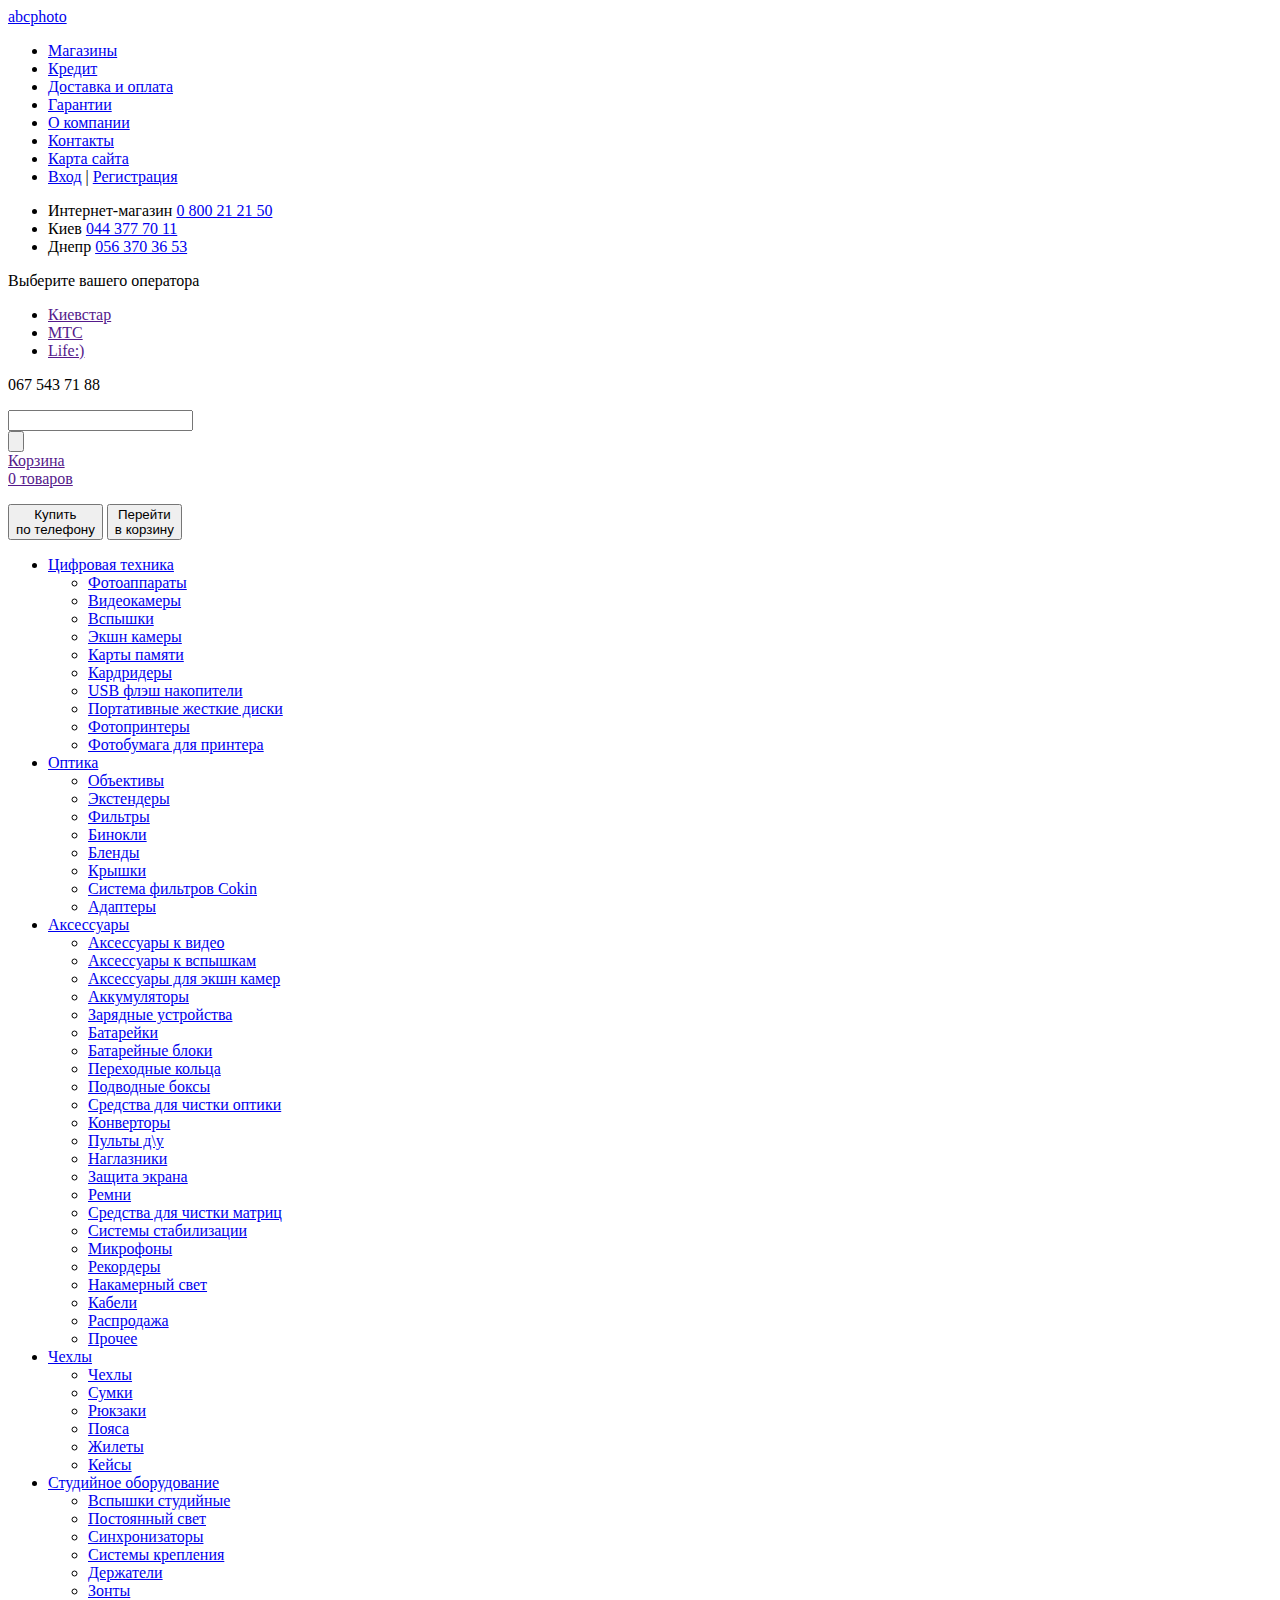
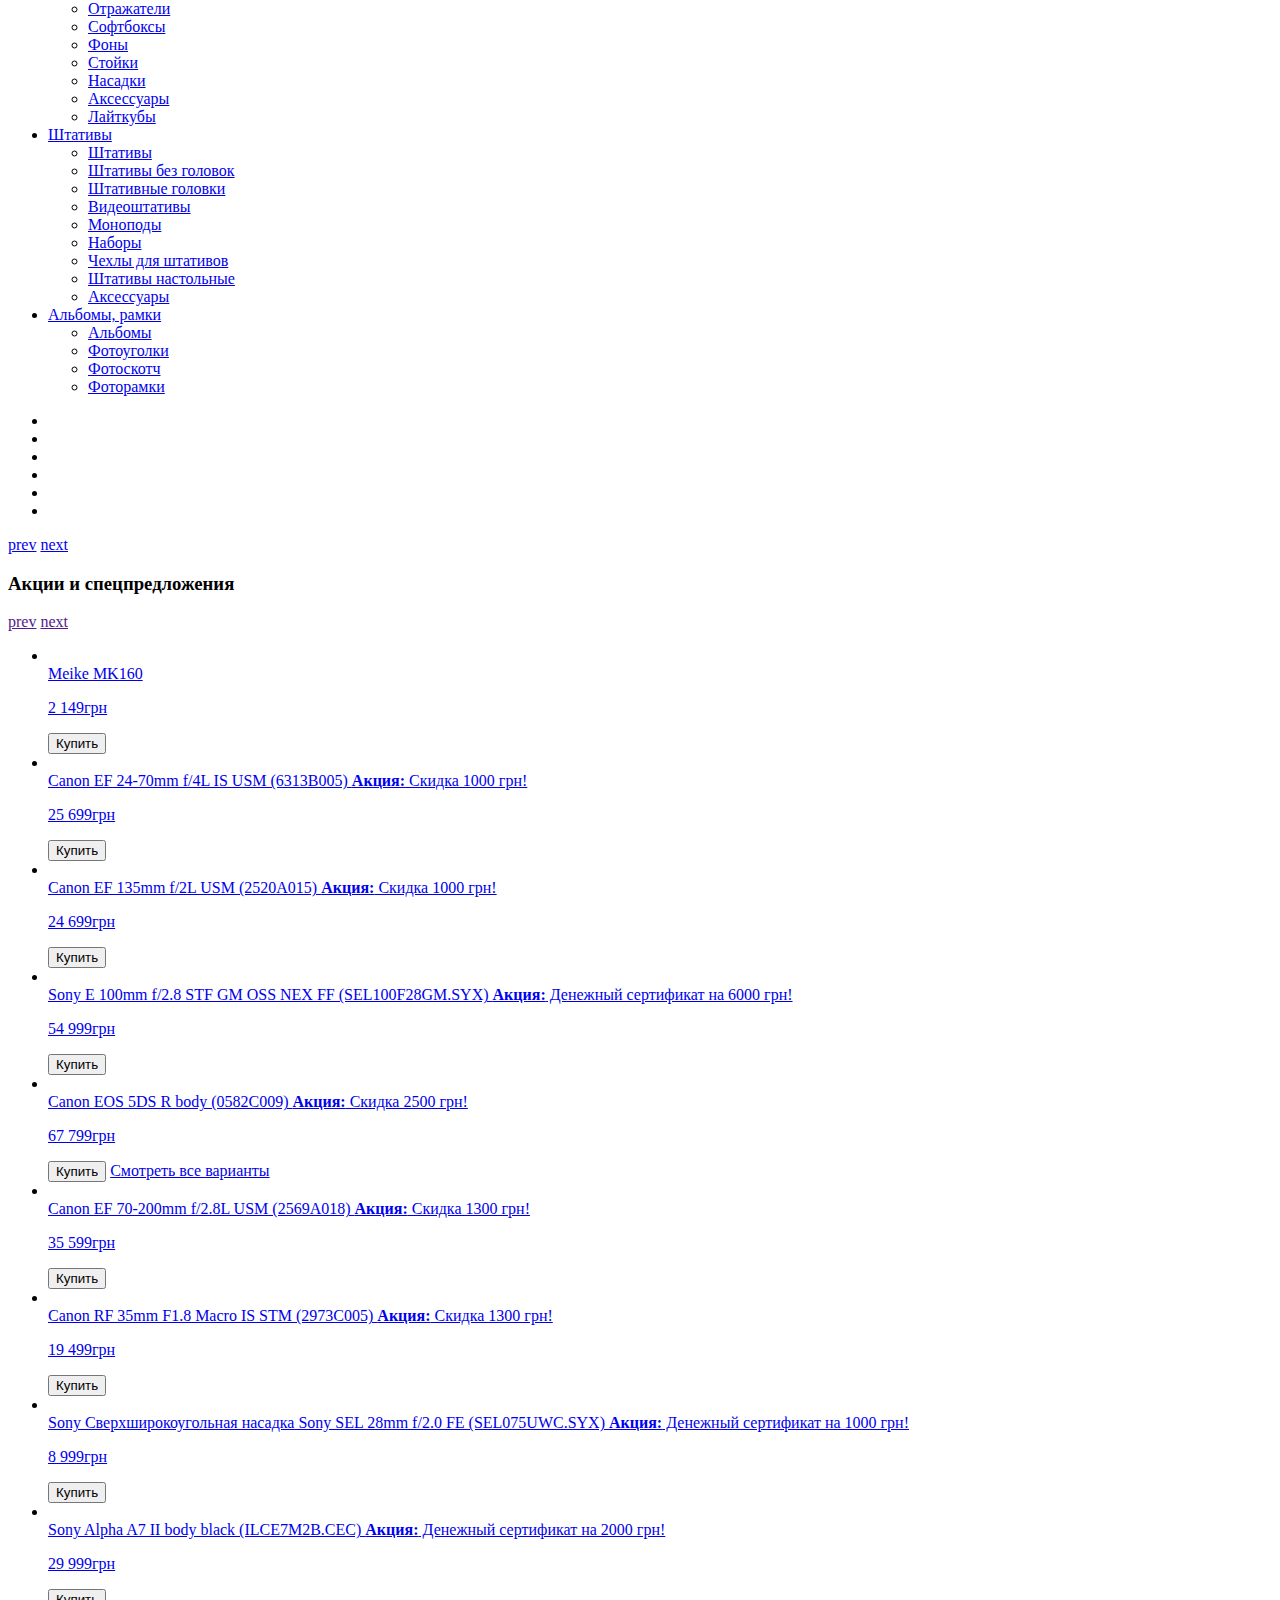
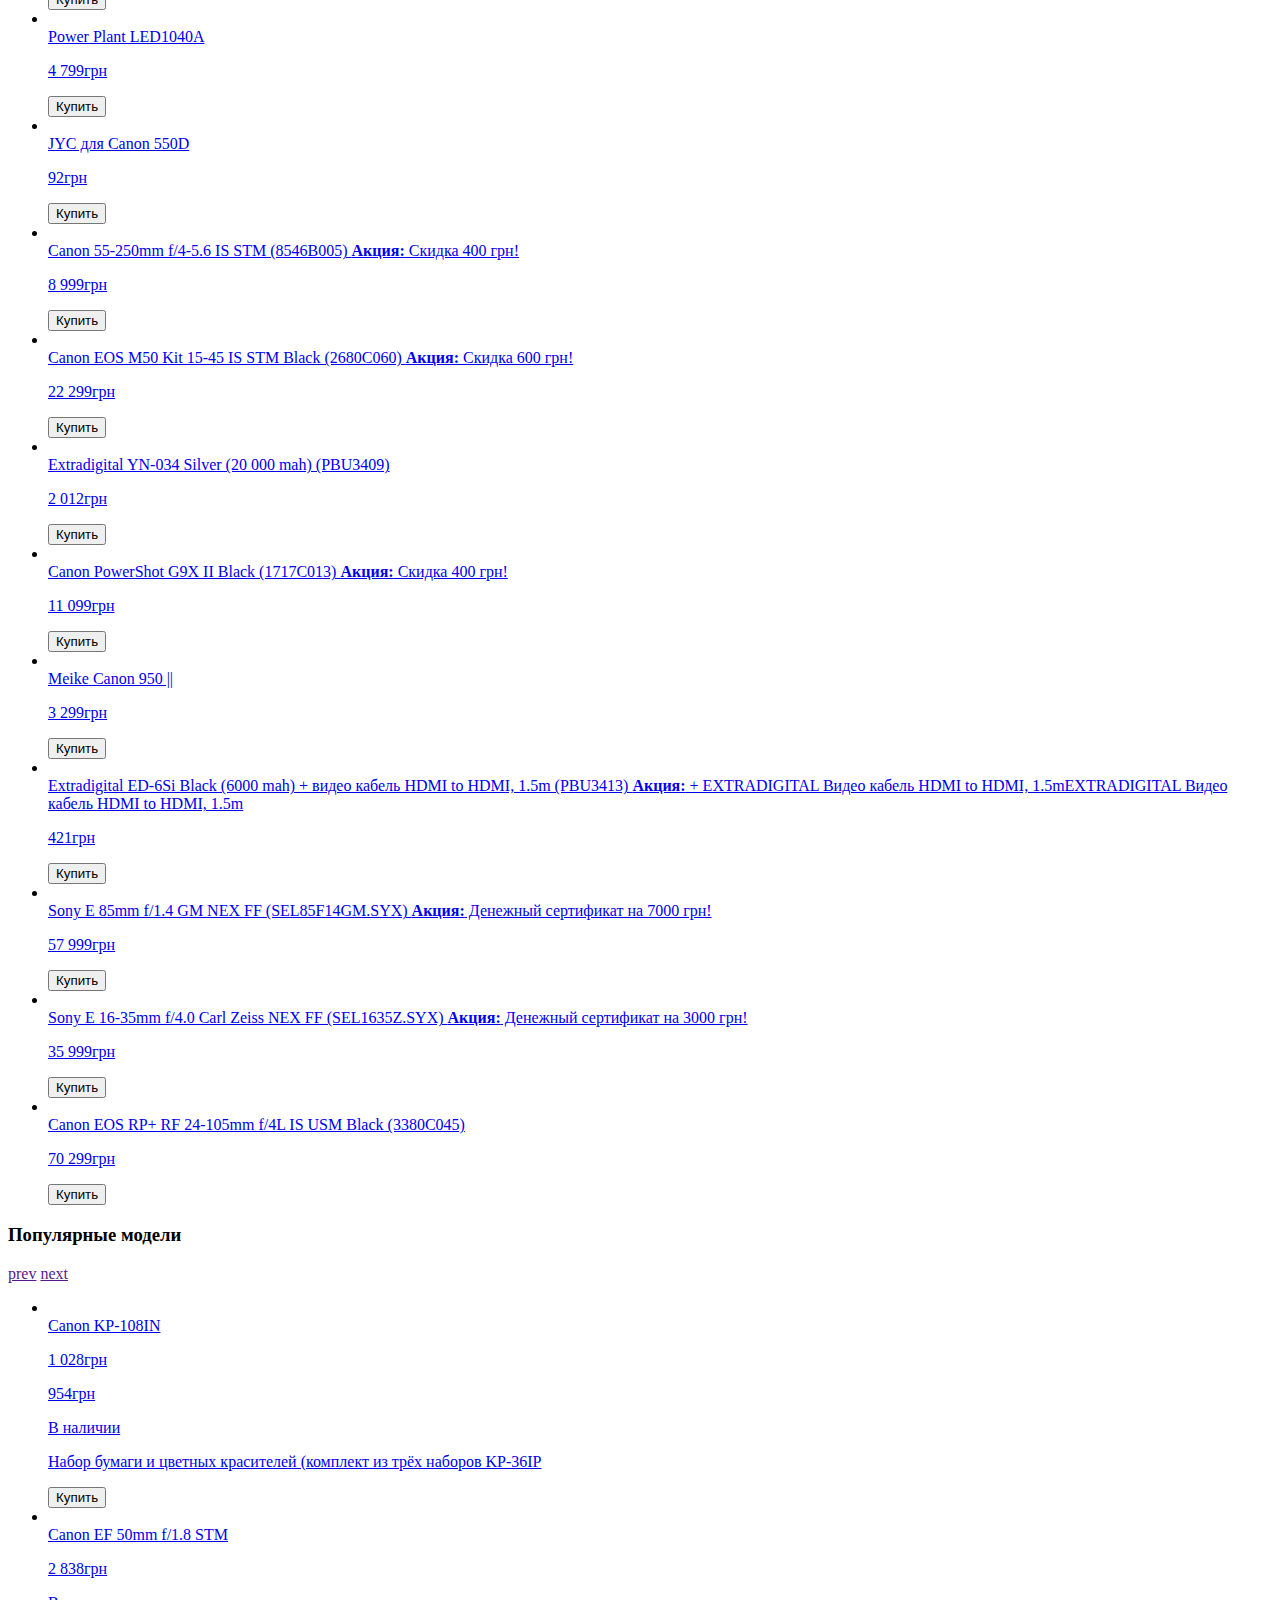
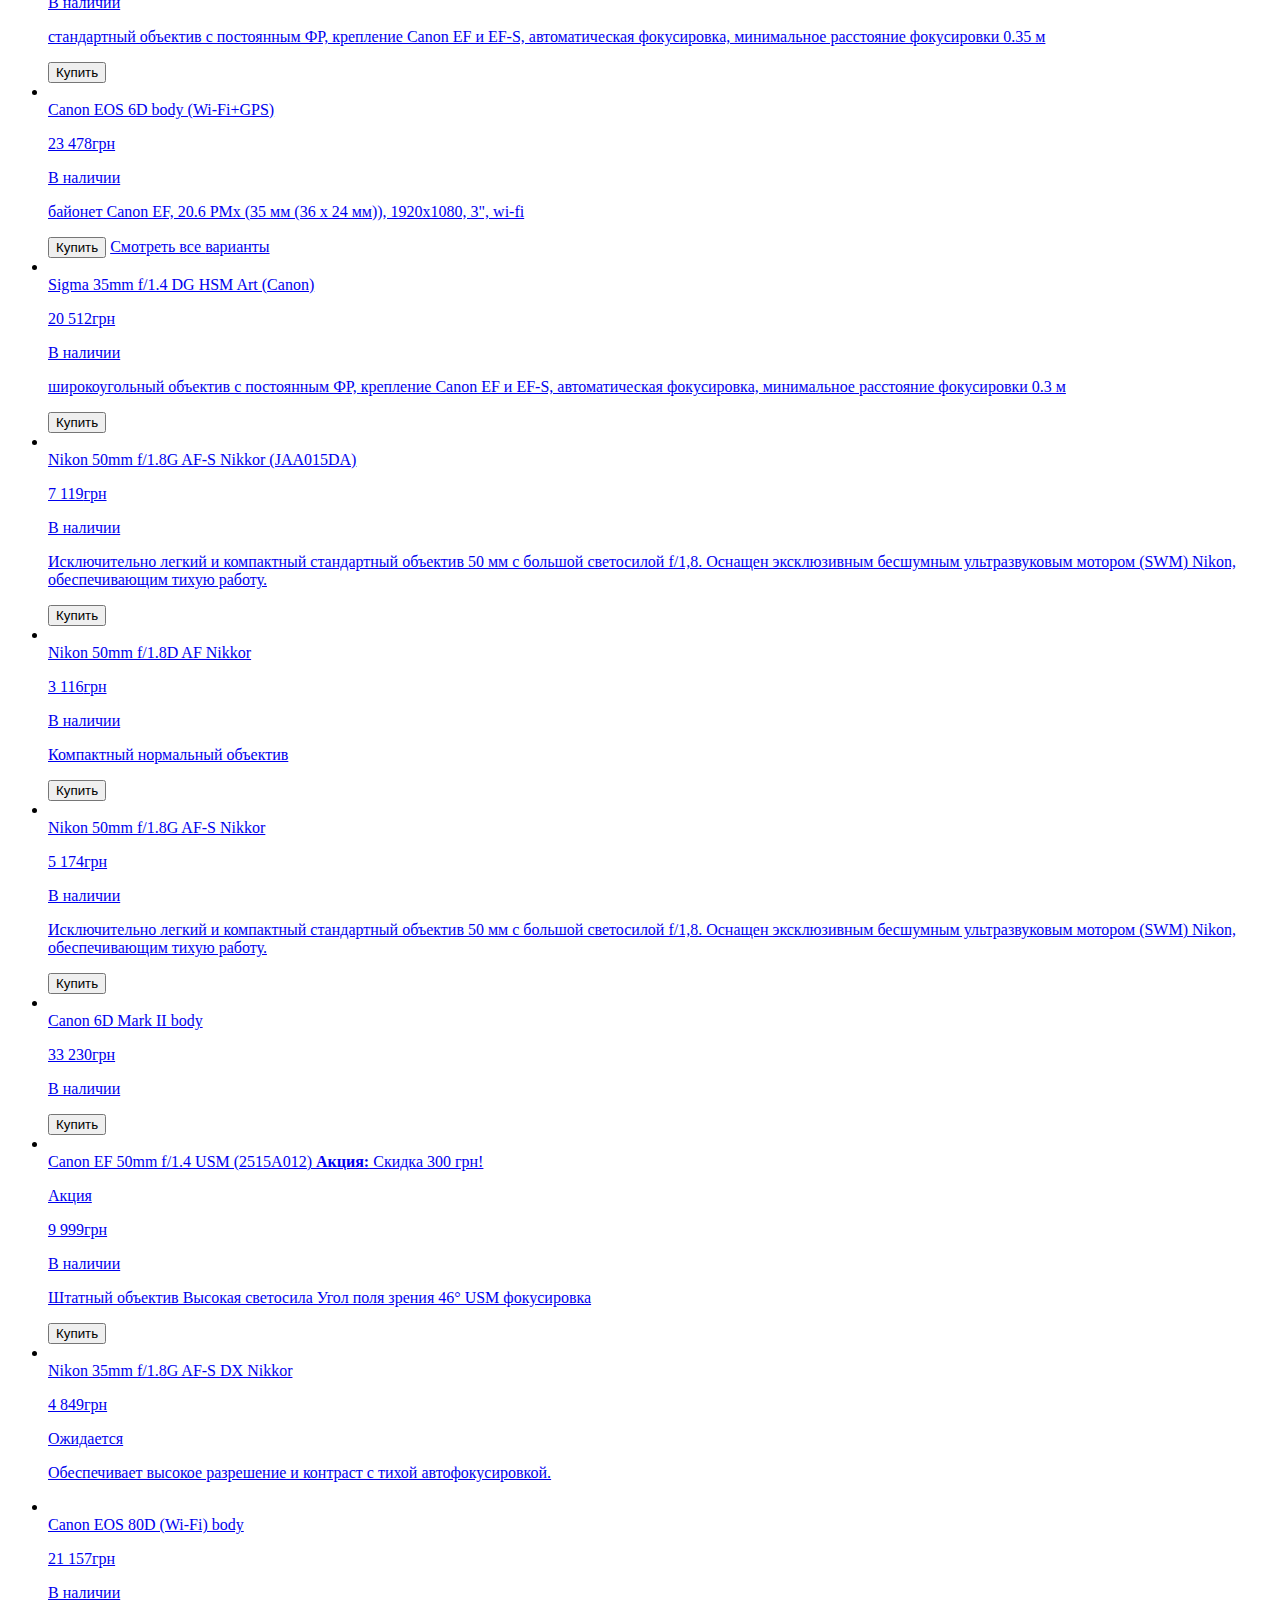
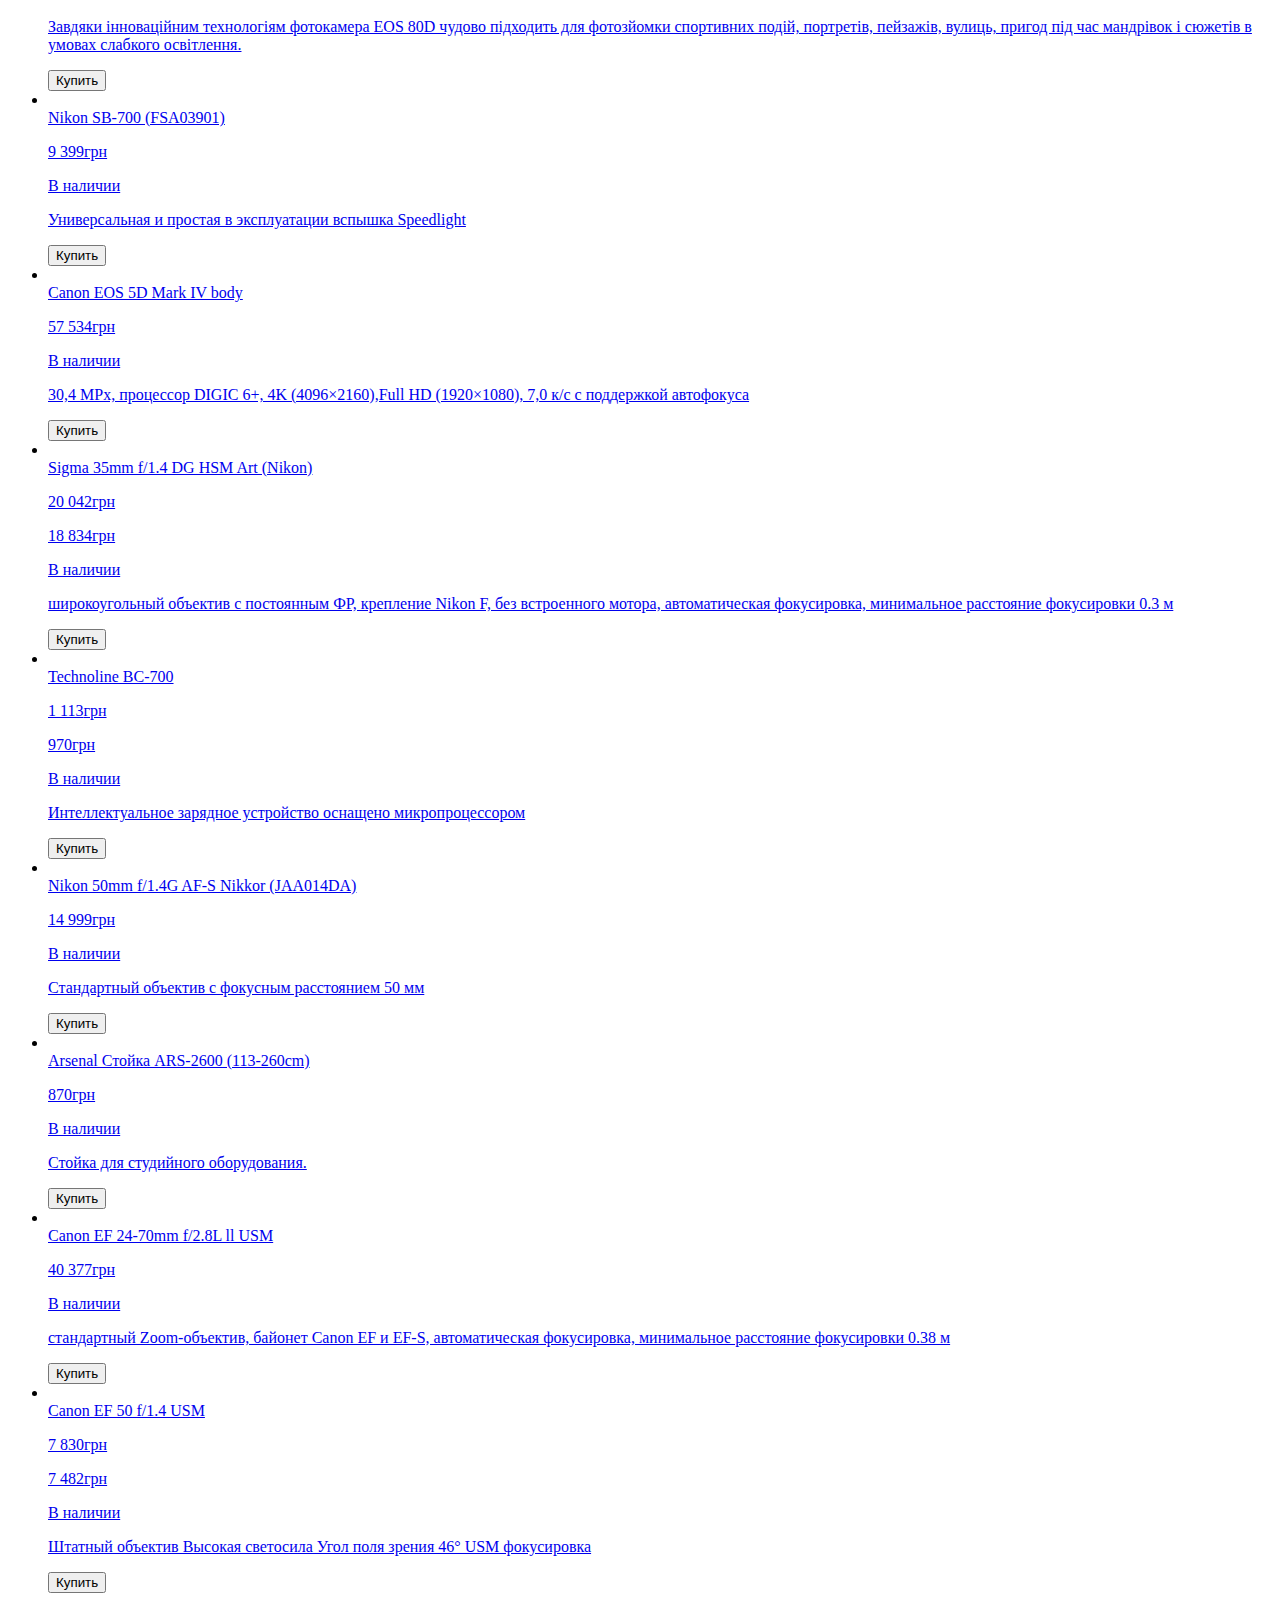
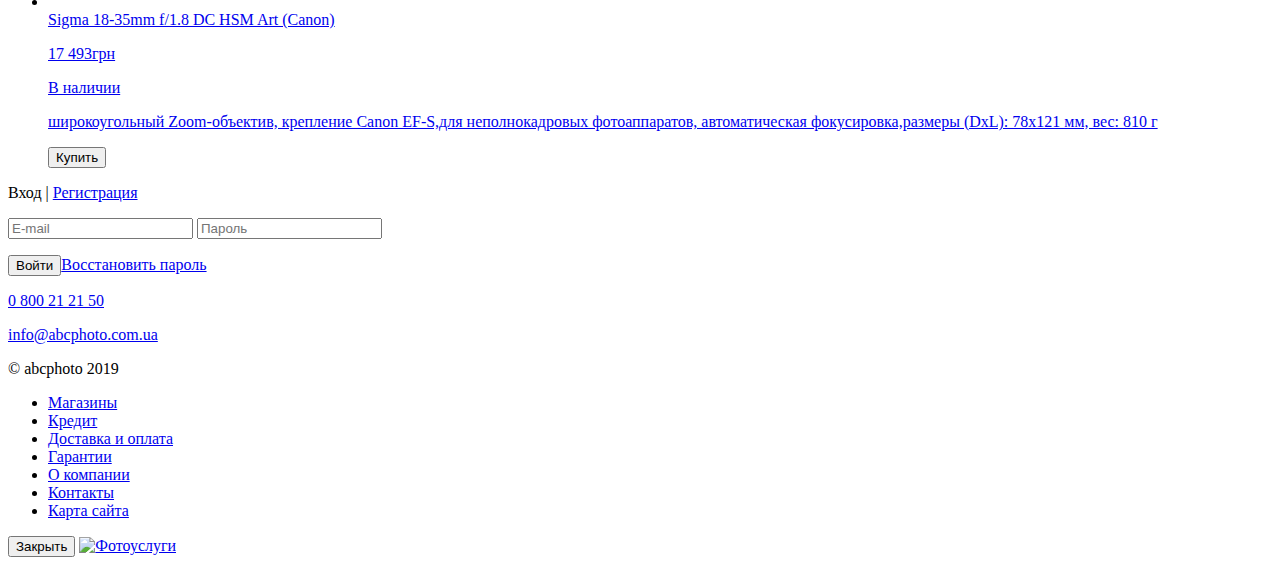
==== index.html @ a8c8cc48 "home original" ====
<!DOCTYPE html>
<html class="no-js" dir="ltr" lang="ru">
<head>
<meta http-equiv="Content-Type" content="text/html; charset=utf-8" >
<meta charset="utf-8" />
<meta http-equiv="X-UA-Compatible" content="IE=Edge"/>
<!-- <meta name="viewport" content="width=1024,width=device-width"> -->

<title>Фототехника, видеотехника. Продажа цифровой фото и видео техники - интернет-магазин abcphoto</title>
<meta name="description" content="" />


<!-- Google Tag Manager -->
<script>(function(w,d,s,l,i){w[l]=w[l]||[];w[l].push({'gtm.start':
new Date().getTime(),event:'gtm.js'});var f=d.getElementsByTagName(s)[0],
j=d.createElement(s),dl=l!='dataLayer'?'&l='+l:'';j.async=true;j.src=
'https://www.googletagmanager.com/gtm.js?id='+i+dl;f.parentNode.insertBefore(j,f);
})(window,document,'script','dataLayer','GTM-T2XV7CP');</script>
<!-- End Google Tag Manager -->

<!-- Yandex.Webmaster -->
<meta name="yandex-verification" content="a13f109bfa80f541" />
<!-- End Yandex.Webmaster -->


<link href="https://fonts.googleapis.com/css?family=Open+Sans:400,700&subset=latin,cyrillic" rel="stylesheet" type="text/css">
<link href="css/screen-v=1554661848.css" media="screen" rel="stylesheet" type="text/css" />
<link href="css/print-v=6.css" media="print" rel="stylesheet" type="text/css" />

 <!--[if IE]>
 <link href="css/ie-v=6.css" media="screen, projection" rel="stylesheet" type="text/css" />
 <![endif]-->

<!--[if lt IE 9]>
<script src="js/html5shiv.js"></script>
<![endif]-->
</head>
<body>



<!-- Google Tag Manager (noscript) -->
<noscript><iframe src="https://www.googletagmanager.com/ns.html?id=GTM-T2XV7CP" height="0" width="0" style="display:none;visibility:hidden"></iframe></noscript>
<!-- End Google Tag Manager (noscript) -->


<!-- Facebook JS -->
<div id="fb-root"></div>
<script>(function(d, s, id) {
  var js, fjs = d.getElementsByTagName(s)[0];
  if (d.getElementById(id)) return;
  js = d.createElement(s); js.id = id;
  js.src = "//connect.facebook.net/ru_RU/all.js#xfbml=1";
  fjs.parentNode.insertBefore(js, fjs);
}(document, 'script', 'facebook-jssdk'));</script>
<!-- / Facebook JS -->


<div id="top_back"></div>
<div id="top_back2"></div>

<div id="container" class="pagewidth">
	<header>
		<div id="logo"><a href="index.html">abcphoto</a></div>

		<nav class="infopages">
			<ul>
				<li><a href="info/shops/index.html">Магазины</a></li>
				<li><a href="info/credit/index.html">Кредит</a></li>
				<li><a href="info/delivery/index.html">Доставка и оплата</a></li>
				<li><a href="info/warranty/index.html">Гарантии</a></li>
				<li><a href="info/about/index.html">О компании</a></li>
				<li><a href="contacts/index.html">Контакты</a></li>
				<li><a href="sitemap/index.html">Карта сайта</a></li>
				<li class="current_user">
						<a href="users/login/index.html" id="user_link">Вход</a> | <a href="users/register/index.html">Регистрация</a>
				</li>
			</ul>
		</nav>

		<div id="phones">
			<ul>
						<li>
							<span class="city">Интернет-магазин</span>
							<span class="phone"><a href="tel:0800212150" class="phone">0 800 21 21 50</a></span>
						</li>
						<li>
							<span class="city">Киев</span>
							<span class="phone"><a href="tel:0443777011" class="phone">044 377 70 11</a></span>
						</li>
						<li>
							<span class="city">Днепр</span>
							<span class="phone"><a href="tel:0563703653" class="phone">056 370 36 53</a></span>
						</li>
			</ul>
		</div>

		<div id="mobile">
			<div class="head">Выберите вашего оператора</div>
			<div >
				<ul>
					<li><a href="" data-num="067 543 71 88" data-op="kyivstar" class="kyivstar active">Киевстар</a></li>
					<li><a href="" data-num="099 333 55 71" data-op="mts" class="mts">МТС</a></li>
					<li><a href="" data-num="093 002 74 09" data-op="life" class="life">Life:)</a></li>
				</ul>
				<p class="phone">067 543 71 88</p>
			</div>
		</div>

		<form id="searchform" method="post" action="/search/">
			<div class="wrapper">
				<input type="text" name="q" value="" />
			</div>
			<input type="submit" value="" class="submit" />
		</form>

		<div id="cart">
			<a href="" id="cart_link" class="empty">
				<div class="cart">Корзина</div>
				<span>0 товаров</span>
			</a>
			<div id="cart_contents">
				<ul>
				</ul>
				<div>
					<button class="by_phone" data-url="https://abcphoto.com.ua/cart/">Купить<br/>по телефону</button>
					<button class="cart" data-url="https://abcphoto.com.ua/checkout/">Перейти<br/>в корзину</button>
				</div>
			</div>
		</div>

		<nav id="categories">
			<ul>
					<li><a href="catalog/digital/index.html">Цифровая техника</a>
						<ul>
							<li><a href="catalog/digital_photocams/index.html">Фотоаппараты</a></li>
							<li><a href="catalog/videocams/index.html">Видеокамеры</a></li>
							<li><a href="catalog/flashes/index.html">Вспышки</a></li>
							<li><a href="catalog/action_camera/index.html">Экшн камеры</a></li>
							<li><a href="catalog/memcards/index.html">Карты памяти</a></li>
							<li><a href="catalog/cardreaders/index.html">Кардридеры</a></li>
							<li><a href="catalog/usb_flash_drives/index.html">USB флэш  накопители</a></li>
							<li><a href="catalog/hdd_ext/index.html">Портативные жесткие диски</a></li>
							<li><a href="catalog/photoprinters/index.html">Фотопринтеры</a></li>
							<li><a href="catalog/photopaper/index.html">Фотобумага для принтера</a></li>
						</ul>
					</li>
					<li><a href="catalog/optics/index.html">Оптика</a>
						<ul>
							<li><a href="catalog/lens/index.html">Объективы</a></li>
							<li><a href="catalog/extenders/index.html">Экстендеры</a></li>
							<li><a href="catalog/filters/index.html">Фильтры</a></li>
							<li><a href="catalog/binoculars/index.html">Бинокли</a></li>
							<li><a href="catalog/lens_hoods/index.html">Бленды</a></li>
							<li><a href="catalog/lens_caps/index.html">Крышки</a></li>
							<li><a href="catalog/filters_cokin/index.html">Система фильтров Cokin</a></li>
							<li><a href="catalog/adapters/index.html">Адаптеры</a></li>
						</ul>
					</li>
					<li><a href="catalog/accessories/index.html">Аксессуары</a>
						<ul>
							<li><a href="catalog/video_accessories/index.html">Аксессуары к видео</a></li>
							<li><a href="catalog/flash_accessories/index.html">Аксессуары к вспышкам</a></li>
							<li><a href="catalog/action_camera_accessorias/index.html">Аксессуары для экшн камер</a></li>
							<li><a href="catalog/accumulators/index.html">Аккумуляторы</a></li>
							<li><a href="catalog/chargers/index.html">Зарядные устройства</a></li>
							<li><a href="catalog/batterys/index.html">Батарейки</a></li>
							<li><a href="catalog/battery_packs/index.html">Батарейные блоки</a></li>
							<li><a href="catalog/transitional_rings/index.html">Переходные кольца</a></li>
							<li><a href="catalog/underwater_boxes/index.html">Подводные боксы</a></li>
							<li><a href="catalog/lens_cleaning_tools/index.html">Средства для чистки оптики</a></li>
							<li><a href="catalog/converters/index.html">Конверторы</a></li>
							<li><a href="catalog/remote_controllers/index.html">Пульты д\у</a></li>
							<li><a href="catalog/eyecups/index.html">Наглазники</a></li>
							<li><a href="catalog/panel_guards/index.html">Защита экрана</a></li>
							<li><a href="catalog/straps/index.html">Ремни</a></li>
							<li><a href="catalog/sensors_cleaning_tools/index.html">Средства для чистки матриц</a></li>
							<li><a href="catalog/stabilizing_systems/index.html">Системы стабилизации</a></li>
							<li><a href="catalog/microphones/index.html">Микрофоны</a></li>
							<li><a href="catalog/recorders/index.html">Рекордеры</a></li>
							<li><a href="catalog/nakamerniysvet/index.html">Накамерный свет</a></li>
							<li><a href="catalog/cables/index.html">Кабели</a></li>
							<li><a href="catalog/sales/index.html">Распродажа</a></li>
							<li><a href="catalog/accessories_other/index.html">Прочее</a></li>
						</ul>
					</li>
					<li><a href="catalog/cases_group/index.html">Чехлы</a>
						<ul>
							<li><a href="catalog/covers/index.html">Чехлы</a></li>
							<li><a href="catalog/bags/index.html">Сумки</a></li>
							<li><a href="catalog/rucksacks/index.html">Рюкзаки</a></li>
							<li><a href="catalog/belts/index.html">Пояса</a></li>
							<li><a href="catalog/waistcoats/index.html">Жилеты</a></li>
							<li><a href="catalog/cases/index.html">Кейсы</a></li>
						</ul>
					</li>
					<li><a href="catalog/studio_light/index.html">Студийное оборудование</a>
						<ul>
							<li><a href="catalog/flash_studio/index.html">Вспышки студийные</a></li>
							<li><a href="catalog/steady_light/index.html">Постоянный свет</a></li>
							<li><a href="catalog/synchronizers/index.html">Синхронизаторы</a></li>
							<li><a href="catalog/light_stands/index.html">Системы крепления</a></li>
							<li><a href="catalog/holders/index.html">Держатели</a></li>
							<li><a href="catalog/umbrella/index.html">Зонты</a></li>
							<li><a href="catalog/reflectors/index.html">Отражатели</a></li>
							<li><a href="catalog/softboxes/index.html">Софтбоксы</a></li>
							<li><a href="catalog/backs/index.html">Фоны</a></li>
							<li><a href="catalog/stands/index.html">Стойки</a></li>
							<li><a href="catalog/nozzles/index.html">Насадки</a></li>
							<li><a href="catalog/studio_accessories/index.html">Аксессуары</a></li>
							<li><a href="catalog/lightcubes/index.html">Лайткубы</a></li>
						</ul>
					</li>
					<li><a href="catalog/tripods/index.html">Штативы</a>
						<ul>
							<li><a href="catalog/tripod_photo/index.html">Штативы</a></li>
							<li><a href="catalog/tripod_legs/index.html">Штативы без головок</a></li>
							<li><a href="catalog/tripod_heads/index.html">Штативные головки</a></li>
							<li><a href="catalog/video_tripods/index.html">Видеоштативы</a></li>
							<li><a href="catalog/monopods/index.html">Моноподы</a></li>
							<li><a href="catalog/kits/index.html">Наборы</a></li>
							<li><a href="catalog/tripod_cases/index.html">Чехлы для штативов</a></li>
							<li><a href="catalog/desktop_tripods/index.html">Штативы настольные</a></li>
							<li><a href="catalog/accessories_tripods/index.html">Аксессуары</a></li>
						</ul>
					</li>
					<li><a href="catalog/albums_frames/index.html">Альбомы, рамки</a>
						<ul>
							<li><a href="catalog/albums/index.html">Альбомы</a></li>
							<li><a href="catalog/photocorners/index.html">Фотоуголки</a></li>
							<li><a href="catalog/photosplits/index.html">Фотоскотч</a></li>
							<li><a href="catalog/photoframe/index.html">Фоторамки</a></li>
						</ul>
					</li>
			</ul>
		</nav>
	</header>

	<div id="main" role="main">

		<div id="top_banner_carousel">
			<ul>
				<li>
					<a href="promotion/_/index.html"><img src="assets/ads/260.jpg" alt=""/></a>
				</li>
				<li>
					<a href="promotion/_-_EOS_R/index.html"><img src="assets/ads/266.jpg" alt=""/></a>
				</li>
				<li>
					<a href="promotion/Cash_back_-2019/index.html"><img src="assets/ads/265.jpg" alt=""/></a>
				</li>
				<li>
					<a href="info/credit/index.html"><img src="assets/ads/234.jpg" alt=""/></a>
				</li>
				<li>
					<a href="promotion/Summer_Cash_back_2019/index.html"><img src="assets/ads/264.jpg" alt=""/></a>
				</li>
				<li>
					<a href="promotion/Canon_1/index.html"><img src="assets/ads/229.jpg" alt=""/></a>
				</li>
			</ul>
			<a href="#" class="button prev">prev</a>
			<a href="#" class="button next">next</a>
			<div id="carousel_pagination"></div>
		</div>

		<div id="sale" class="index_ware_block promotion carousel">
			<h3>Акции и спецпредложения</h3>
			<a href="" class="buttons prev">prev</a>
			<a href="" class="buttons next">next</a>
			<ul>
				<li class="noprices"  data-type-id="94">
					<a href="item/14117-Power-Plant-Nakamernyj-svet-MK160-info.html">
						<span class="image">
							<img src="ware_asset/14117-210-170.jpeg" alt="" />
						</span>
						<div>Meike MK160</div>
							<p class="new_price">2 149<span class="currency">грн</span></p>

						<p class="buttons_placeholder"></p>

					</a>
					<div class="buttons">


									<button data-id="14117" class="buy">Купить</button>

					</div>
				</li>
				<li class="noprices"  data-type-id="5">
					<a href="item/11198-Canon-EF-24-70mm-f-4L-IS-USM-garantija-proizvoditelja-info.html">
						<span class="image">
							<img src="ware_asset/11198-210-170.jpeg" alt="" />
						</span>
						<div>Canon EF 24-70mm f/4L IS USM (6313B005) <span class="promo"><strong>Акция:</strong> Скидка 1000 грн!</span></div>
							<p class="new_price">25 699<span class="currency">грн</span></p>

						<p class="buttons_placeholder"></p>

					</a>
					<div class="buttons">


									<button data-id="11198" class="buy">Купить</button>

					</div>
				</li>
				<li class="noprices"  data-type-id="5">
					<a href="item/10345-Canon-EF-135mm-f-2L-USM-2520A015-info.html">
						<span class="image">
							<img src="ware_asset/10345-210-170.jpeg" alt="" />
						</span>
						<div>Canon EF 135mm f/2L USM (2520A015) <span class="promo"><strong>Акция:</strong> Скидка 1000 грн!</span></div>
							<p class="new_price">24 699<span class="currency">грн</span></p>

						<p class="buttons_placeholder"></p>

					</a>
					<div class="buttons">


									<button data-id="10345" class="buy">Купить</button>

					</div>
				</li>
				<li class="noprices"  data-type-id="5">
					<a href="item/15508-Sony-E-100mm-f-2.8-STF-GM-OSS-NEX-FF-SEL100F28GM.SYX-garantija-proizvoditelja-info.html">
						<span class="image">
							<img src="ware_asset/15508-210-170.jpeg" alt="" />
						</span>
						<div>Sony E 100mm f/2.8 STF GM OSS NEX FF (SEL100F28GM.SYX) <span class="promo"><strong>Акция:</strong> Денежный сертификат на 6000 грн!</span></div>
							<p class="new_price">54 999<span class="currency">грн</span></p>

						<p class="buttons_placeholder"></p>

					</a>
					<div class="buttons">


									<button data-id="15508" class="buy">Купить</button>

					</div>
				</li>
				<li class="noprices"  data-type-id="2">
					<a href="item/12534-Canon-EOS-5DS-R-body-ofitsial-naja-garantija-info.html">
						<span class="image">
							<img src="ware_asset/12534-210-170.jpeg" alt="" />
						</span>
						<div>Canon EOS 5DS R body (0582C009) <span class="promo"><strong>Акция:</strong> Скидка 2500 грн!</span></div>
							<p class="new_price">67 799<span class="currency">грн</span></p>

						<p class="buttons_placeholder"></p>

					</a>
					<div class="buttons">


									<button data-id="12534" class="buy">Купить</button>							<a href="10060-Canon-EOS-5D-Mark-III-body-iz-kit-variety.html" class="variety">Смотреть все <span>варианты</span></a>


					</div>
				</li>
				<li class="noprices"  data-type-id="5">
					<a href="item/10199-Canon-EF-70-200-f-2.8L-USM-ofitsial-naja-garantija-proizvoditelja-info.html">
						<span class="image">
							<img src="ware_asset/10199-210-170.jpeg" alt="" />
						</span>
						<div>Canon EF 70-200mm f/2.8L USM (2569A018) <span class="promo"><strong>Акция:</strong> Скидка 1300 грн!</span></div>
							<p class="new_price">35 599<span class="currency">грн</span></p>

						<p class="buttons_placeholder"></p>

					</a>
					<div class="buttons">


									<button data-id="10199" class="buy">Купить</button>

					</div>
				</li>
				<li class="noprices"  data-type-id="5">
					<a href="item/16474-Canon-RF-35mm-F1.8-MACRO-IS-STM-2973C005-info.html">
						<span class="image">
							<img src="ware_asset/16474-210-170.jpeg" alt="" />
						</span>
						<div>Canon RF 35mm F1.8 Macro IS STM  (2973C005) <span class="promo"><strong>Акция:</strong> Скидка 1300 грн!</span></div>
							<p class="new_price">19 499<span class="currency">грн</span></p>

						<p class="buttons_placeholder"></p>

					</a>
					<div class="buttons">


									<button data-id="16474" class="buy">Купить</button>

					</div>
				</li>
				<li class="noprices"  data-type-id="26">
					<a href="item/12920-Sony-Sverhshirokougol-naja-nasadka-Sony-SEL-28mm-f-2.0-FE-SEL075UWC.SYX-info.html">
						<span class="image">
							<img src="ware_asset/12920-210-170.jpeg" alt="" />
						</span>
						<div>Sony Сверхширокоугольная насадка Sony SEL 28mm f/2.0 FE (SEL075UWC.SYX) <span class="promo"><strong>Акция:</strong> Денежный сертификат на 1000 грн!</span></div>
							<p class="new_price">8 999<span class="currency">грн</span></p>

						<p class="buttons_placeholder"></p>

					</a>
					<div class="buttons">


									<button data-id="12920" class="buy">Купить</button>

					</div>
				</li>
				<li class="noprices"  data-type-id="2">
					<a href="item/12698-Sony-Alpha-A7-II-body-black-ILCE7M2B.CEC-info.html">
						<span class="image">
							<img src="ware_asset/12698-210-170.jpeg" alt="" />
						</span>
						<div>Sony Alpha A7 II body black (ILCE7M2B.CEC) <span class="promo"><strong>Акция:</strong> Денежный сертификат на 2000 грн!</span></div>
							<p class="new_price">29 999<span class="currency">грн</span></p>

						<p class="buttons_placeholder"></p>

					</a>
					<div class="buttons">


									<button data-id="12698" class="buy">Купить</button>

					</div>
				</li>
				<li class="noprices"  data-type-id="94">
					<a href="item/13653-Power-Plant-Nakamernyj-svet-LED1040A-info.html">
						<span class="image">
							<img src="ware_asset/13653-210-170.jpeg" alt="" />
						</span>
						<div>Power Plant LED1040A</div>
							<p class="new_price">4 799<span class="currency">грн</span></p>

						<p class="buttons_placeholder"></p>

					</a>
					<div class="buttons">


									<button data-id="13653" class="buy">Купить</button>

					</div>
				</li>
				<li class="noprices"  data-type-id="61">
					<a href="item/6490-JYC-for-Canon-550D-info.html">
						<span class="image">
							<img src="ware_asset/6490-210-170.jpeg" alt="" />
						</span>
						<div>JYC для Canon 550D</div>
							<p class="new_price">92<span class="currency">грн</span></p>

						<p class="buttons_placeholder"></p>

					</a>
					<div class="buttons">


									<button data-id="6490" class="buy">Купить</button>

					</div>
				</li>
				<li class="noprices"  data-type-id="5">
					<a href="item/13174-Canon-55-250mm-f-4-5.6-IS-STM-garantija-proizvoditelja-info.html">
						<span class="image">
							<img src="ware_asset/13174-210-170.jpeg" alt="" />
						</span>
						<div>Canon 55-250mm f/4-5.6 IS STM (8546B005) <span class="promo"><strong>Акция:</strong> Скидка 400 грн!</span></div>
							<p class="new_price">8 999<span class="currency">грн</span></p>

						<p class="buttons_placeholder"></p>

					</a>
					<div class="buttons">


									<button data-id="13174" class="buy">Купить</button>

					</div>
				</li>
				<li class="noprices"  data-type-id="2">
					<a href="item/15948-Canon-EOS-M50-Kit-15-45-IS-STM-Black-2680C060-info.html">
						<span class="image">
							<img src="ware_asset/15948-210-170.jpeg" alt="" />
						</span>
						<div>Canon EOS M50 Kit 15-45 IS STM Black (2680C060) <span class="promo"><strong>Акция:</strong> Скидка 600 грн!</span></div>
							<p class="new_price">22 299<span class="currency">грн</span></p>

						<p class="buttons_placeholder"></p>

					</a>
					<div class="buttons">


									<button data-id="15948" class="buy">Купить</button>

					</div>
				</li>
				<li class="noprices"  data-type-id="15">
					<a href="item/12925-EXTRA-DIGITAL-Mobil-nyj-akkumuljator-YN-034-Silver-20-000-mah-info.html">
						<span class="image">
							<img src="ware_asset/12925-210-170.jpeg" alt="" />
						</span>
						<div>Extradigital YN-034 Silver (20 000 mah) (PBU3409)</div>
							<p class="new_price">2 012<span class="currency">грн</span></p>

						<p class="buttons_placeholder"></p>

					</a>
					<div class="buttons">


									<button data-id="12925" class="buy">Купить</button>

					</div>
				</li>
				<li class="noprices"  data-type-id="2">
					<a href="item/15079-Canon-PowerShot-G9X-II-Black-garantija-proizvoditelja-info.html">
						<span class="image">
							<img src="ware_asset/15079-210-170.jpeg" alt="" />
						</span>
						<div>Canon PowerShot G9X II Black (1717C013) <span class="promo"><strong>Акция:</strong> Скидка 400 грн!</span></div>
							<p class="new_price">11 099<span class="currency">грн</span></p>

						<p class="buttons_placeholder"></p>

					</a>
					<div class="buttons">


									<button data-id="15079" class="buy">Купить</button>

					</div>
				</li>
				<li class="noprices"  data-type-id="4">
					<a href="item/13695-Meike-Canon-950-info.html">
						<span class="image">
							<img src="ware_asset/13695-210-170.jpeg" alt="" />
						</span>
						<div>Meike Canon 950 ||</div>
							<p class="new_price">3 299<span class="currency">грн</span></p>

						<p class="buttons_placeholder"></p>

					</a>
					<div class="buttons">


									<button data-id="13695" class="buy">Купить</button>

					</div>
				</li>
				<li class="noprices"  data-type-id="15">
					<a href="item/12923-EXTRA-DIGITAL-Mobil-nyj-akkumuljator-ED-6Si-Black-6000-mah-info.html">
						<span class="image">
							<img src="ware_asset/12923-210-170.jpeg" alt="" />
						</span>
						<div>Extradigital ED-6Si Black (6000 mah) + видео кабель HDMI to HDMI, 1.5m (PBU3413) <span class="promo"><strong>Акция:</strong> + EXTRADIGITAL Видео кабель HDMI to HDMI, 1.5mEXTRADIGITAL Видео кабель HDMI to HDMI, 1.5m</span></div>
							<p class="new_price">421<span class="currency">грн</span></p>

						<p class="buttons_placeholder"></p>

					</a>
					<div class="buttons">


									<button data-id="12923" class="buy">Купить</button>

					</div>
				</li>
				<li class="noprices"  data-type-id="5">
					<a href="item/14718-Sony-E-85mm-f-1.4-GM-NEX-FF-SEL85F14GM.SYX-garantija-proizvoditelja-info.html">
						<span class="image">
							<img src="ware_asset/14718-210-170.jpeg" alt="" />
						</span>
						<div>Sony E 85mm f/1.4 GM NEX FF (SEL85F14GM.SYX) <span class="promo"><strong>Акция:</strong> Денежный сертификат на 7000 грн!</span></div>
							<p class="new_price">57 999<span class="currency">грн</span></p>

						<p class="buttons_placeholder"></p>

					</a>
					<div class="buttons">


									<button data-id="14718" class="buy">Купить</button>

					</div>
				</li>
				<li class="noprices"  data-type-id="5">
					<a href="item/12772-Sony-E-16-35mm-f-4.0-Carl-Zeiss-NEX-FF-SEL1635Z.SYX-garantija-proizvoditelja-info.html">
						<span class="image">
							<img src="ware_asset/12772-210-170.jpeg" alt="" />
						</span>
						<div>Sony E 16-35mm f/4.0 Carl Zeiss NEX FF (SEL1635Z.SYX) <span class="promo"><strong>Акция:</strong> Денежный сертификат на 3000 грн!</span></div>
							<p class="new_price">35 999<span class="currency">грн</span></p>

						<p class="buttons_placeholder"></p>

					</a>
					<div class="buttons">


									<button data-id="12772" class="buy">Купить</button>

					</div>
				</li>
				<li class="noprices"  data-type-id="2">
					<a href="item/16720-Canon-EOS-RP-RF-24-105mm-f-4L-IS-USM-Black-3380C045-info.html">
						<span class="image">
							<img src="ware_asset/16720-210-170.jpeg" alt="" />
						</span>
						<div>Canon EOS RP+ RF 24-105mm f/4L IS USM Black  (3380C045)</div>
							<p class="new_price">70 299<span class="currency">грн</span></p>

						<p class="buttons_placeholder"></p>

					</a>
					<div class="buttons">


									<button data-id="16720" class="buy">Купить</button>

					</div>
				</li>
			</ul>
		</div>
			

		<div id="popular" class="index_ware_block popular carousel">
			<h3>Популярные модели</h3>
			<a href="" class="buttons prev">prev</a>
			<a href="" class="buttons next">next</a>
			<ul>
				<li data-type-id="65">
					<a href="item/891-Canon-KP-108IN-info.html">
						<span class="image">
							<img src="ware_asset/891-210-170.jpeg" alt="" />
						</span>
						<div>Canon KP-108IN</div>
									<p class="price old">1 028<span class="currency">грн</span></p>
									<p class="new_price">954<span class="currency">грн</span></p>

						<p class="buttons_placeholder"></p>

									<p class="remains">В наличии</p>
							<p class="brief">
								<span>Набор бумаги и цветных красителей (комплект из трёх наборов KP-36IP</span>
							</p>
					</a>
					<div class="buttons">


									<button data-id="891" class="buy">Купить</button>

					</div>
				</li>
				<li data-type-id="5">
					<a href="item/13153-Canon-EF-50mm-f-1.8-STM-info.html">
						<span class="image">
							<img src="ware_asset/13153-210-170.jpeg" alt="" />
						</span>
						<div>Canon EF 50mm f/1.8 STM</div>
									<p class="price">2 838<span class="currency">грн</span></p>

						<p class="buttons_placeholder"></p>

									<p class="remains">В наличии</p>
							<p class="brief">
								<span>стандартный объектив с постоянным ФР, крепление Canon EF и EF-S, автоматическая фокусировка, минимальное расстояние фокусировки 0.35 м</span>
							</p>
					</a>
					<div class="buttons">


									<button data-id="13153" class="buy">Купить</button>

					</div>
				</li>
				<li data-type-id="2">
					<a href="item/9713-Canon-EOS-6D-body-Wi-Fi-GPS-info.html">
						<span class="image">
							<img src="ware_asset/9713-210-170.jpeg" alt="" />
						</span>
						<div>Canon EOS 6D body (Wi-Fi+GPS)</div>
									<p class="price">23 478<span class="currency">грн</span></p>

						<p class="buttons_placeholder"></p>

									<p class="remains">В наличии</p>
							<p class="brief">
								<span>байонет Canon EF, 20.6 PMx (35 мм (36 x 24 мм)), 1920x1080, 3&quot;, wi-fi</span>
							</p>
					</a>
					<div class="buttons">


									<button data-id="9713" class="buy">Купить</button>							<a href="9686-Canon-EOS-6D-body-variety.html" class="variety">Смотреть все <span>варианты</span></a>


					</div>
				</li>
				<li data-type-id="5">
					<a href="item/11387-Sigma-AF-35mm-f-1.4-DG-HSM-Art-Canon-info.html">
						<span class="image">
							<img src="ware_asset/11387-210-170.jpeg" alt="" />
						</span>
						<div>Sigma 35mm f/1.4 DG HSM Art (Canon)</div>
									<p class="price">20 512<span class="currency">грн</span></p>

						<p class="buttons_placeholder"></p>

									<p class="remains">В наличии</p>
							<p class="brief">
								<span>широкоугольный объектив с постоянным ФР, крепление Canon EF и EF-S, автоматическая фокусировка, минимальное расстояние фокусировки 0.3 м</span>
							</p>
					</a>
					<div class="buttons">


									<button data-id="11387" class="buy">Купить</button>

					</div>
				</li>
				<li data-type-id="5">
					<a href="item/6945-Nikon-50mm-f-1.8G-AF-S-Nikkor-garantija-proizvoditelja-info.html">
						<span class="image">
							<img src="ware_asset/6945-210-170.jpeg" alt="" />
						</span>
						<div>Nikon 50mm f/1.8G AF-S Nikkor (JAA015DA)</div>
									<p class="price">7 119<span class="currency">грн</span></p>

						<p class="buttons_placeholder"></p>

									<p class="remains">В наличии</p>
							<p class="brief">
								<span>Исключительно легкий и компактный стандартный объектив 50 мм с большой светосилой f/1,8. Оснащен эксклюзивным бесшумным ультразвуковым мотором (SWM) Nikon, обеспечивающим тихую работу.</span>
							</p>
					</a>
					<div class="buttons">


									<button data-id="6945" class="buy">Купить</button>

					</div>
				</li>
				<li data-type-id="5">
					<a href="item/30-Nikon-50-f-1.8D-AF-Nikkor-info.html">
						<span class="image">
							<img src="ware_asset/30-210-170.jpeg" alt="" />
						</span>
						<div>Nikon 50mm f/1.8D AF Nikkor</div>
									<p class="price">3 116<span class="currency">грн</span></p>

						<p class="buttons_placeholder"></p>

									<p class="remains">В наличии</p>
							<p class="brief">
								<span>Компактный нормальный объектив</span>
							</p>
					</a>
					<div class="buttons">


									<button data-id="30" class="buy">Купить</button>

					</div>
				</li>
				<li data-type-id="5">
					<a href="item/10009-Nikon-50mm-f-1.8G-AF-S-Nikkor-info.html">
						<span class="image">
							<img src="ware_asset/10009-210-170.jpeg" alt="" />
						</span>
						<div>Nikon 50mm f/1.8G AF-S Nikkor</div>
									<p class="price">5 174<span class="currency">грн</span></p>

						<p class="buttons_placeholder"></p>

									<p class="remains">В наличии</p>
							<p class="brief">
								<span>Исключительно легкий и компактный стандартный объектив 50 мм с большой светосилой f/1,8. Оснащен эксклюзивным бесшумным ультразвуковым мотором (SWM) Nikon, обеспечивающим тихую работу.</span>
							</p>
					</a>
					<div class="buttons">


									<button data-id="10009" class="buy">Купить</button>

					</div>
				</li>
				<li data-type-id="2">
					<a href="item/15501-Canon-6D-Mark-II-body-info.html">
						<span class="image">
							<img src="ware_asset/15501-210-170.jpeg" alt="" />
						</span>
						<div>Canon 6D Mark II body</div>
									<p class="price">33 230<span class="currency">грн</span></p>

						<p class="buttons_placeholder"></p>

									<p class="remains">В наличии</p>
							<p class="brief">
								<span></span>
							</p>
					</a>
					<div class="buttons">


									<button data-id="15501" class="buy">Купить</button>

					</div>
				</li>
				<li data-type-id="5">
					<a href="item/313-Canon-EF-50mm-f-1.4-USM-garantija-proizvoditelja-info.html">
						<span class="image">
							<img src="ware_asset/313-210-170.jpeg" alt="" />
						</span>
						<div>Canon EF 50mm f/1.4 USM (2515A012) <span class="promo"><strong>Акция:</strong> Скидка 300 грн!</span></div>
								<p class="plate">Акция</p>
								<p class="price sale">9 999<span class="currency">грн</span></p>

						<p class="buttons_placeholder"></p>

									<p class="remains">В наличии</p>
							<p class="brief">
								<span>Штатный объектив
			Высокая светосила
			Угол поля зрения 46°
			USM фокусировка</span>
							</p>
					</a>
					<div class="buttons">


									<button data-id="313" class="buy">Купить</button>

					</div>
				</li>
				<li data-type-id="5">
					<a href="item/10191-Nikon-35mm-f-1.8G-AF-S-DX-Nikkor-info.html">
						<span class="image">
							<img src="ware_asset/10191-210-170.jpeg" alt="" />
						</span>
						<div>Nikon 35mm f/1.8G AF-S DX Nikkor</div>
									<p class="price">4 849<span class="currency">грн</span></p>

						<p class="buttons_placeholder"></p>

									<p class="remains not">Ожидается</p>
							<p class="brief">
								<span>Обеспечивает высокое разрешение и контраст с тихой автофокусировкой.</span>
							</p>
					</a>
					<div class="buttons">



					</div>
				</li>
				<li data-type-id="2">
					<a href="item/15374-Canon-EOS-80D-Wi-Fi-body-info.html">
						<span class="image">
							<img src="ware_asset/15374-210-170.jpeg" alt="" />
						</span>
						<div>Canon EOS 80D (Wi-Fi) body</div>
									<p class="price">21 157<span class="currency">грн</span></p>

						<p class="buttons_placeholder"></p>

									<p class="remains">В наличии</p>
							<p class="brief">
								<span>Завдяки інноваційним технологіям фотокамера EOS 80D чудово підходить для фотозйомки спортивних подій, портретів, пейзажів, вулиць, пригод під час мандрівок і сюжетів в умовах слабкого освітлення.</span>
							</p>
					</a>
					<div class="buttons">


									<button data-id="15374" class="buy">Купить</button>

					</div>
				</li>
				<li data-type-id="4">
					<a href="item/10503-Nikon-SB-700-garantija-proizvoditelja-info.html">
						<span class="image">
							<img src="ware_asset/10503-210-170.jpeg" alt="" />
						</span>
						<div>Nikon SB-700 (FSA03901)</div>
									<p class="price">9 399<span class="currency">грн</span></p>

						<p class="buttons_placeholder"></p>

									<p class="remains">В наличии</p>
							<p class="brief">
								<span>Универсальная и простая в эксплуатации вспышка Speedlight</span>
							</p>
					</a>
					<div class="buttons">


									<button data-id="10503" class="buy">Купить</button>

					</div>
				</li>
				<li data-type-id="2">
					<a href="item/14015-Canon-EOS-5D-Mark-IV-body-info.html">
						<span class="image">
							<img src="ware_asset/14015-210-170.jpeg" alt="" />
						</span>
						<div>Canon EOS 5D Mark IV body</div>
									<p class="price">57 534<span class="currency">грн</span></p>

						<p class="buttons_placeholder"></p>

									<p class="remains">В наличии</p>
							<p class="brief">
								<span>30,4 MPх, процессор DIGIC 6+, 4K (4096×2160),Full HD (1920×1080), 7,0 к/с с поддержкой автофокуса</span>
							</p>
					</a>
					<div class="buttons">


									<button data-id="14015" class="buy">Купить</button>

					</div>
				</li>
				<li data-type-id="5">
					<a href="item/11489-Sigma-AF-35mm-f-1.4-DG-HSM-Art-Nikon-info.html">
						<span class="image">
							<img src="ware_asset/11489-210-170.jpeg" alt="" />
						</span>
						<div>Sigma 35mm f/1.4 DG HSM Art (Nikon)</div>
									<p class="price old">20 042<span class="currency">грн</span></p>
									<p class="new_price">18 834<span class="currency">грн</span></p>

						<p class="buttons_placeholder"></p>

									<p class="remains">В наличии</p>
							<p class="brief">
								<span>широкоугольный объектив с постоянным ФР, крепление Nikon F, без встроенного мотора, автоматическая фокусировка, минимальное расстояние фокусировки 0.3 м</span>
							</p>
					</a>
					<div class="buttons">


									<button data-id="11489" class="buy">Купить</button>

					</div>
				</li>
				<li data-type-id="21">
					<a href="item/6742-Technoline-BC-700-info.html">
						<span class="image">
							<img src="ware_asset/6742-210-170.jpeg" alt="" />
						</span>
						<div>Technoline BC-700</div>
									<p class="price old">1 113<span class="currency">грн</span></p>
									<p class="new_price">970<span class="currency">грн</span></p>

						<p class="buttons_placeholder"></p>

									<p class="remains">В наличии</p>
							<p class="brief">
								<span>Интеллектуальное зарядное устройство оснащено микропроцессором</span>
							</p>
					</a>
					<div class="buttons">


									<button data-id="6742" class="buy">Купить</button>

					</div>
				</li>
				<li data-type-id="5">
					<a href="item/3159-Nikon-50mm-f-1.4G-AF-S-Nikkor-garantija-proizvoditelja-info.html">
						<span class="image">
							<img src="ware_asset/3159-210-170.jpeg" alt="" />
						</span>
						<div>Nikon 50mm f/1.4G AF-S Nikkor (JAA014DA)</div>
									<p class="price">14 999<span class="currency">грн</span></p>

						<p class="buttons_placeholder"></p>

									<p class="remains">В наличии</p>
							<p class="brief">
								<span>Стандартный объектив с фокусным расстоянием 50 мм</span>
							</p>
					</a>
					<div class="buttons">


									<button data-id="3159" class="buy">Купить</button>

					</div>
				</li>
				<li data-type-id="92">
					<a href="item/948-Arsenal-Stojka-ARS-2600-113-260cm-info.html">
						<span class="image">
							<img src="ware_asset/948-210-170.jpeg" alt="" />
						</span>
						<div>Arsenal Стойка ARS-2600 (113-260cm)</div>
									<p class="price">870<span class="currency">грн</span></p>

						<p class="buttons_placeholder"></p>

									<p class="remains">В наличии</p>
							<p class="brief">
								<span>Стойка для студийного оборудования.</span>
							</p>
					</a>
					<div class="buttons">


									<button data-id="948" class="buy">Купить</button>

					</div>
				</li>
				<li data-type-id="5">
					<a href="item/9224-Canon-EF-24-70mm-f-2.8L-ll-USM-info.html">
						<span class="image">
							<img src="ware_asset/9224-210-170.jpeg" alt="" />
						</span>
						<div>Canon EF 24-70mm f/2.8L ll USM</div>
									<p class="price">40 377<span class="currency">грн</span></p>

						<p class="buttons_placeholder"></p>

									<p class="remains">В наличии</p>
							<p class="brief">
								<span>    стандартный Zoom-объектив, байонет Canon EF и EF-S,     автоматическая фокусировка, минимальное расстояние фокусировки 0.38 м</span>
							</p>
					</a>
					<div class="buttons">


									<button data-id="9224" class="buy">Купить</button>

					</div>
				</li>
				<li data-type-id="5">
					<a href="item/11495-Canon-EF-50-f-1.4-USM-info.html">
						<span class="image">
							<img src="ware_asset/11495-210-170.jpeg" alt="" />
						</span>
						<div>Canon EF 50 f/1.4 USM</div>
									<p class="price old">7 830<span class="currency">грн</span></p>
									<p class="new_price">7 482<span class="currency">грн</span></p>

						<p class="buttons_placeholder"></p>

									<p class="remains">В наличии</p>
							<p class="brief">
								<span>Штатный объектив
			Высокая светосила
			Угол поля зрения 46°
			USM фокусировка</span>
							</p>
					</a>
					<div class="buttons">


									<button data-id="11495" class="buy">Купить</button>

					</div>
				</li>
				<li data-type-id="5">
					<a href="item/13748-Sigma-18-35mm-f-1.8-DC-HSM-Art-Canon-info.html">
						<span class="image">
							<img src="ware_asset/13748-210-170.jpeg" alt="" />
						</span>
						<div>Sigma 18-35mm f/1.8 DC HSM Art (Canon)</div>
									<p class="price">17 493<span class="currency">грн</span></p>

						<p class="buttons_placeholder"></p>

									<p class="remains">В наличии</p>
							<p class="brief">
								<span>широкоугольный Zoom-объектив, крепление Canon EF-S,для неполнокадровых фотоаппаратов, автоматическая фокусировка,размеры (DхL): 78x121 мм, вес: 810 г</span>
							</p>
					</a>
					<div class="buttons">


									<button data-id="13748" class="buy">Купить</button>

					</div>
				</li>
			</ul>
		</div>

		<script type="application/ld+json">
		{
		  "@context": "https://schema.org",
		  "@type": "WebSite",
		  "url": "https://abcphoto.com.ua/",
		  "potentialAction": {
			"@type": "SearchAction",
			"target": "https://abcphoto.com.ua/search/{search_term_string}",
			"query-input": "required name=search_term_string"
		  }
		}
		</script>
	</div>

	<div id="footer_margin"></div>
</div>

<div id="user_block" class="hidden">
		<p class="head">Вход | <a href="users/register/index.html">Регистрация</a></p>
		<form action="/users/login" method="post">
			<input type="text" name="email" value="" placeholder="E-mail" />
			<input type="password" name="password" placeholder="Пароль" />
			<p class="actions"><button>Войти</button><a href="users/lost_password/index.html">Восстановить пароль</a></p>
		</form>
</div>

<footer>
	<div class="pagewidth">
		<div id="main_contacts">
			<p class="phone"><a href="tel:0800212150" class="phone">0 800 21 21 50</a></p>
			<p class="email"><a href="mailto:info@abcphoto.com.ua">info@abcphoto.com.ua</a></p>
			<p class="copyright">&copy; abcphoto 2019</p>
		</div>

		<nav class="infopages">
			<ul>
				<li><a href="info/shops/index.html">Магазины</a></li>
				<li><a href="info/credit/index.html">Кредит</a></li>
				<li><a href="info/delivery/index.html">Доставка и оплата</a></li>
				<li><a href="info/warranty/index.html">Гарантии</a></li>
				<li><a href="info/about/index.html">О компании</a></li>
				<li><a href="contacts/index.html">Контакты</a></li>
				<li><a href="sitemap/index.html">Карта сайта</a></li>
			</ul>
		</nav>
<!--
		<div id="social_networks">
			<p class="head">Наши страницы в соцсетях</p>
			<ul>
				<li><a href="https://www.facebook.com/pages/%D0%93%D0%BE%D1%80%D0%B8%D0%B7%D0%BE%D0%BD%D1%82-%D0%B7%D0%B0%D0%B2%D0%B0%D0%BB%D0%B5%D0%BD/529161750489795" class="facebook external">Facebook</a></li>
			</ul>
		</div>
-->
	</div>
</footer>


<div id="social_popup">
<button class="close">Закрыть</button>
<a href="https://print.abcphoto.com.ua" target="_blank" rel="noopener"><img src="img/print_popup.jpg" alt="Фотоуслуги" /></a>
</div>

<script type="application/ld+json">
{
  "@context": "https://schema.org",
  "@type": "Organization",
  "url": "https://abcphoto.com.ua",
  "logo": "https://abcphoto.com.ua/css/img/logo.png",
  "contactPoint": [{
    "@type": "ContactPoint",
    "telephone": "+38 0 800 21 21 50",
    "contactType": "customer service"
  }]
}
</script>


<!-- script src="http://code.jquery.com/jquery-1.9.1.min.js"></script -->
<script src="js/jquery-3.3.1.min.js" integrity="sha256-FgpCb/KJQlLNfOu91ta32o/NMZxltwRo8QtmkMRdAu8=" crossorigin="anonymous"></script>
<script src="js/jquery.cookie.js"></script>
<script src="js/jquery.hoverIntent.js"></script>
<script src="js/jquery.carouFredSel-6.2.1-packed.js"></script>
<script>
	$(function() {

		/***************************************
		 * код для всех страниц
		 */

		/* меню */
		{
			$('nav#categories>ul>li').hoverIntent(function(event) { $(this).addClass('hover') }, function(event) { $(this).removeClass('hover') });
		}

		/* мобильные телефоны */
		{
			var setCurrentMobileOperator = function(operator) {
				$('header #mobile a').removeClass('active');
				$('header #mobile a.'+operator).addClass('active');
				$('header #mobile p.phone').html( $('header #mobile a.'+operator).data('num') );
			};

			var op = $.cookie('op');
			if (op) {
				setCurrentMobileOperator(op);
			}
			var eventListener = function(e) {
				e.preventDefault();
				setCurrentMobileOperator($(this).data('op'));
				$.cookie('op', $(this).data('op'), {expires:14, path: '/'});
			};
			$('header #mobile a').hover(eventListener);
			$('header #mobile a').click(eventListener);
		}

		/* внешние ссылки */
		$('a.external').click(function(e) {
			e.preventDefault();
			window.open($(this).attr('href'), '_blank');
		});

		/* меню категорий */
		{
			var submenu_width = 400;
			$('nav#categories>ul>li').each(function(i, el) {
				$(el).find('ul').first().css('width', submenu_width + 'px');

				if ($(el).position().left + submenu_width > $(el).parent('ul').outerWidth()) {
					$(el).find('ul').first().css('right', $(el).parent('ul').outerWidth() - ($(el).position().left + $(el).outerWidth()));
				}

				var submenu_items = $(el).find('ul li');
				var count = submenu_items.length;
				var separate_at = Math.floor(count / 2) + count % 2;
				$(submenu_items[0]).addClass('first-item');
				$(submenu_items[separate_at]).addClass('first-item');
				for(var i = 0; i < separate_at; i++) {
					$(submenu_items[i]).addClass('col1');
				}
				for(var i = separate_at; i < count; i++) {
					$(submenu_items[i]).addClass('col2');
				}
			});
		}



		/* корзина */
		var openCart = function() {
			if ($('#cart_link').hasClass('opened')) {
				return;
			}
			if ($('#cart_link').hasClass('empty')) {
				return;
			}

			$('#cart_contents button').click(function() {
				window.location.href = $(this).data('url');
			});

			 /* если курсора над корзиной нет некоторое время - автоматически закрываем корзину */
			var closeTimer = null;
			var closeOnTimeout; closeOnTimeout = function() {
				closeTimer = setTimeout(function() {
					closeCart();
				}, 2000);
			};

			var stopTimer = function() {
				clearTimeout(closeTimer);
				closeTimer = null;
			};

			$('#cart_contents').mouseout(closeOnTimeout);
			$('#cart_link').mouseout(closeOnTimeout);
			$('#cart_contents').mouseover(stopTimer);
			$('#cart_link').mouseover(stopTimer);

			$('#cart_contents').slideDown('slow');
			$('#cart_link').addClass('opened');
		};

		var closeCart = function() {
			$('#cart_contents').slideUp('slow').unbind('mouseout mouseover');
			$('#cart_link').removeClass('opened').unbind('mouseout mouseover');
		};

		{
			$(document).on('click', '#cart_link', function(e) {
				e.preventDefault();
				if ($(this).hasClass('empty')) {
					return;
				}
				if ($(this).hasClass('opened')) {
					closeCart();
					return;
				}
				openCart();
			});
		}

		/* кнопка "купить" */
		{
			$('button.buy').click(function(e) {
				e.preventDefault();
				if ($(this).hasClass('disabled') || $(this).hasClass('in_cart')) {
					return;
				}
				$("html, body").animate({ scrollTop: 0 }, 600);

				var id = $(this).data('id');

				var button = $(this);

				$.ajax('/cart/add/'+id, {
					dataType: 'html',
					success: function(data, textStatus, jqXHR) {
						$('#cart').replaceWith(data);
						openCart();
						$(button).replaceWith('<button class="buy in_cart">В корзине</button>');
					}
				});
			});
		}

		/* кнопка "купить комплект" */
		{
			$('button.buy_kit').click(function(e) {
				e.preventDefault();
				if ($(this).hasClass('disabled') || $(this).hasClass('in_cart')) {
					return;
				}
				$("html, body").animate({ scrollTop: 0 }, 600);

				var id = $(this).data('id');
				var kit_id = $(this).data('kit-id');

				var button = $(this);

				$.ajax('/cart/add/'+id+':'+kit_id, {
					dataType: 'html',
					success: function(data, textStatus, jqXHR) {
						$('#cart').replaceWith(data);
						openCart();
						$(button).replaceWith('<button class="buy_kit in_cart">В корзине</button>');
					}
				});
			});
		}



		/* пользовательский блок */
		{
			var hideUserBlock; hideUserBlock = function(e) {
				if ($(e.target).parents('#user_block').size()) {
					e.stopPropagation();
					return;
				}
				$('#user_block').hide();
				$(document).unbind('click', hideUserBlock);
			};
			$('#user_link').click(function(e) {
				e.preventDefault();
				e.stopPropagation();
				var offset = $(this).parent('li').offset();
				offset.left += 10;

				$('#user_block').css('left', offset.left);
				$('#user_block').show();
				$('#user_block').removeClass('hidden');
				$(document).click(hideUserBlock);
			});
		}


    /* social popup */
    {
	  var cookieName = 'sp1';
      var showSocialPopup = function() {
        $('#social_popup').fadeIn();
        /* VK.Widgets.Group("vk_groups", {mode: 1, width: "230", height: "140", color1: 'FFFFFF', color2: '2B587A', color3: '5B7FA6'}, 58296473); */
      };
      var hideSocialPopup = function() {
        $('#social_popup').fadeOut();
		$.cookie(cookieName, '-', {expires:7, path: '/'});
      };
      var SHOW_AFTER = 40;


	  var sp  = $.cookie(cookieName);
      var now = Math.round(new Date().getTime() / 1000);

      if (!sp) {
		$.cookie(cookieName, now, {expires:7, path: '/'});
        sp = now;
      }

      if (sp && sp != '-') {
        $('#social_popup button.close').click(function(e) {
          e.preventDefault();
          hideSocialPopup();
        });


        if (now - sp >= SHOW_AFTER) {
          showSocialPopup();
        }
        else {
          setTimeout(showSocialPopup, (SHOW_AFTER - (now - sp))*1000);
        }

      }


    }






	});
</script>

<script>
	$(function() {
		/***************************************
		 * код для главной страницы
		 */

		 $('#top_banner_carousel ul').carouFredSel({
			 prev: '#top_banner_carousel a.prev',
			 next: '#top_banner_carousel a.next',
			 pagination: $('#carousel_pagination'),
             auto: false,
			 scroll: {
				 pauseOnHover: true
			 }
		 });

		 $('.index_ware_block.carousel').each(function(i, el) {
			 var carousel_el = $(el).find('ul').first();
			 carousel_el.carouFredSel({
				 width: '100%',
				 auto: false,
				 prev: $(el).find('a.prev'),
				 next: $(el).find('a.next'),
				 scroll: {
					 items: null,
					 onAfter: function( data ) {
						 if ($(el).hasClass('promotion')) {
							 carousel_el.trigger('updateSizes');
						 }
					 }
				 }
			 });

		 });

	});
</script>

<!-- BEGIN Тег динамического ремаркетинга -->
<script type="text/javascript">
var google_tag_params = {
dynx_itemid: '',
dynx_pagetype: 'home',
dynx_totalvalue: '',
};
</script>
<!-- END Тег динамического ремаркетинга -->

</body>
</html>

<!-- Localized -->
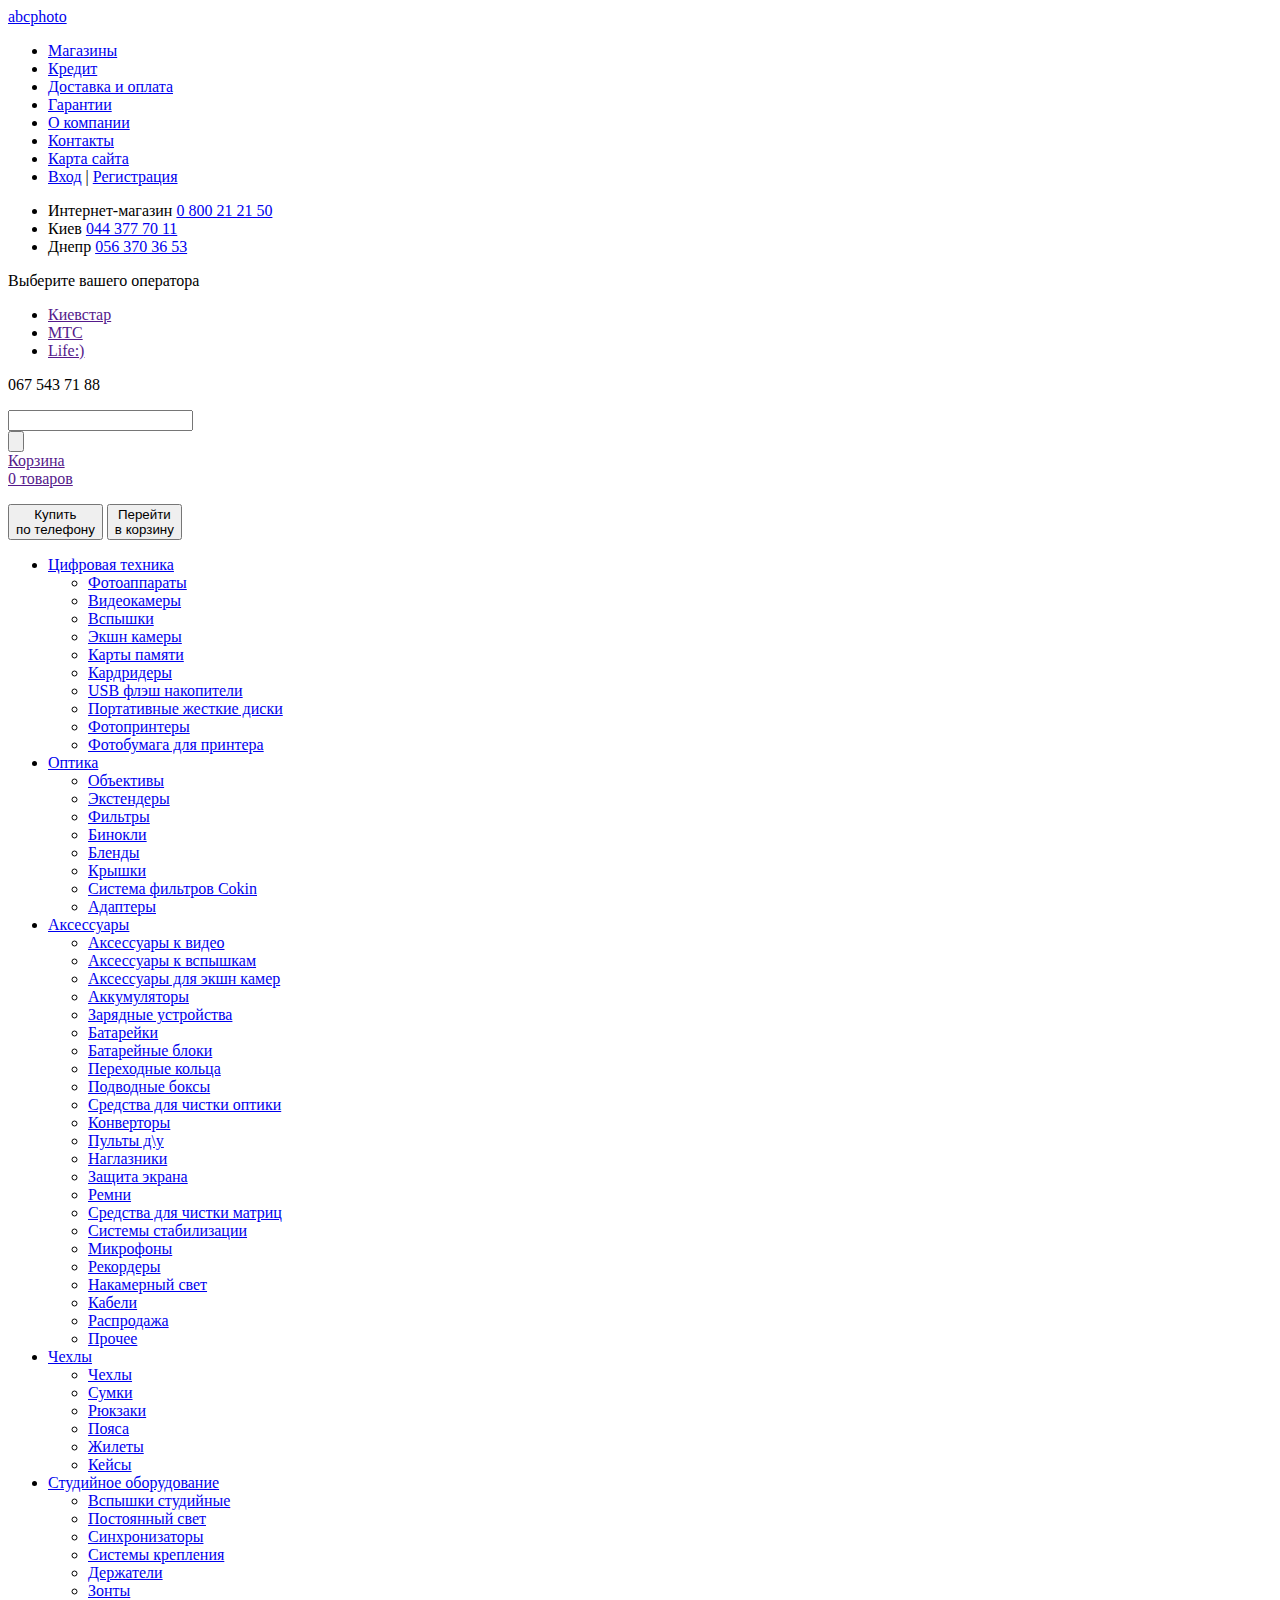
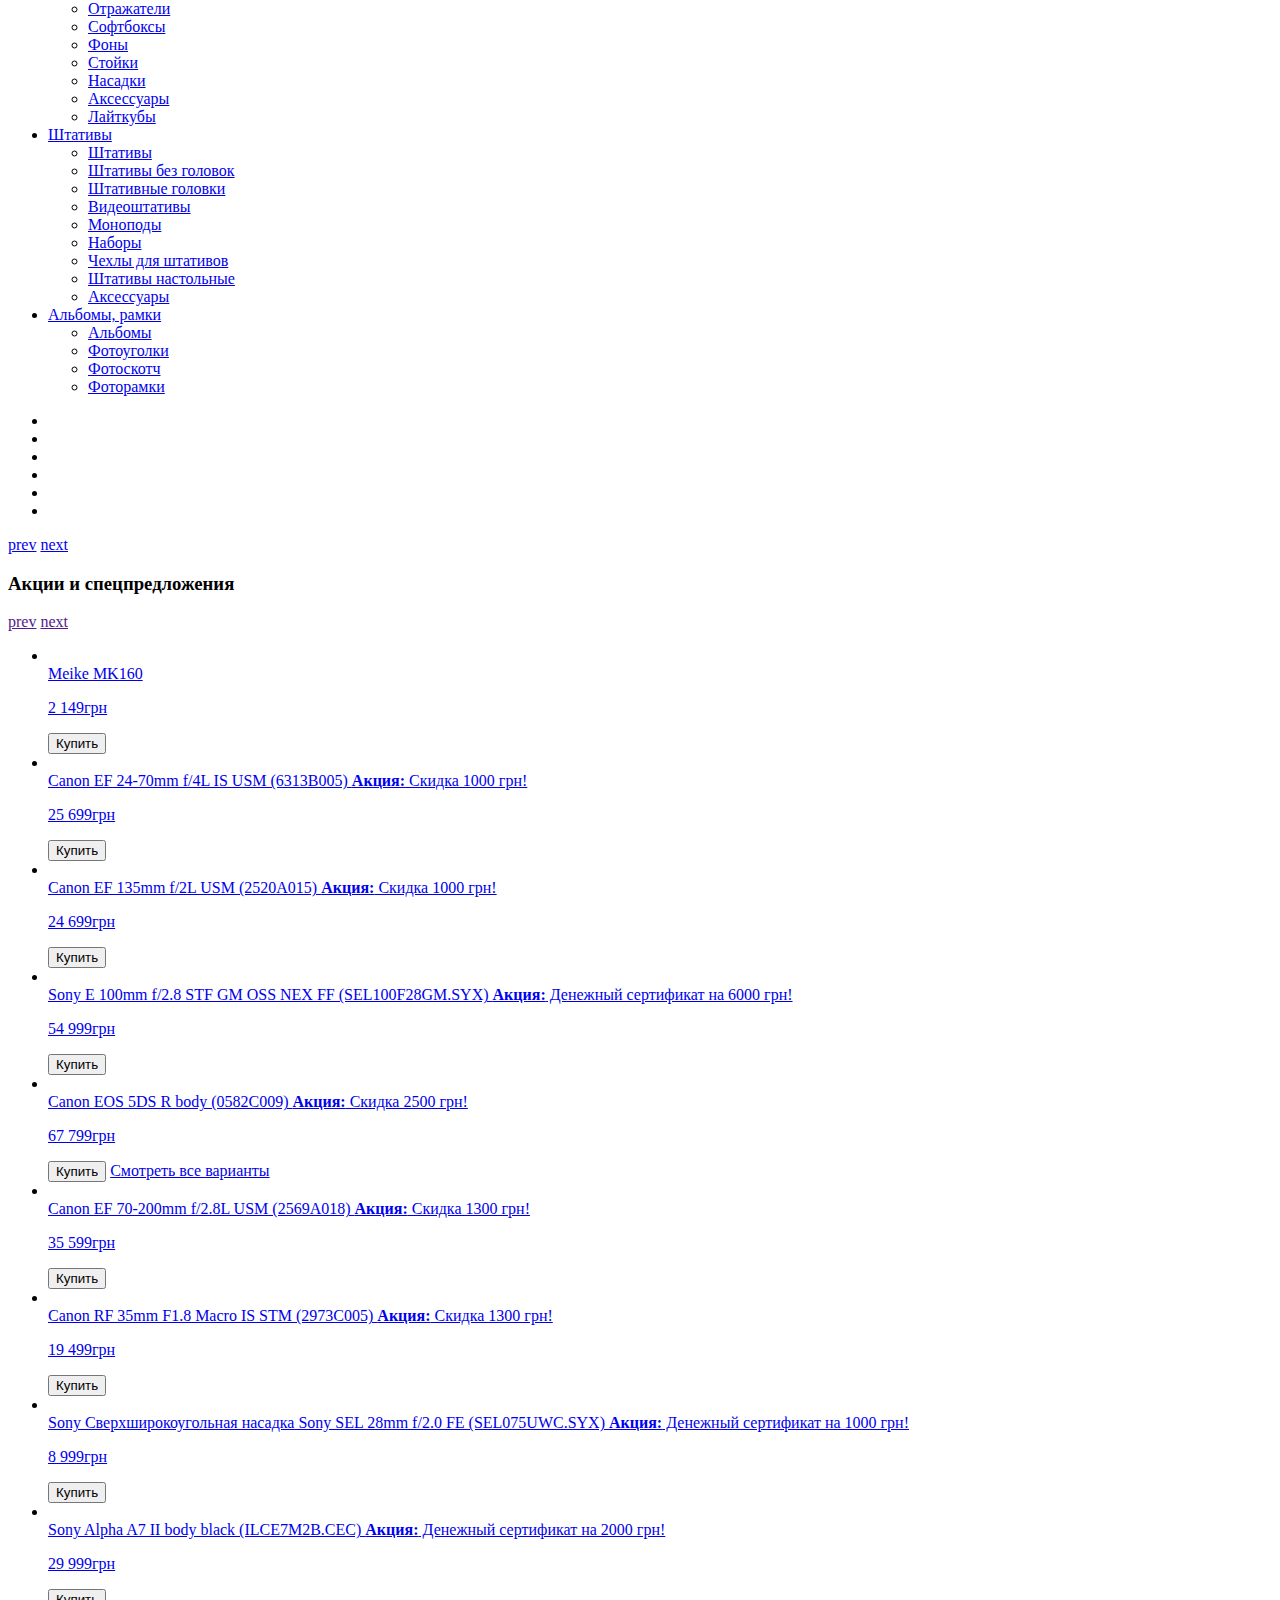
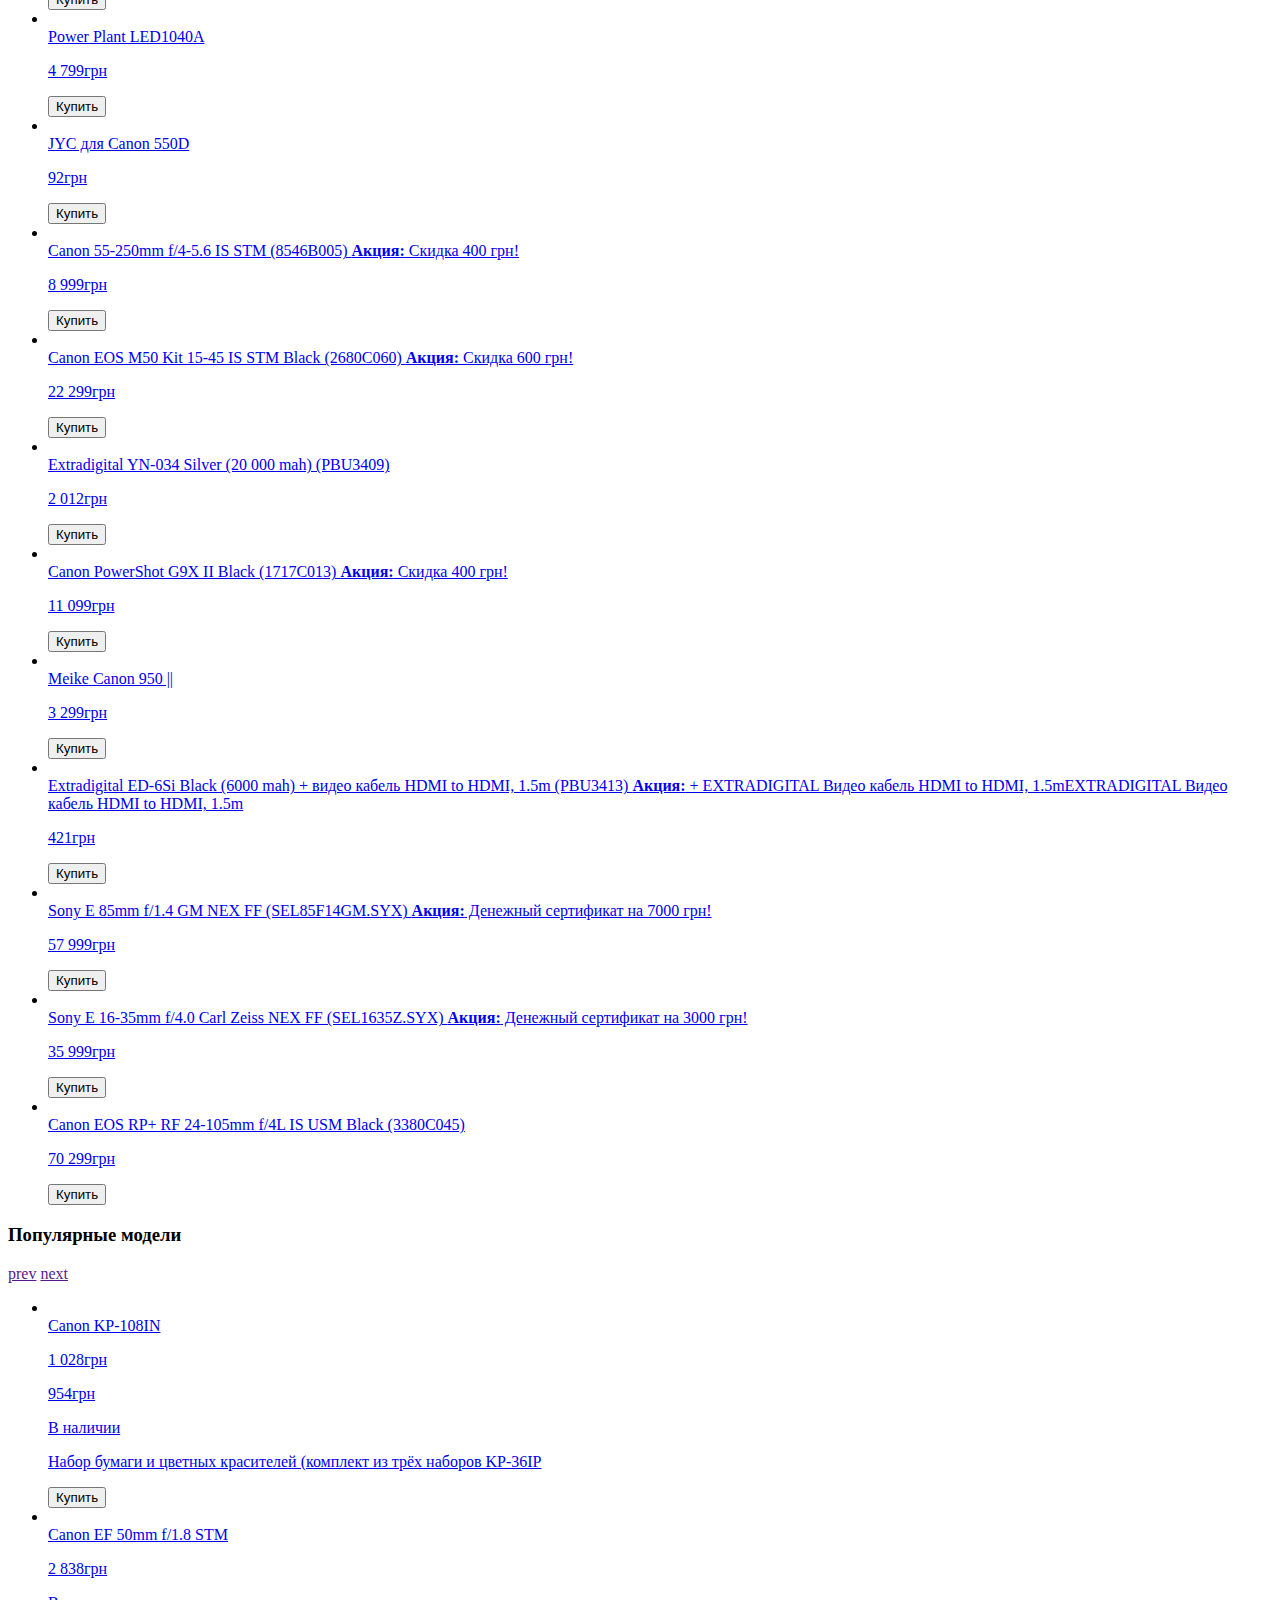
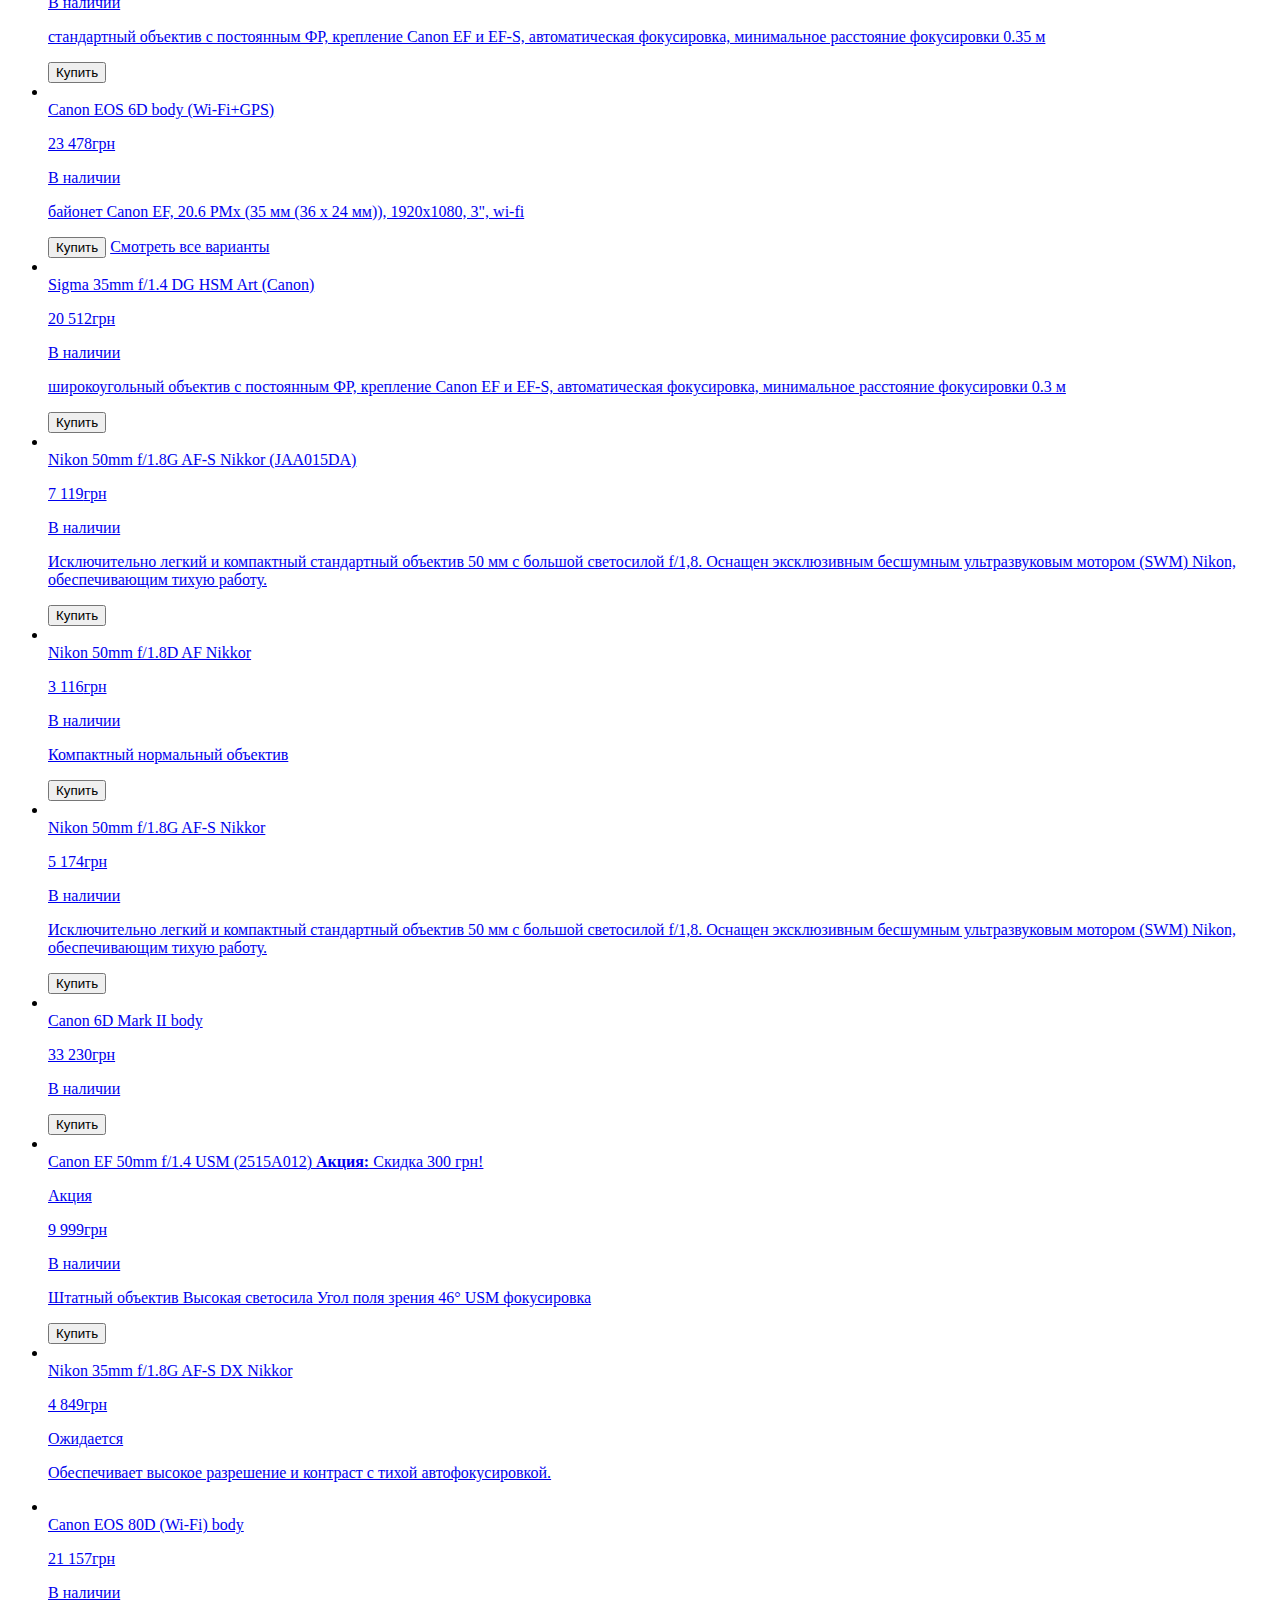
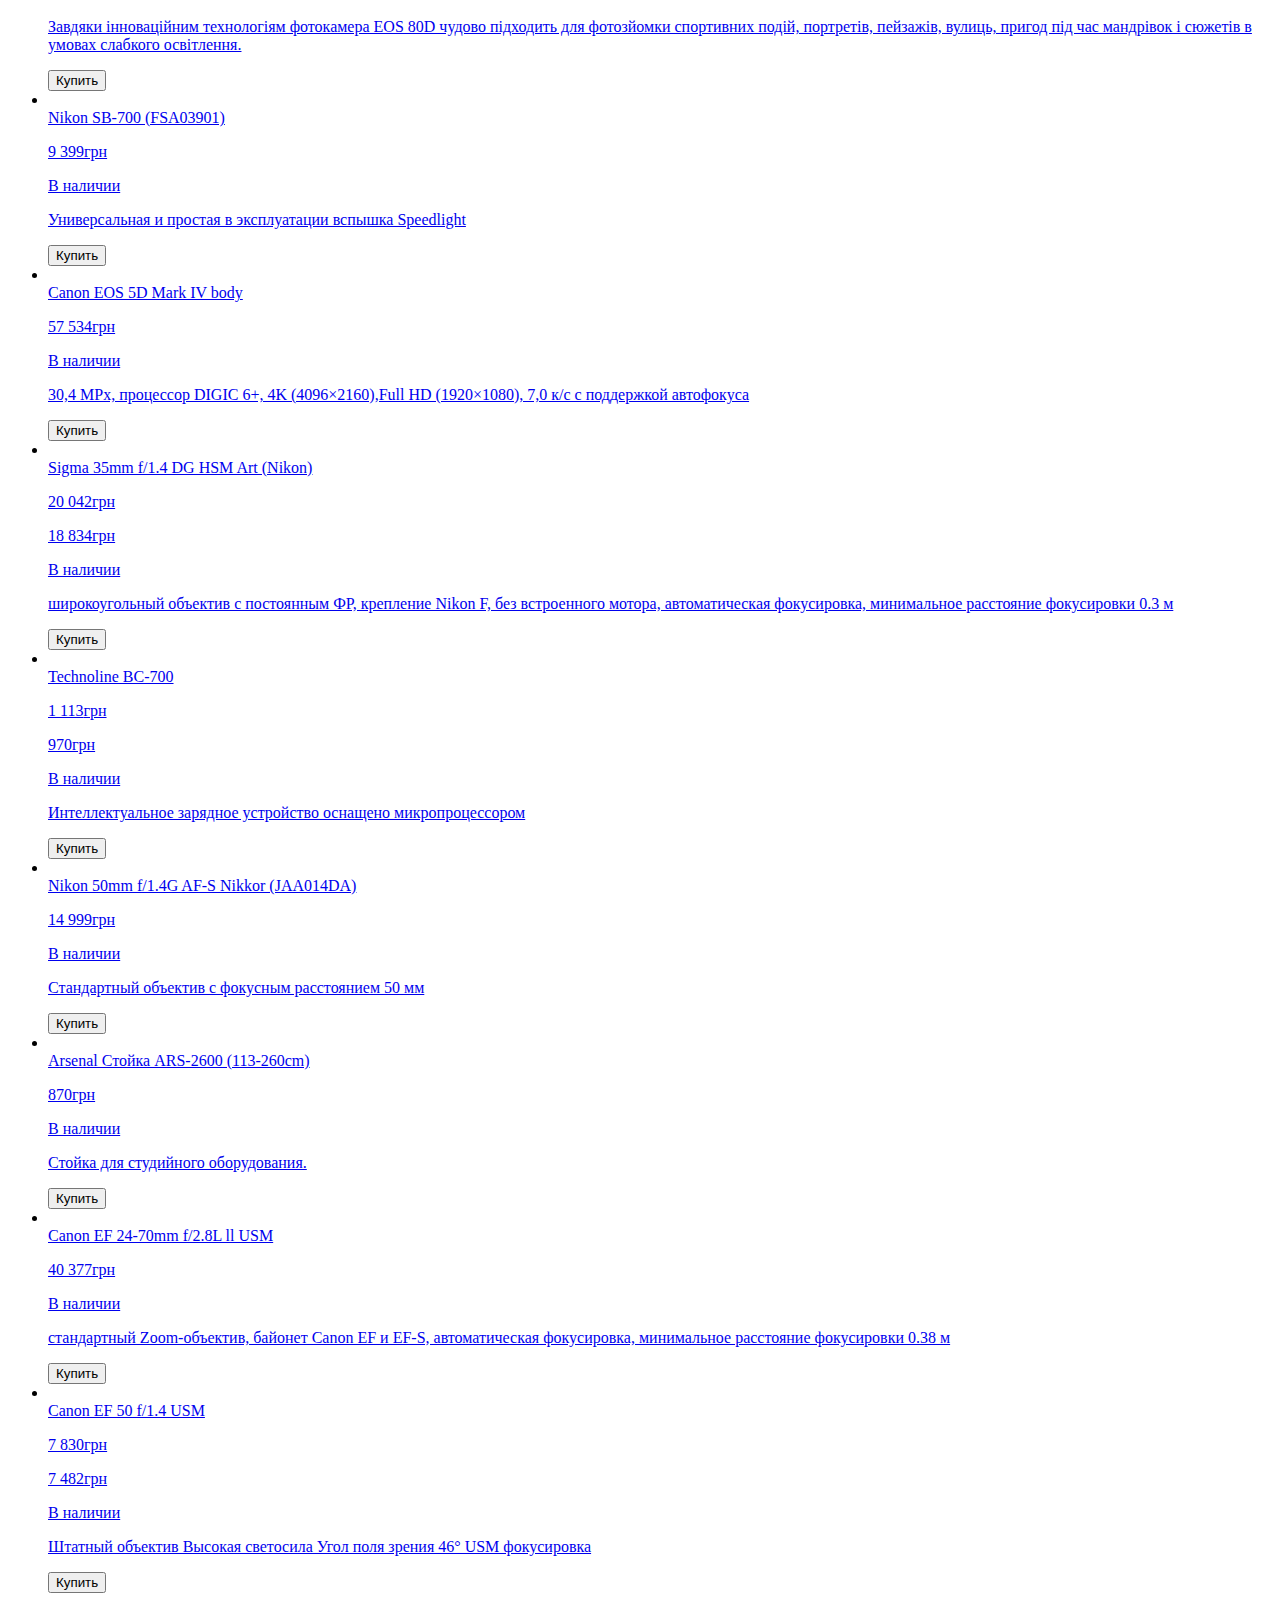
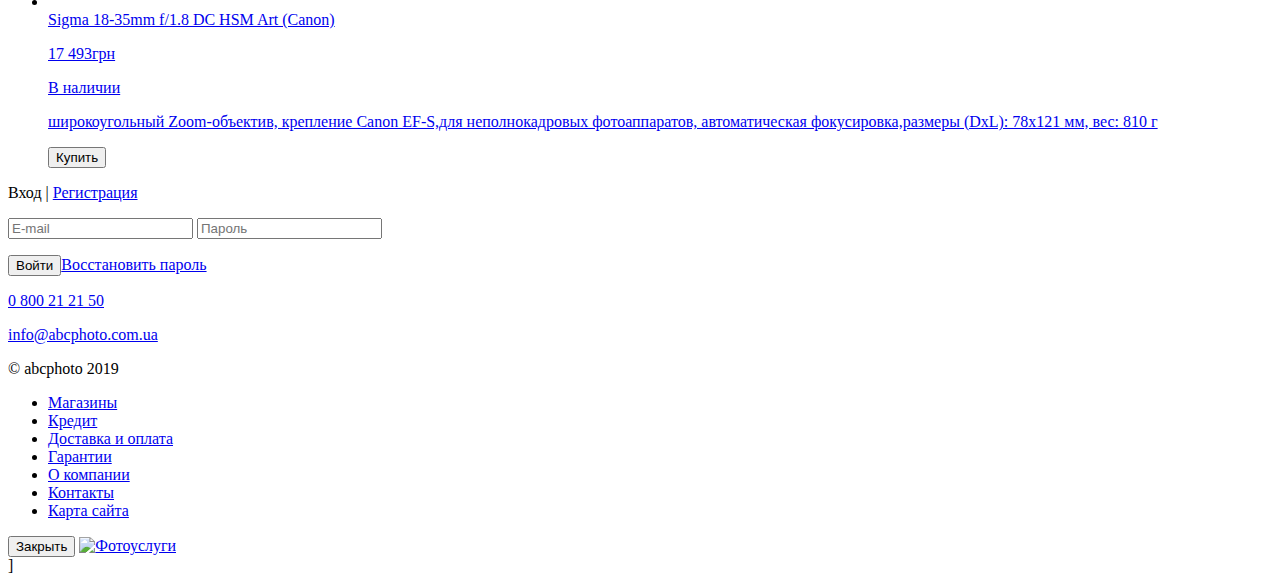
==== commit 9fd94f02: "adaptive index page" ====
--- a/index.html
+++ b/index.html
@@ -1,39 +1,46 @@
 <!DOCTYPE html>
 <html class="no-js" dir="ltr" lang="ru">
 <head>
-<meta http-equiv="Content-Type" content="text/html; charset=utf-8" >
-<meta charset="utf-8" />
-<meta http-equiv="X-UA-Compatible" content="IE=Edge"/>
-<!-- <meta name="viewport" content="width=1024,width=device-width"> -->
-
-<title>Фототехника, видеотехника. Продажа цифровой фото и видео техники - интернет-магазин abcphoto</title>
-<meta name="description" content="" />
-
-
-<!-- Google Tag Manager -->
-<script>(function(w,d,s,l,i){w[l]=w[l]||[];w[l].push({'gtm.start':
-new Date().getTime(),event:'gtm.js'});var f=d.getElementsByTagName(s)[0],
-j=d.createElement(s),dl=l!='dataLayer'?'&l='+l:'';j.async=true;j.src=
-'https://www.googletagmanager.com/gtm.js?id='+i+dl;f.parentNode.insertBefore(j,f);
-})(window,document,'script','dataLayer','GTM-T2XV7CP');</script>
-<!-- End Google Tag Manager -->
-
-<!-- Yandex.Webmaster -->
-<meta name="yandex-verification" content="a13f109bfa80f541" />
-<!-- End Yandex.Webmaster -->
-
-
-<link href="https://fonts.googleapis.com/css?family=Open+Sans:400,700&subset=latin,cyrillic" rel="stylesheet" type="text/css">
-<link href="css/screen-v=1554661848.css" media="screen" rel="stylesheet" type="text/css" />
-<link href="css/print-v=6.css" media="print" rel="stylesheet" type="text/css" />
-
- <!--[if IE]>
- <link href="css/ie-v=6.css" media="screen, projection" rel="stylesheet" type="text/css" />
- <![endif]-->
-
-<!--[if lt IE 9]>
-<script src="js/html5shiv.js"></script>
-<![endif]-->
+	<meta http-equiv="Content-Type" content="text/html; charset=utf-8" >
+	<meta charset="utf-8" />
+	<meta http-equiv="X-UA-Compatible" content="IE=Edge"/>
+	<!-- <meta name="viewport" content="width=1024,width=device-width"> -->
+	<meta name="viewport" content="width=device-width, initial-scale=1">
+
+	<title>Фототехника, видеотехника. Продажа цифровой фото и видео техники - интернет-магазин abcphoto</title>
+	<meta name="description" content="" />
+
+
+	<!-- Google Tag Manager -->
+	<script>(function(w,d,s,l,i){w[l]=w[l]||[];w[l].push({'gtm.start':
+        new Date().getTime(),event:'gtm.js'});var f=d.getElementsByTagName(s)[0],
+        j=d.createElement(s),dl=l!='dataLayer'?'&l='+l:'';j.async=true;j.src=
+        'https://www.googletagmanager.com/gtm.js?id='+i+dl;f.parentNode.insertBefore(j,f);
+    })(window,document,'script','dataLayer','GTM-T2XV7CP');</script>
+	<!-- End Google Tag Manager -->
+
+	<!-- Yandex.Webmaster -->
+	<meta name="yandex-verification" content="a13f109bfa80f541" />
+	<!-- End Yandex.Webmaster -->
+
+
+	<link href="https://fonts.googleapis.com/css?family=Open+Sans:400,700&subset=latin,cyrillic" rel="stylesheet" type="text/css">
+	<link href="css/screen-v=1554661848.css" media="screen" rel="stylesheet" type="text/css" />
+	<link href="css/print-v=6.css" media="print" rel="stylesheet" type="text/css" />
+	<!--<link href="css/default.css" rel="stylesheet" type="text/css" />-->
+	<link href="css/component.css" rel="stylesheet" type="text/css" />
+	<link href="css/custom.css" rel="stylesheet" type="text/css" />
+
+	<!--[if IE]>
+	<link href="css/ie-v=6.css" media="screen, projection" rel="stylesheet" type="text/css" />
+	<![endif]-->
+
+	<!--[if lt IE 9]>
+	<script src="js/html5shiv.js"></script>
+	<![endif]-->
+
+
+	<script src="js/modernizr.custom.js"></script>
 </head>
 <body>
 
@@ -47,11 +54,11 @@
 <!-- Facebook JS -->
 <div id="fb-root"></div>
 <script>(function(d, s, id) {
-  var js, fjs = d.getElementsByTagName(s)[0];
-  if (d.getElementById(id)) return;
-  js = d.createElement(s); js.id = id;
-  js.src = "//connect.facebook.net/ru_RU/all.js#xfbml=1";
-  fjs.parentNode.insertBefore(js, fjs);
+    var js, fjs = d.getElementsByTagName(s)[0];
+    if (d.getElementById(id)) return;
+    js = d.createElement(s); js.id = id;
+    js.src = "//connect.facebook.net/ru_RU/all.js#xfbml=1";
+    fjs.parentNode.insertBefore(js, fjs);
 }(document, 'script', 'facebook-jssdk'));</script>
 <!-- / Facebook JS -->
 
@@ -64,6 +71,7 @@
 		<div id="logo"><a href="index.html">abcphoto</a></div>
 
 		<nav class="infopages">
+			<div class="infopages-trigger" style="display: none;"><img src="css/img/icons/hamburger.png" alt="open"></div>
 			<ul>
 				<li><a href="info/shops/index.html">Магазины</a></li>
 				<li><a href="info/credit/index.html">Кредит</a></li>
@@ -73,26 +81,34 @@
 				<li><a href="contacts/index.html">Контакты</a></li>
 				<li><a href="sitemap/index.html">Карта сайта</a></li>
 				<li class="current_user">
-						<a href="users/login/index.html" id="user_link">Вход</a> | <a href="users/register/index.html">Регистрация</a>
+					<a href="users/login/index.html" id="user_link">Вход</a> | <a href="users/register/index.html">Регистрация</a>
 				</li>
 			</ul>
 		</nav>
 
 		<div id="phones">
-			<ul>
-						<li>
-							<span class="city">Интернет-магазин</span>
-							<span class="phone"><a href="tel:0800212150" class="phone">0 800 21 21 50</a></span>
-						</li>
-						<li>
-							<span class="city">Киев</span>
-							<span class="phone"><a href="tel:0443777011" class="phone">044 377 70 11</a></span>
-						</li>
-						<li>
-							<span class="city">Днепр</span>
-							<span class="phone"><a href="tel:0563703653" class="phone">056 370 36 53</a></span>
-						</li>
-			</ul>
+			<div class="phones-inner">
+                <span class="phone-icon" style="display:none;">
+                    <svg xmlns="http://www.w3.org/2000/svg" x="0px" y="0px"
+						 width="30" height="30"
+						 viewBox="0 0 172 172"
+						 style=" fill:#000000;"><g fill="none" fill-rule="nonzero" stroke="none" stroke-width="1" stroke-linecap="butt" stroke-linejoin="miter" stroke-miterlimit="10" stroke-dasharray="" stroke-dashoffset="0" font-family="none" font-weight="none" font-size="none" text-anchor="none" style="mix-blend-mode: normal"><path d="M0,172v-172h172v172z" fill="none"></path><g fill="#ffffff"><path d="M121.69,102.5636c-2.32773,-1.36453 -5.18867,-1.33587 -7.50493,0.04013l-11.7304,6.98893c-2.62587,1.5652 -5.90533,1.38173 -8.31333,-0.4988c-4.1624,-3.2508 -10.86467,-8.7204 -16.69547,-14.5512c-5.8308,-5.8308 -11.3004,-12.53307 -14.5512,-16.69547c-1.88053,-2.408 -2.064,-5.68747 -0.4988,-8.31333l6.98893,-11.7304c1.38173,-2.31627 1.3932,-5.20013 0.02867,-7.52787l-17.21147,-29.40053c-1.6684,-2.84373 -4.98227,-4.24267 -8.1872,-3.4572c-3.1132,0.7568 -7.1552,2.60293 -11.39213,6.8456c-13.26693,13.26693 -20.3132,35.64413 29.57827,85.5356c49.89147,49.89147 72.26293,42.85093 85.5356,29.57827c4.2484,-4.2484 6.0888,-8.29613 6.85133,-11.41507c0.774,-3.1992 -0.602,-6.49013 -3.44,-8.1528c-7.0864,-4.1452 -22.37147,-13.09493 -29.45787,-17.24587z"></path></g></g></svg>
+                </span>
+				<ul>
+					<li>
+						<span class="city">Интернет-магазин</span>
+						<span class="phone"><a href="tel:0800212150" class="phone">0 800 21 21 50</a></span>
+					</li>
+					<li>
+						<span class="city">Киев</span>
+						<span class="phone"><a href="tel:0443777011" class="phone">044 377 70 11</a></span>
+					</li>
+					<li>
+						<span class="city">Днепр</span>
+						<span class="phone"><a href="tel:0563703653" class="phone">056 370 36 53</a></span>
+					</li>
+				</ul>
+			</div>
 		</div>
 
 		<div id="mobile">
@@ -118,6 +134,9 @@
 			<a href="" id="cart_link" class="empty">
 				<div class="cart">Корзина</div>
 				<span>0 товаров</span>
+				<span class="cart-mobile" style="display: none">
+                    <span>0</span>
+                </span>
 			</a>
 			<div id="cart_contents">
 				<ul>
@@ -131,107 +150,220 @@
 
 		<nav id="categories">
 			<ul>
-					<li><a href="catalog/digital/index.html">Цифровая техника</a>
-						<ul>
-							<li><a href="catalog/digital_photocams/index.html">Фотоаппараты</a></li>
-							<li><a href="catalog/videocams/index.html">Видеокамеры</a></li>
-							<li><a href="catalog/flashes/index.html">Вспышки</a></li>
-							<li><a href="catalog/action_camera/index.html">Экшн камеры</a></li>
-							<li><a href="catalog/memcards/index.html">Карты памяти</a></li>
-							<li><a href="catalog/cardreaders/index.html">Кардридеры</a></li>
-							<li><a href="catalog/usb_flash_drives/index.html">USB флэш  накопители</a></li>
-							<li><a href="catalog/hdd_ext/index.html">Портативные жесткие диски</a></li>
-							<li><a href="catalog/photoprinters/index.html">Фотопринтеры</a></li>
-							<li><a href="catalog/photopaper/index.html">Фотобумага для принтера</a></li>
-						</ul>
-					</li>
-					<li><a href="catalog/optics/index.html">Оптика</a>
-						<ul>
-							<li><a href="catalog/lens/index.html">Объективы</a></li>
-							<li><a href="catalog/extenders/index.html">Экстендеры</a></li>
-							<li><a href="catalog/filters/index.html">Фильтры</a></li>
-							<li><a href="catalog/binoculars/index.html">Бинокли</a></li>
-							<li><a href="catalog/lens_hoods/index.html">Бленды</a></li>
-							<li><a href="catalog/lens_caps/index.html">Крышки</a></li>
-							<li><a href="catalog/filters_cokin/index.html">Система фильтров Cokin</a></li>
-							<li><a href="catalog/adapters/index.html">Адаптеры</a></li>
-						</ul>
-					</li>
-					<li><a href="catalog/accessories/index.html">Аксессуары</a>
-						<ul>
-							<li><a href="catalog/video_accessories/index.html">Аксессуары к видео</a></li>
-							<li><a href="catalog/flash_accessories/index.html">Аксессуары к вспышкам</a></li>
-							<li><a href="catalog/action_camera_accessorias/index.html">Аксессуары для экшн камер</a></li>
-							<li><a href="catalog/accumulators/index.html">Аккумуляторы</a></li>
-							<li><a href="catalog/chargers/index.html">Зарядные устройства</a></li>
-							<li><a href="catalog/batterys/index.html">Батарейки</a></li>
-							<li><a href="catalog/battery_packs/index.html">Батарейные блоки</a></li>
-							<li><a href="catalog/transitional_rings/index.html">Переходные кольца</a></li>
-							<li><a href="catalog/underwater_boxes/index.html">Подводные боксы</a></li>
-							<li><a href="catalog/lens_cleaning_tools/index.html">Средства для чистки оптики</a></li>
-							<li><a href="catalog/converters/index.html">Конверторы</a></li>
-							<li><a href="catalog/remote_controllers/index.html">Пульты д\у</a></li>
-							<li><a href="catalog/eyecups/index.html">Наглазники</a></li>
-							<li><a href="catalog/panel_guards/index.html">Защита экрана</a></li>
-							<li><a href="catalog/straps/index.html">Ремни</a></li>
-							<li><a href="catalog/sensors_cleaning_tools/index.html">Средства для чистки матриц</a></li>
-							<li><a href="catalog/stabilizing_systems/index.html">Системы стабилизации</a></li>
-							<li><a href="catalog/microphones/index.html">Микрофоны</a></li>
-							<li><a href="catalog/recorders/index.html">Рекордеры</a></li>
-							<li><a href="catalog/nakamerniysvet/index.html">Накамерный свет</a></li>
-							<li><a href="catalog/cables/index.html">Кабели</a></li>
-							<li><a href="catalog/sales/index.html">Распродажа</a></li>
-							<li><a href="catalog/accessories_other/index.html">Прочее</a></li>
-						</ul>
-					</li>
-					<li><a href="catalog/cases_group/index.html">Чехлы</a>
-						<ul>
-							<li><a href="catalog/covers/index.html">Чехлы</a></li>
-							<li><a href="catalog/bags/index.html">Сумки</a></li>
-							<li><a href="catalog/rucksacks/index.html">Рюкзаки</a></li>
-							<li><a href="catalog/belts/index.html">Пояса</a></li>
-							<li><a href="catalog/waistcoats/index.html">Жилеты</a></li>
-							<li><a href="catalog/cases/index.html">Кейсы</a></li>
-						</ul>
-					</li>
-					<li><a href="catalog/studio_light/index.html">Студийное оборудование</a>
-						<ul>
-							<li><a href="catalog/flash_studio/index.html">Вспышки студийные</a></li>
-							<li><a href="catalog/steady_light/index.html">Постоянный свет</a></li>
-							<li><a href="catalog/synchronizers/index.html">Синхронизаторы</a></li>
-							<li><a href="catalog/light_stands/index.html">Системы крепления</a></li>
-							<li><a href="catalog/holders/index.html">Держатели</a></li>
-							<li><a href="catalog/umbrella/index.html">Зонты</a></li>
-							<li><a href="catalog/reflectors/index.html">Отражатели</a></li>
-							<li><a href="catalog/softboxes/index.html">Софтбоксы</a></li>
-							<li><a href="catalog/backs/index.html">Фоны</a></li>
-							<li><a href="catalog/stands/index.html">Стойки</a></li>
-							<li><a href="catalog/nozzles/index.html">Насадки</a></li>
-							<li><a href="catalog/studio_accessories/index.html">Аксессуары</a></li>
-							<li><a href="catalog/lightcubes/index.html">Лайткубы</a></li>
-						</ul>
-					</li>
-					<li><a href="catalog/tripods/index.html">Штативы</a>
-						<ul>
-							<li><a href="catalog/tripod_photo/index.html">Штативы</a></li>
-							<li><a href="catalog/tripod_legs/index.html">Штативы без головок</a></li>
-							<li><a href="catalog/tripod_heads/index.html">Штативные головки</a></li>
-							<li><a href="catalog/video_tripods/index.html">Видеоштативы</a></li>
-							<li><a href="catalog/monopods/index.html">Моноподы</a></li>
-							<li><a href="catalog/kits/index.html">Наборы</a></li>
-							<li><a href="catalog/tripod_cases/index.html">Чехлы для штативов</a></li>
-							<li><a href="catalog/desktop_tripods/index.html">Штативы настольные</a></li>
-							<li><a href="catalog/accessories_tripods/index.html">Аксессуары</a></li>
-						</ul>
-					</li>
-					<li><a href="catalog/albums_frames/index.html">Альбомы, рамки</a>
-						<ul>
-							<li><a href="catalog/albums/index.html">Альбомы</a></li>
-							<li><a href="catalog/photocorners/index.html">Фотоуголки</a></li>
-							<li><a href="catalog/photosplits/index.html">Фотоскотч</a></li>
-							<li><a href="catalog/photoframe/index.html">Фоторамки</a></li>
-						</ul>
-					</li>
+				<li><a href="catalog/digital/index.html">Цифровая техника</a>
+					<ul>
+						<li><a href="catalog/digital_photocams/index.html">Фотоаппараты</a></li>
+						<li><a href="catalog/videocams/index.html">Видеокамеры</a></li>
+						<li><a href="catalog/flashes/index.html">Вспышки</a></li>
+						<li><a href="catalog/action_camera/index.html">Экшн камеры</a></li>
+						<li><a href="catalog/memcards/index.html">Карты памяти</a></li>
+						<li><a href="catalog/cardreaders/index.html">Кардридеры</a></li>
+						<li><a href="catalog/usb_flash_drives/index.html">USB флэш  накопители</a></li>
+						<li><a href="catalog/hdd_ext/index.html">Портативные жесткие диски</a></li>
+						<li><a href="catalog/photoprinters/index.html">Фотопринтеры</a></li>
+						<li><a href="catalog/photopaper/index.html">Фотобумага для принтера</a></li>
+					</ul>
+				</li>
+				<li><a href="catalog/optics/index.html">Оптика</a>
+					<ul>
+						<li><a href="catalog/lens/index.html">Объективы</a></li>
+						<li><a href="catalog/extenders/index.html">Экстендеры</a></li>
+						<li><a href="catalog/filters/index.html">Фильтры</a></li>
+						<li><a href="catalog/binoculars/index.html">Бинокли</a></li>
+						<li><a href="catalog/lens_hoods/index.html">Бленды</a></li>
+						<li><a href="catalog/lens_caps/index.html">Крышки</a></li>
+						<li><a href="catalog/filters_cokin/index.html">Система фильтров Cokin</a></li>
+						<li><a href="catalog/adapters/index.html">Адаптеры</a></li>
+					</ul>
+				</li>
+				<li><a href="catalog/accessories/index.html">Аксессуары</a>
+					<ul>
+						<li><a href="catalog/video_accessories/index.html">Аксессуары к видео</a></li>
+						<li><a href="catalog/flash_accessories/index.html">Аксессуары к вспышкам</a></li>
+						<li><a href="catalog/action_camera_accessorias/index.html">Аксессуары для экшн камер</a></li>
+						<li><a href="catalog/accumulators/index.html">Аккумуляторы</a></li>
+						<li><a href="catalog/chargers/index.html">Зарядные устройства</a></li>
+						<li><a href="catalog/batterys/index.html">Батарейки</a></li>
+						<li><a href="catalog/battery_packs/index.html">Батарейные блоки</a></li>
+						<li><a href="catalog/transitional_rings/index.html">Переходные кольца</a></li>
+						<li><a href="catalog/underwater_boxes/index.html">Подводные боксы</a></li>
+						<li><a href="catalog/lens_cleaning_tools/index.html">Средства для чистки оптики</a></li>
+						<li><a href="catalog/converters/index.html">Конверторы</a></li>
+						<li><a href="catalog/remote_controllers/index.html">Пульты д\у</a></li>
+						<li><a href="catalog/eyecups/index.html">Наглазники</a></li>
+						<li><a href="catalog/panel_guards/index.html">Защита экрана</a></li>
+						<li><a href="catalog/straps/index.html">Ремни</a></li>
+						<li><a href="catalog/sensors_cleaning_tools/index.html">Средства для чистки матриц</a></li>
+						<li><a href="catalog/stabilizing_systems/index.html">Системы стабилизации</a></li>
+						<li><a href="catalog/microphones/index.html">Микрофоны</a></li>
+						<li><a href="catalog/recorders/index.html">Рекордеры</a></li>
+						<li><a href="catalog/nakamerniysvet/index.html">Накамерный свет</a></li>
+						<li><a href="catalog/cables/index.html">Кабели</a></li>
+						<li><a href="catalog/sales/index.html">Распродажа</a></li>
+						<li><a href="catalog/accessories_other/index.html">Прочее</a></li>
+					</ul>
+				</li>
+				<li><a href="catalog/cases_group/index.html">Чехлы</a>
+					<ul>
+						<li><a href="catalog/covers/index.html">Чехлы</a></li>
+						<li><a href="catalog/bags/index.html">Сумки</a></li>
+						<li><a href="catalog/rucksacks/index.html">Рюкзаки</a></li>
+						<li><a href="catalog/belts/index.html">Пояса</a></li>
+						<li><a href="catalog/waistcoats/index.html">Жилеты</a></li>
+						<li><a href="catalog/cases/index.html">Кейсы</a></li>
+					</ul>
+				</li>
+				<li><a href="catalog/studio_light/index.html">Студийное оборудование</a>
+					<ul>
+						<li><a href="catalog/flash_studio/index.html">Вспышки студийные</a></li>
+						<li><a href="catalog/steady_light/index.html">Постоянный свет</a></li>
+						<li><a href="catalog/synchronizers/index.html">Синхронизаторы</a></li>
+						<li><a href="catalog/light_stands/index.html">Системы крепления</a></li>
+						<li><a href="catalog/holders/index.html">Держатели</a></li>
+						<li><a href="catalog/umbrella/index.html">Зонты</a></li>
+						<li><a href="catalog/reflectors/index.html">Отражатели</a></li>
+						<li><a href="catalog/softboxes/index.html">Софтбоксы</a></li>
+						<li><a href="catalog/backs/index.html">Фоны</a></li>
+						<li><a href="catalog/stands/index.html">Стойки</a></li>
+						<li><a href="catalog/nozzles/index.html">Насадки</a></li>
+						<li><a href="catalog/studio_accessories/index.html">Аксессуары</a></li>
+						<li><a href="catalog/lightcubes/index.html">Лайткубы</a></li>
+					</ul>
+				</li>
+				<li><a href="catalog/tripods/index.html">Штативы</a>
+					<ul>
+						<li><a href="catalog/tripod_photo/index.html">Штативы</a></li>
+						<li><a href="catalog/tripod_legs/index.html">Штативы без головок</a></li>
+						<li><a href="catalog/tripod_heads/index.html">Штативные головки</a></li>
+						<li><a href="catalog/video_tripods/index.html">Видеоштативы</a></li>
+						<li><a href="catalog/monopods/index.html">Моноподы</a></li>
+						<li><a href="catalog/kits/index.html">Наборы</a></li>
+						<li><a href="catalog/tripod_cases/index.html">Чехлы для штативов</a></li>
+						<li><a href="catalog/desktop_tripods/index.html">Штативы настольные</a></li>
+						<li><a href="catalog/accessories_tripods/index.html">Аксессуары</a></li>
+					</ul>
+				</li>
+				<li><a href="catalog/albums_frames/index.html">Альбомы, рамки</a>
+					<ul>
+						<li><a href="catalog/albums/index.html">Альбомы</a></li>
+						<li><a href="catalog/photocorners/index.html">Фотоуголки</a></li>
+						<li><a href="catalog/photosplits/index.html">Фотоскотч</a></li>
+						<li><a href="catalog/photoframe/index.html">Фоторамки</a></li>
+					</ul>
+				</li>
+			</ul>
+		</nav>
+		<nav id="dl-menu" class="dl-menuwrapper">
+			<button class="dl-trigger">Open Menu</button>
+			<ul class="dl-menu">
+				<li>
+					<a href="catalog/digital/index.html">Цифровая техника</a>
+					<ul class="dl-submenu">
+						<li><a href="catalog/digital_photocams/index.html">Фотоаппараты</a></li>
+						<li><a href="catalog/videocams/index.html">Видеокамеры</a></li>
+						<li><a href="catalog/flashes/index.html">Вспышки</a></li>
+						<li><a href="catalog/action_camera/index.html">Экшн камеры</a></li>
+						<li><a href="catalog/memcards/index.html">Карты памяти</a></li>
+						<li><a href="catalog/cardreaders/index.html">Кардридеры</a></li>
+						<li><a href="catalog/usb_flash_drives/index.html">USB флэш  накопители</a></li>
+						<li><a href="catalog/hdd_ext/index.html">Портативные жесткие диски</a></li>
+						<li><a href="catalog/photoprinters/index.html">Фотопринтеры</a></li>
+						<li><a href="catalog/photopaper/index.html">Фотобумага для принтера</a></li>
+					</ul>
+				</li>
+				<li>
+					<a href="catalog/optics/index.html">Оптика</a>
+					<ul class="dl-submenu">
+						<li><a href="catalog/lens/index.html">Объективы</a></li>
+						<li><a href="catalog/extenders/index.html">Экстендеры</a></li>
+						<li><a href="catalog/filters/index.html">Фильтры</a></li>
+						<li><a href="catalog/binoculars/index.html">Бинокли</a></li>
+						<li><a href="catalog/lens_hoods/index.html">Бленды</a></li>
+						<li><a href="catalog/lens_caps/index.html">Крышки</a></li>
+						<li><a href="catalog/filters_cokin/index.html">Система фильтров Cokin</a></li>
+						<li><a href="catalog/adapters/index.html">Адаптеры</a></li>
+					</ul>
+				</li>
+				<li>
+					<a href="catalog/accessories/index.html">Аксессуары</a>
+					<ul class="dl-submenu">
+						<li><a href="catalog/video_accessories/index.html">Аксессуары к видео</a></li>
+						<li><a href="catalog/flash_accessories/index.html">Аксессуары к вспышкам</a></li>
+						<li><a href="catalog/action_camera_accessorias/index.html">Аксессуары для экшн камер</a></li>
+						<li><a href="catalog/accumulators/index.html">Аккумуляторы</a></li>
+						<li><a href="catalog/chargers/index.html">Зарядные устройства</a></li>
+						<li><a href="catalog/batterys/index.html">Батарейки</a></li>
+						<li><a href="catalog/battery_packs/index.html">Батарейные блоки</a></li>
+						<li><a href="catalog/transitional_rings/index.html">Переходные кольца</a></li>
+						<li><a href="catalog/underwater_boxes/index.html">Подводные боксы</a></li>
+						<li><a href="catalog/lens_cleaning_tools/index.html">Средства для чистки оптики</a></li>
+						<li><a href="catalog/converters/index.html">Конверторы</a></li>
+						<li><a href="catalog/remote_controllers/index.html">Пульты д\у</a></li>
+						<li><a href="catalog/eyecups/index.html">Наглазники</a></li>
+						<li><a href="catalog/panel_guards/index.html">Защита экрана</a></li>
+						<li><a href="catalog/straps/index.html">Ремни</a></li>
+						<li><a href="catalog/sensors_cleaning_tools/index.html">Средства для чистки матриц</a></li>
+						<li><a href="catalog/stabilizing_systems/index.html">Системы стабилизации</a></li>
+						<li><a href="catalog/microphones/index.html">Микрофоны</a></li>
+						<li><a href="catalog/recorders/index.html">Рекордеры</a></li>
+						<li><a href="catalog/nakamerniysvet/index.html">Накамерный свет</a></li>
+						<li><a href="catalog/cables/index.html">Кабели</a></li>
+						<li><a href="catalog/sales/index.html">Распродажа</a></li>
+						<li><a href="catalog/accessories_other/index.html">Прочее</a></li>
+					</ul>
+				</li>
+				<li>
+					<a href="catalog/cases_group/index.html">Чехлы</a>
+					<ul class="dl-submenu">
+						<li><a href="catalog/covers/index.html">Чехлы</a></li>
+						<li><a href="catalog/bags/index.html">Сумки</a></li>
+						<li><a href="catalog/rucksacks/index.html">Рюкзаки</a></li>
+						<li><a href="catalog/belts/index.html">Пояса</a></li>
+						<li><a href="catalog/waistcoats/index.html">Жилеты</a></li>
+						<li><a href="catalog/cases/index.html">Кейсы</a></li>
+					</ul>
+				</li>
+				<li>
+					<a href="catalog/studio_light/index.html">Студийное оборудование</a>
+					<ul class="dl-submenu">
+						<li><a href="catalog/flash_studio/index.html">Вспышки студийные</a></li>
+						<li><a href="catalog/steady_light/index.html">Постоянный свет</a></li>
+						<li><a href="catalog/synchronizers/index.html">Синхронизаторы</a></li>
+						<li><a href="catalog/light_stands/index.html">Системы крепления</a></li>
+						<li><a href="catalog/holders/index.html">Держатели</a></li>
+						<li><a href="catalog/umbrella/index.html">Зонты</a></li>
+						<li><a href="catalog/reflectors/index.html">Отражатели</a></li>
+						<li><a href="catalog/softboxes/index.html">Софтбоксы</a></li>
+						<li><a href="catalog/backs/index.html">Фоны</a></li>
+						<li><a href="catalog/stands/index.html">Стойки</a></li>
+						<li><a href="catalog/nozzles/index.html">Насадки</a></li>
+						<li><a href="catalog/studio_accessories/index.html">Аксессуары</a></li>
+						<li><a href="catalog/lightcubes/index.html">Лайткубы</a></li>
+					</ul>
+				</li>
+				<li>
+					<a href="catalog/tripods/index.html">Штативы</a>
+					<ul class="dl-submenu">
+						<li><a href="catalog/tripod_photo/index.html">Штативы</a></li>
+						<li><a href="catalog/tripod_legs/index.html">Штативы без головок</a></li>
+						<li><a href="catalog/tripod_heads/index.html">Штативные головки</a></li>
+						<li><a href="catalog/video_tripods/index.html">Видеоштативы</a></li>
+						<li><a href="catalog/monopods/index.html">Моноподы</a></li>
+						<li><a href="catalog/kits/index.html">Наборы</a></li>
+						<li><a href="catalog/tripod_cases/index.html">Чехлы для штативов</a></li>
+						<li><a href="catalog/desktop_tripods/index.html">Штативы настольные</a></li>
+						<li><a href="catalog/accessories_tripods/index.html">Аксессуары</a></li>
+					</ul>
+				</li>
+				<li>
+					<a href="catalog/albums_frames/index.html">Альбомы, рамки</a>
+					<ul class="dl-submenu">
+						<li><a href="catalog/albums/index.html">Альбомы</a></li>
+						<li><a href="catalog/photocorners/index.html">Фотоуголки</a></li>
+						<li><a href="catalog/photosplits/index.html">Фотоскотч</a></li>
+						<li><a href="catalog/photoframe/index.html">Фоторамки</a></li>
+					</ul>
+				</li>
 			</ul>
 		</nav>
 	</header>
@@ -275,15 +407,15 @@
 							<img src="ware_asset/14117-210-170.jpeg" alt="" />
 						</span>
 						<div>Meike MK160</div>
-							<p class="new_price">2 149<span class="currency">грн</span></p>
-
-						<p class="buttons_placeholder"></p>
-
-					</a>
-					<div class="buttons">
-
-
-									<button data-id="14117" class="buy">Купить</button>
+						<p class="new_price">2 149<span class="currency">грн</span></p>
+
+						<p class="buttons_placeholder"></p>
+
+					</a>
+					<div class="buttons">
+
+
+						<button data-id="14117" class="buy">Купить</button>
 
 					</div>
 				</li>
@@ -293,15 +425,15 @@
 							<img src="ware_asset/11198-210-170.jpeg" alt="" />
 						</span>
 						<div>Canon EF 24-70mm f/4L IS USM (6313B005) <span class="promo"><strong>Акция:</strong> Скидка 1000 грн!</span></div>
-							<p class="new_price">25 699<span class="currency">грн</span></p>
-
-						<p class="buttons_placeholder"></p>
-
-					</a>
-					<div class="buttons">
-
-
-									<button data-id="11198" class="buy">Купить</button>
+						<p class="new_price">25 699<span class="currency">грн</span></p>
+
+						<p class="buttons_placeholder"></p>
+
+					</a>
+					<div class="buttons">
+
+
+						<button data-id="11198" class="buy">Купить</button>
 
 					</div>
 				</li>
@@ -311,15 +443,15 @@
 							<img src="ware_asset/10345-210-170.jpeg" alt="" />
 						</span>
 						<div>Canon EF 135mm f/2L USM (2520A015) <span class="promo"><strong>Акция:</strong> Скидка 1000 грн!</span></div>
-							<p class="new_price">24 699<span class="currency">грн</span></p>
-
-						<p class="buttons_placeholder"></p>
-
-					</a>
-					<div class="buttons">
-
-
-									<button data-id="10345" class="buy">Купить</button>
+						<p class="new_price">24 699<span class="currency">грн</span></p>
+
+						<p class="buttons_placeholder"></p>
+
+					</a>
+					<div class="buttons">
+
+
+						<button data-id="10345" class="buy">Купить</button>
 
 					</div>
 				</li>
@@ -329,15 +461,15 @@
 							<img src="ware_asset/15508-210-170.jpeg" alt="" />
 						</span>
 						<div>Sony E 100mm f/2.8 STF GM OSS NEX FF (SEL100F28GM.SYX) <span class="promo"><strong>Акция:</strong> Денежный сертификат на 6000 грн!</span></div>
-							<p class="new_price">54 999<span class="currency">грн</span></p>
-
-						<p class="buttons_placeholder"></p>
-
-					</a>
-					<div class="buttons">
-
-
-									<button data-id="15508" class="buy">Купить</button>
+						<p class="new_price">54 999<span class="currency">грн</span></p>
+
+						<p class="buttons_placeholder"></p>
+
+					</a>
+					<div class="buttons">
+
+
+						<button data-id="15508" class="buy">Купить</button>
 
 					</div>
 				</li>
@@ -347,15 +479,15 @@
 							<img src="ware_asset/12534-210-170.jpeg" alt="" />
 						</span>
 						<div>Canon EOS 5DS R body (0582C009) <span class="promo"><strong>Акция:</strong> Скидка 2500 грн!</span></div>
-							<p class="new_price">67 799<span class="currency">грн</span></p>
-
-						<p class="buttons_placeholder"></p>
-
-					</a>
-					<div class="buttons">
-
-
-									<button data-id="12534" class="buy">Купить</button>							<a href="10060-Canon-EOS-5D-Mark-III-body-iz-kit-variety.html" class="variety">Смотреть все <span>варианты</span></a>
+						<p class="new_price">67 799<span class="currency">грн</span></p>
+
+						<p class="buttons_placeholder"></p>
+
+					</a>
+					<div class="buttons">
+
+
+						<button data-id="12534" class="buy">Купить</button>							<a href="10060-Canon-EOS-5D-Mark-III-body-iz-kit-variety.html" class="variety">Смотреть все <span>варианты</span></a>
 
 
 					</div>
@@ -366,15 +498,15 @@
 							<img src="ware_asset/10199-210-170.jpeg" alt="" />
 						</span>
 						<div>Canon EF 70-200mm f/2.8L USM (2569A018) <span class="promo"><strong>Акция:</strong> Скидка 1300 грн!</span></div>
-							<p class="new_price">35 599<span class="currency">грн</span></p>
-
-						<p class="buttons_placeholder"></p>
-
-					</a>
-					<div class="buttons">
-
-
-									<button data-id="10199" class="buy">Купить</button>
+						<p class="new_price">35 599<span class="currency">грн</span></p>
+
+						<p class="buttons_placeholder"></p>
+
+					</a>
+					<div class="buttons">
+
+
+						<button data-id="10199" class="buy">Купить</button>
 
 					</div>
 				</li>
@@ -384,15 +516,15 @@
 							<img src="ware_asset/16474-210-170.jpeg" alt="" />
 						</span>
 						<div>Canon RF 35mm F1.8 Macro IS STM  (2973C005) <span class="promo"><strong>Акция:</strong> Скидка 1300 грн!</span></div>
-							<p class="new_price">19 499<span class="currency">грн</span></p>
-
-						<p class="buttons_placeholder"></p>
-
-					</a>
-					<div class="buttons">
-
-
-									<button data-id="16474" class="buy">Купить</button>
+						<p class="new_price">19 499<span class="currency">грн</span></p>
+
+						<p class="buttons_placeholder"></p>
+
+					</a>
+					<div class="buttons">
+
+
+						<button data-id="16474" class="buy">Купить</button>
 
 					</div>
 				</li>
@@ -402,15 +534,15 @@
 							<img src="ware_asset/12920-210-170.jpeg" alt="" />
 						</span>
 						<div>Sony Сверхширокоугольная насадка Sony SEL 28mm f/2.0 FE (SEL075UWC.SYX) <span class="promo"><strong>Акция:</strong> Денежный сертификат на 1000 грн!</span></div>
-							<p class="new_price">8 999<span class="currency">грн</span></p>
-
-						<p class="buttons_placeholder"></p>
-
-					</a>
-					<div class="buttons">
-
-
-									<button data-id="12920" class="buy">Купить</button>
+						<p class="new_price">8 999<span class="currency">грн</span></p>
+
+						<p class="buttons_placeholder"></p>
+
+					</a>
+					<div class="buttons">
+
+
+						<button data-id="12920" class="buy">Купить</button>
 
 					</div>
 				</li>
@@ -420,15 +552,15 @@
 							<img src="ware_asset/12698-210-170.jpeg" alt="" />
 						</span>
 						<div>Sony Alpha A7 II body black (ILCE7M2B.CEC) <span class="promo"><strong>Акция:</strong> Денежный сертификат на 2000 грн!</span></div>
-							<p class="new_price">29 999<span class="currency">грн</span></p>
-
-						<p class="buttons_placeholder"></p>
-
-					</a>
-					<div class="buttons">
-
-
-									<button data-id="12698" class="buy">Купить</button>
+						<p class="new_price">29 999<span class="currency">грн</span></p>
+
+						<p class="buttons_placeholder"></p>
+
+					</a>
+					<div class="buttons">
+
+
+						<button data-id="12698" class="buy">Купить</button>
 
 					</div>
 				</li>
@@ -438,15 +570,15 @@
 							<img src="ware_asset/13653-210-170.jpeg" alt="" />
 						</span>
 						<div>Power Plant LED1040A</div>
-							<p class="new_price">4 799<span class="currency">грн</span></p>
-
-						<p class="buttons_placeholder"></p>
-
-					</a>
-					<div class="buttons">
-
-
-									<button data-id="13653" class="buy">Купить</button>
+						<p class="new_price">4 799<span class="currency">грн</span></p>
+
+						<p class="buttons_placeholder"></p>
+
+					</a>
+					<div class="buttons">
+
+
+						<button data-id="13653" class="buy">Купить</button>
 
 					</div>
 				</li>
@@ -456,15 +588,15 @@
 							<img src="ware_asset/6490-210-170.jpeg" alt="" />
 						</span>
 						<div>JYC для Canon 550D</div>
-							<p class="new_price">92<span class="currency">грн</span></p>
-
-						<p class="buttons_placeholder"></p>
-
-					</a>
-					<div class="buttons">
-
-
-									<button data-id="6490" class="buy">Купить</button>
+						<p class="new_price">92<span class="currency">грн</span></p>
+
+						<p class="buttons_placeholder"></p>
+
+					</a>
+					<div class="buttons">
+
+
+						<button data-id="6490" class="buy">Купить</button>
 
 					</div>
 				</li>
@@ -474,15 +606,15 @@
 							<img src="ware_asset/13174-210-170.jpeg" alt="" />
 						</span>
 						<div>Canon 55-250mm f/4-5.6 IS STM (8546B005) <span class="promo"><strong>Акция:</strong> Скидка 400 грн!</span></div>
-							<p class="new_price">8 999<span class="currency">грн</span></p>
-
-						<p class="buttons_placeholder"></p>
-
-					</a>
-					<div class="buttons">
-
-
-									<button data-id="13174" class="buy">Купить</button>
+						<p class="new_price">8 999<span class="currency">грн</span></p>
+
+						<p class="buttons_placeholder"></p>
+
+					</a>
+					<div class="buttons">
+
+
+						<button data-id="13174" class="buy">Купить</button>
 
 					</div>
 				</li>
@@ -492,15 +624,15 @@
 							<img src="ware_asset/15948-210-170.jpeg" alt="" />
 						</span>
 						<div>Canon EOS M50 Kit 15-45 IS STM Black (2680C060) <span class="promo"><strong>Акция:</strong> Скидка 600 грн!</span></div>
-							<p class="new_price">22 299<span class="currency">грн</span></p>
-
-						<p class="buttons_placeholder"></p>
-
-					</a>
-					<div class="buttons">
-
-
-									<button data-id="15948" class="buy">Купить</button>
+						<p class="new_price">22 299<span class="currency">грн</span></p>
+
+						<p class="buttons_placeholder"></p>
+
+					</a>
+					<div class="buttons">
+
+
+						<button data-id="15948" class="buy">Купить</button>
 
 					</div>
 				</li>
@@ -510,15 +642,15 @@
 							<img src="ware_asset/12925-210-170.jpeg" alt="" />
 						</span>
 						<div>Extradigital YN-034 Silver (20 000 mah) (PBU3409)</div>
-							<p class="new_price">2 012<span class="currency">грн</span></p>
-
-						<p class="buttons_placeholder"></p>
-
-					</a>
-					<div class="buttons">
-
-
-									<button data-id="12925" class="buy">Купить</button>
+						<p class="new_price">2 012<span class="currency">грн</span></p>
+
+						<p class="buttons_placeholder"></p>
+
+					</a>
+					<div class="buttons">
+
+
+						<button data-id="12925" class="buy">Купить</button>
 
 					</div>
 				</li>
@@ -528,15 +660,15 @@
 							<img src="ware_asset/15079-210-170.jpeg" alt="" />
 						</span>
 						<div>Canon PowerShot G9X II Black (1717C013) <span class="promo"><strong>Акция:</strong> Скидка 400 грн!</span></div>
-							<p class="new_price">11 099<span class="currency">грн</span></p>
-
-						<p class="buttons_placeholder"></p>
-
-					</a>
-					<div class="buttons">
-
-
-									<button data-id="15079" class="buy">Купить</button>
+						<p class="new_price">11 099<span class="currency">грн</span></p>
+
+						<p class="buttons_placeholder"></p>
+
+					</a>
+					<div class="buttons">
+
+
+						<button data-id="15079" class="buy">Купить</button>
 
 					</div>
 				</li>
@@ -546,15 +678,15 @@
 							<img src="ware_asset/13695-210-170.jpeg" alt="" />
 						</span>
 						<div>Meike Canon 950 ||</div>
-							<p class="new_price">3 299<span class="currency">грн</span></p>
-
-						<p class="buttons_placeholder"></p>
-
-					</a>
-					<div class="buttons">
-
-
-									<button data-id="13695" class="buy">Купить</button>
+						<p class="new_price">3 299<span class="currency">грн</span></p>
+
+						<p class="buttons_placeholder"></p>
+
+					</a>
+					<div class="buttons">
+
+
+						<button data-id="13695" class="buy">Купить</button>
 
 					</div>
 				</li>
@@ -564,15 +696,15 @@
 							<img src="ware_asset/12923-210-170.jpeg" alt="" />
 						</span>
 						<div>Extradigital ED-6Si Black (6000 mah) + видео кабель HDMI to HDMI, 1.5m (PBU3413) <span class="promo"><strong>Акция:</strong> + EXTRADIGITAL Видео кабель HDMI to HDMI, 1.5mEXTRADIGITAL Видео кабель HDMI to HDMI, 1.5m</span></div>
-							<p class="new_price">421<span class="currency">грн</span></p>
-
-						<p class="buttons_placeholder"></p>
-
-					</a>
-					<div class="buttons">
-
-
-									<button data-id="12923" class="buy">Купить</button>
+						<p class="new_price">421<span class="currency">грн</span></p>
+
+						<p class="buttons_placeholder"></p>
+
+					</a>
+					<div class="buttons">
+
+
+						<button data-id="12923" class="buy">Купить</button>
 
 					</div>
 				</li>
@@ -582,15 +714,15 @@
 							<img src="ware_asset/14718-210-170.jpeg" alt="" />
 						</span>
 						<div>Sony E 85mm f/1.4 GM NEX FF (SEL85F14GM.SYX) <span class="promo"><strong>Акция:</strong> Денежный сертификат на 7000 грн!</span></div>
-							<p class="new_price">57 999<span class="currency">грн</span></p>
-
-						<p class="buttons_placeholder"></p>
-
-					</a>
-					<div class="buttons">
-
-
-									<button data-id="14718" class="buy">Купить</button>
+						<p class="new_price">57 999<span class="currency">грн</span></p>
+
+						<p class="buttons_placeholder"></p>
+
+					</a>
+					<div class="buttons">
+
+
+						<button data-id="14718" class="buy">Купить</button>
 
 					</div>
 				</li>
@@ -600,15 +732,15 @@
 							<img src="ware_asset/12772-210-170.jpeg" alt="" />
 						</span>
 						<div>Sony E 16-35mm f/4.0 Carl Zeiss NEX FF (SEL1635Z.SYX) <span class="promo"><strong>Акция:</strong> Денежный сертификат на 3000 грн!</span></div>
-							<p class="new_price">35 999<span class="currency">грн</span></p>
-
-						<p class="buttons_placeholder"></p>
-
-					</a>
-					<div class="buttons">
-
-
-									<button data-id="12772" class="buy">Купить</button>
+						<p class="new_price">35 999<span class="currency">грн</span></p>
+
+						<p class="buttons_placeholder"></p>
+
+					</a>
+					<div class="buttons">
+
+
+						<button data-id="12772" class="buy">Купить</button>
 
 					</div>
 				</li>
@@ -618,21 +750,21 @@
 							<img src="ware_asset/16720-210-170.jpeg" alt="" />
 						</span>
 						<div>Canon EOS RP+ RF 24-105mm f/4L IS USM Black  (3380C045)</div>
-							<p class="new_price">70 299<span class="currency">грн</span></p>
-
-						<p class="buttons_placeholder"></p>
-
-					</a>
-					<div class="buttons">
-
-
-									<button data-id="16720" class="buy">Купить</button>
+						<p class="new_price">70 299<span class="currency">грн</span></p>
+
+						<p class="buttons_placeholder"></p>
+
+					</a>
+					<div class="buttons">
+
+
+						<button data-id="16720" class="buy">Купить</button>
 
 					</div>
 				</li>
 			</ul>
 		</div>
-			
+
 
 		<div id="popular" class="index_ware_block popular carousel">
 			<h3>Популярные модели</h3>
@@ -645,20 +777,20 @@
 							<img src="ware_asset/891-210-170.jpeg" alt="" />
 						</span>
 						<div>Canon KP-108IN</div>
-									<p class="price old">1 028<span class="currency">грн</span></p>
-									<p class="new_price">954<span class="currency">грн</span></p>
-
-						<p class="buttons_placeholder"></p>
-
-									<p class="remains">В наличии</p>
-							<p class="brief">
-								<span>Набор бумаги и цветных красителей (комплект из трёх наборов KP-36IP</span>
-							</p>
-					</a>
-					<div class="buttons">
-
-
-									<button data-id="891" class="buy">Купить</button>
+						<p class="price old">1 028<span class="currency">грн</span></p>
+						<p class="new_price">954<span class="currency">грн</span></p>
+
+						<p class="buttons_placeholder"></p>
+
+						<p class="remains">В наличии</p>
+						<p class="brief">
+							<span>Набор бумаги и цветных красителей (комплект из трёх наборов KP-36IP</span>
+						</p>
+					</a>
+					<div class="buttons">
+
+
+						<button data-id="891" class="buy">Купить</button>
 
 					</div>
 				</li>
@@ -668,19 +800,19 @@
 							<img src="ware_asset/13153-210-170.jpeg" alt="" />
 						</span>
 						<div>Canon EF 50mm f/1.8 STM</div>
-									<p class="price">2 838<span class="currency">грн</span></p>
-
-						<p class="buttons_placeholder"></p>
-
-									<p class="remains">В наличии</p>
-							<p class="brief">
-								<span>стандартный объектив с постоянным ФР, крепление Canon EF и EF-S, автоматическая фокусировка, минимальное расстояние фокусировки 0.35 м</span>
-							</p>
-					</a>
-					<div class="buttons">
-
-
-									<button data-id="13153" class="buy">Купить</button>
+						<p class="price">2 838<span class="currency">грн</span></p>
+
+						<p class="buttons_placeholder"></p>
+
+						<p class="remains">В наличии</p>
+						<p class="brief">
+							<span>стандартный объектив с постоянным ФР, крепление Canon EF и EF-S, автоматическая фокусировка, минимальное расстояние фокусировки 0.35 м</span>
+						</p>
+					</a>
+					<div class="buttons">
+
+
+						<button data-id="13153" class="buy">Купить</button>
 
 					</div>
 				</li>
@@ -690,19 +822,19 @@
 							<img src="ware_asset/9713-210-170.jpeg" alt="" />
 						</span>
 						<div>Canon EOS 6D body (Wi-Fi+GPS)</div>
-									<p class="price">23 478<span class="currency">грн</span></p>
-
-						<p class="buttons_placeholder"></p>
-
-									<p class="remains">В наличии</p>
-							<p class="brief">
-								<span>байонет Canon EF, 20.6 PMx (35 мм (36 x 24 мм)), 1920x1080, 3&quot;, wi-fi</span>
-							</p>
-					</a>
-					<div class="buttons">
-
-
-									<button data-id="9713" class="buy">Купить</button>							<a href="9686-Canon-EOS-6D-body-variety.html" class="variety">Смотреть все <span>варианты</span></a>
+						<p class="price">23 478<span class="currency">грн</span></p>
+
+						<p class="buttons_placeholder"></p>
+
+						<p class="remains">В наличии</p>
+						<p class="brief">
+							<span>байонет Canon EF, 20.6 PMx (35 мм (36 x 24 мм)), 1920x1080, 3&quot;, wi-fi</span>
+						</p>
+					</a>
+					<div class="buttons">
+
+
+						<button data-id="9713" class="buy">Купить</button>							<a href="9686-Canon-EOS-6D-body-variety.html" class="variety">Смотреть все <span>варианты</span></a>
 
 
 					</div>
@@ -713,19 +845,19 @@
 							<img src="ware_asset/11387-210-170.jpeg" alt="" />
 						</span>
 						<div>Sigma 35mm f/1.4 DG HSM Art (Canon)</div>
-									<p class="price">20 512<span class="currency">грн</span></p>
-
-						<p class="buttons_placeholder"></p>
-
-									<p class="remains">В наличии</p>
-							<p class="brief">
-								<span>широкоугольный объектив с постоянным ФР, крепление Canon EF и EF-S, автоматическая фокусировка, минимальное расстояние фокусировки 0.3 м</span>
-							</p>
-					</a>
-					<div class="buttons">
-
-
-									<button data-id="11387" class="buy">Купить</button>
+						<p class="price">20 512<span class="currency">грн</span></p>
+
+						<p class="buttons_placeholder"></p>
+
+						<p class="remains">В наличии</p>
+						<p class="brief">
+							<span>широкоугольный объектив с постоянным ФР, крепление Canon EF и EF-S, автоматическая фокусировка, минимальное расстояние фокусировки 0.3 м</span>
+						</p>
+					</a>
+					<div class="buttons">
+
+
+						<button data-id="11387" class="buy">Купить</button>
 
 					</div>
 				</li>
@@ -735,19 +867,19 @@
 							<img src="ware_asset/6945-210-170.jpeg" alt="" />
 						</span>
 						<div>Nikon 50mm f/1.8G AF-S Nikkor (JAA015DA)</div>
-									<p class="price">7 119<span class="currency">грн</span></p>
-
-						<p class="buttons_placeholder"></p>
-
-									<p class="remains">В наличии</p>
-							<p class="brief">
-								<span>Исключительно легкий и компактный стандартный объектив 50 мм с большой светосилой f/1,8. Оснащен эксклюзивным бесшумным ультразвуковым мотором (SWM) Nikon, обеспечивающим тихую работу.</span>
-							</p>
-					</a>
-					<div class="buttons">
-
-
-									<button data-id="6945" class="buy">Купить</button>
+						<p class="price">7 119<span class="currency">грн</span></p>
+
+						<p class="buttons_placeholder"></p>
+
+						<p class="remains">В наличии</p>
+						<p class="brief">
+							<span>Исключительно легкий и компактный стандартный объектив 50 мм с большой светосилой f/1,8. Оснащен эксклюзивным бесшумным ультразвуковым мотором (SWM) Nikon, обеспечивающим тихую работу.</span>
+						</p>
+					</a>
+					<div class="buttons">
+
+
+						<button data-id="6945" class="buy">Купить</button>
 
 					</div>
 				</li>
@@ -757,19 +889,19 @@
 							<img src="ware_asset/30-210-170.jpeg" alt="" />
 						</span>
 						<div>Nikon 50mm f/1.8D AF Nikkor</div>
-									<p class="price">3 116<span class="currency">грн</span></p>
-
-						<p class="buttons_placeholder"></p>
-
-									<p class="remains">В наличии</p>
-							<p class="brief">
-								<span>Компактный нормальный объектив</span>
-							</p>
-					</a>
-					<div class="buttons">
-
-
-									<button data-id="30" class="buy">Купить</button>
+						<p class="price">3 116<span class="currency">грн</span></p>
+
+						<p class="buttons_placeholder"></p>
+
+						<p class="remains">В наличии</p>
+						<p class="brief">
+							<span>Компактный нормальный объектив</span>
+						</p>
+					</a>
+					<div class="buttons">
+
+
+						<button data-id="30" class="buy">Купить</button>
 
 					</div>
 				</li>
@@ -779,19 +911,19 @@
 							<img src="ware_asset/10009-210-170.jpeg" alt="" />
 						</span>
 						<div>Nikon 50mm f/1.8G AF-S Nikkor</div>
-									<p class="price">5 174<span class="currency">грн</span></p>
-
-						<p class="buttons_placeholder"></p>
-
-									<p class="remains">В наличии</p>
-							<p class="brief">
-								<span>Исключительно легкий и компактный стандартный объектив 50 мм с большой светосилой f/1,8. Оснащен эксклюзивным бесшумным ультразвуковым мотором (SWM) Nikon, обеспечивающим тихую работу.</span>
-							</p>
-					</a>
-					<div class="buttons">
-
-
-									<button data-id="10009" class="buy">Купить</button>
+						<p class="price">5 174<span class="currency">грн</span></p>
+
+						<p class="buttons_placeholder"></p>
+
+						<p class="remains">В наличии</p>
+						<p class="brief">
+							<span>Исключительно легкий и компактный стандартный объектив 50 мм с большой светосилой f/1,8. Оснащен эксклюзивным бесшумным ультразвуковым мотором (SWM) Nikon, обеспечивающим тихую работу.</span>
+						</p>
+					</a>
+					<div class="buttons">
+
+
+						<button data-id="10009" class="buy">Купить</button>
 
 					</div>
 				</li>
@@ -801,19 +933,19 @@
 							<img src="ware_asset/15501-210-170.jpeg" alt="" />
 						</span>
 						<div>Canon 6D Mark II body</div>
-									<p class="price">33 230<span class="currency">грн</span></p>
-
-						<p class="buttons_placeholder"></p>
-
-									<p class="remains">В наличии</p>
-							<p class="brief">
-								<span></span>
-							</p>
-					</a>
-					<div class="buttons">
-
-
-									<button data-id="15501" class="buy">Купить</button>
+						<p class="price">33 230<span class="currency">грн</span></p>
+
+						<p class="buttons_placeholder"></p>
+
+						<p class="remains">В наличии</p>
+						<p class="brief">
+							<span></span>
+						</p>
+					</a>
+					<div class="buttons">
+
+
+						<button data-id="15501" class="buy">Купить</button>
 
 					</div>
 				</li>
@@ -823,23 +955,23 @@
 							<img src="ware_asset/313-210-170.jpeg" alt="" />
 						</span>
 						<div>Canon EF 50mm f/1.4 USM (2515A012) <span class="promo"><strong>Акция:</strong> Скидка 300 грн!</span></div>
-								<p class="plate">Акция</p>
-								<p class="price sale">9 999<span class="currency">грн</span></p>
-
-						<p class="buttons_placeholder"></p>
-
-									<p class="remains">В наличии</p>
-							<p class="brief">
+						<p class="plate">Акция</p>
+						<p class="price sale">9 999<span class="currency">грн</span></p>
+
+						<p class="buttons_placeholder"></p>
+
+						<p class="remains">В наличии</p>
+						<p class="brief">
 								<span>Штатный объектив
 			Высокая светосила
 			Угол поля зрения 46°
 			USM фокусировка</span>
-							</p>
-					</a>
-					<div class="buttons">
-
-
-									<button data-id="313" class="buy">Купить</button>
+						</p>
+					</a>
+					<div class="buttons">
+
+
+						<button data-id="313" class="buy">Купить</button>
 
 					</div>
 				</li>
@@ -849,14 +981,14 @@
 							<img src="ware_asset/10191-210-170.jpeg" alt="" />
 						</span>
 						<div>Nikon 35mm f/1.8G AF-S DX Nikkor</div>
-									<p class="price">4 849<span class="currency">грн</span></p>
-
-						<p class="buttons_placeholder"></p>
-
-									<p class="remains not">Ожидается</p>
-							<p class="brief">
-								<span>Обеспечивает высокое разрешение и контраст с тихой автофокусировкой.</span>
-							</p>
+						<p class="price">4 849<span class="currency">грн</span></p>
+
+						<p class="buttons_placeholder"></p>
+
+						<p class="remains not">Ожидается</p>
+						<p class="brief">
+							<span>Обеспечивает высокое разрешение и контраст с тихой автофокусировкой.</span>
+						</p>
 					</a>
 					<div class="buttons">
 
@@ -870,19 +1002,19 @@
 							<img src="ware_asset/15374-210-170.jpeg" alt="" />
 						</span>
 						<div>Canon EOS 80D (Wi-Fi) body</div>
-									<p class="price">21 157<span class="currency">грн</span></p>
-
-						<p class="buttons_placeholder"></p>
-
-									<p class="remains">В наличии</p>
-							<p class="brief">
-								<span>Завдяки інноваційним технологіям фотокамера EOS 80D чудово підходить для фотозйомки спортивних подій, портретів, пейзажів, вулиць, пригод під час мандрівок і сюжетів в умовах слабкого освітлення.</span>
-							</p>
-					</a>
-					<div class="buttons">
-
-
-									<button data-id="15374" class="buy">Купить</button>
+						<p class="price">21 157<span class="currency">грн</span></p>
+
+						<p class="buttons_placeholder"></p>
+
+						<p class="remains">В наличии</p>
+						<p class="brief">
+							<span>Завдяки інноваційним технологіям фотокамера EOS 80D чудово підходить для фотозйомки спортивних подій, портретів, пейзажів, вулиць, пригод під час мандрівок і сюжетів в умовах слабкого освітлення.</span>
+						</p>
+					</a>
+					<div class="buttons">
+
+
+						<button data-id="15374" class="buy">Купить</button>
 
 					</div>
 				</li>
@@ -892,19 +1024,19 @@
 							<img src="ware_asset/10503-210-170.jpeg" alt="" />
 						</span>
 						<div>Nikon SB-700 (FSA03901)</div>
-									<p class="price">9 399<span class="currency">грн</span></p>
-
-						<p class="buttons_placeholder"></p>
-
-									<p class="remains">В наличии</p>
-							<p class="brief">
-								<span>Универсальная и простая в эксплуатации вспышка Speedlight</span>
-							</p>
-					</a>
-					<div class="buttons">
-
-
-									<button data-id="10503" class="buy">Купить</button>
+						<p class="price">9 399<span class="currency">грн</span></p>
+
+						<p class="buttons_placeholder"></p>
+
+						<p class="remains">В наличии</p>
+						<p class="brief">
+							<span>Универсальная и простая в эксплуатации вспышка Speedlight</span>
+						</p>
+					</a>
+					<div class="buttons">
+
+
+						<button data-id="10503" class="buy">Купить</button>
 
 					</div>
 				</li>
@@ -914,19 +1046,19 @@
 							<img src="ware_asset/14015-210-170.jpeg" alt="" />
 						</span>
 						<div>Canon EOS 5D Mark IV body</div>
-									<p class="price">57 534<span class="currency">грн</span></p>
-
-						<p class="buttons_placeholder"></p>
-
-									<p class="remains">В наличии</p>
-							<p class="brief">
-								<span>30,4 MPх, процессор DIGIC 6+, 4K (4096×2160),Full HD (1920×1080), 7,0 к/с с поддержкой автофокуса</span>
-							</p>
-					</a>
-					<div class="buttons">
-
-
-									<button data-id="14015" class="buy">Купить</button>
+						<p class="price">57 534<span class="currency">грн</span></p>
+
+						<p class="buttons_placeholder"></p>
+
+						<p class="remains">В наличии</p>
+						<p class="brief">
+							<span>30,4 MPх, процессор DIGIC 6+, 4K (4096×2160),Full HD (1920×1080), 7,0 к/с с поддержкой автофокуса</span>
+						</p>
+					</a>
+					<div class="buttons">
+
+
+						<button data-id="14015" class="buy">Купить</button>
 
 					</div>
 				</li>
@@ -936,20 +1068,20 @@
 							<img src="ware_asset/11489-210-170.jpeg" alt="" />
 						</span>
 						<div>Sigma 35mm f/1.4 DG HSM Art (Nikon)</div>
-									<p class="price old">20 042<span class="currency">грн</span></p>
-									<p class="new_price">18 834<span class="currency">грн</span></p>
-
-						<p class="buttons_placeholder"></p>
-
-									<p class="remains">В наличии</p>
-							<p class="brief">
-								<span>широкоугольный объектив с постоянным ФР, крепление Nikon F, без встроенного мотора, автоматическая фокусировка, минимальное расстояние фокусировки 0.3 м</span>
-							</p>
-					</a>
-					<div class="buttons">
-
-
-									<button data-id="11489" class="buy">Купить</button>
+						<p class="price old">20 042<span class="currency">грн</span></p>
+						<p class="new_price">18 834<span class="currency">грн</span></p>
+
+						<p class="buttons_placeholder"></p>
+
+						<p class="remains">В наличии</p>
+						<p class="brief">
+							<span>широкоугольный объектив с постоянным ФР, крепление Nikon F, без встроенного мотора, автоматическая фокусировка, минимальное расстояние фокусировки 0.3 м</span>
+						</p>
+					</a>
+					<div class="buttons">
+
+
+						<button data-id="11489" class="buy">Купить</button>
 
 					</div>
 				</li>
@@ -959,20 +1091,20 @@
 							<img src="ware_asset/6742-210-170.jpeg" alt="" />
 						</span>
 						<div>Technoline BC-700</div>
-									<p class="price old">1 113<span class="currency">грн</span></p>
-									<p class="new_price">970<span class="currency">грн</span></p>
-
-						<p class="buttons_placeholder"></p>
-
-									<p class="remains">В наличии</p>
-							<p class="brief">
-								<span>Интеллектуальное зарядное устройство оснащено микропроцессором</span>
-							</p>
-					</a>
-					<div class="buttons">
-
-
-									<button data-id="6742" class="buy">Купить</button>
+						<p class="price old">1 113<span class="currency">грн</span></p>
+						<p class="new_price">970<span class="currency">грн</span></p>
+
+						<p class="buttons_placeholder"></p>
+
+						<p class="remains">В наличии</p>
+						<p class="brief">
+							<span>Интеллектуальное зарядное устройство оснащено микропроцессором</span>
+						</p>
+					</a>
+					<div class="buttons">
+
+
+						<button data-id="6742" class="buy">Купить</button>
 
 					</div>
 				</li>
@@ -982,19 +1114,19 @@
 							<img src="ware_asset/3159-210-170.jpeg" alt="" />
 						</span>
 						<div>Nikon 50mm f/1.4G AF-S Nikkor (JAA014DA)</div>
-									<p class="price">14 999<span class="currency">грн</span></p>
-
-						<p class="buttons_placeholder"></p>
-
-									<p class="remains">В наличии</p>
-							<p class="brief">
-								<span>Стандартный объектив с фокусным расстоянием 50 мм</span>
-							</p>
-					</a>
-					<div class="buttons">
-
-
-									<button data-id="3159" class="buy">Купить</button>
+						<p class="price">14 999<span class="currency">грн</span></p>
+
+						<p class="buttons_placeholder"></p>
+
+						<p class="remains">В наличии</p>
+						<p class="brief">
+							<span>Стандартный объектив с фокусным расстоянием 50 мм</span>
+						</p>
+					</a>
+					<div class="buttons">
+
+
+						<button data-id="3159" class="buy">Купить</button>
 
 					</div>
 				</li>
@@ -1004,19 +1136,19 @@
 							<img src="ware_asset/948-210-170.jpeg" alt="" />
 						</span>
 						<div>Arsenal Стойка ARS-2600 (113-260cm)</div>
-									<p class="price">870<span class="currency">грн</span></p>
-
-						<p class="buttons_placeholder"></p>
-
-									<p class="remains">В наличии</p>
-							<p class="brief">
-								<span>Стойка для студийного оборудования.</span>
-							</p>
-					</a>
-					<div class="buttons">
-
-
-									<button data-id="948" class="buy">Купить</button>
+						<p class="price">870<span class="currency">грн</span></p>
+
+						<p class="buttons_placeholder"></p>
+
+						<p class="remains">В наличии</p>
+						<p class="brief">
+							<span>Стойка для студийного оборудования.</span>
+						</p>
+					</a>
+					<div class="buttons">
+
+
+						<button data-id="948" class="buy">Купить</button>
 
 					</div>
 				</li>
@@ -1026,19 +1158,19 @@
 							<img src="ware_asset/9224-210-170.jpeg" alt="" />
 						</span>
 						<div>Canon EF 24-70mm f/2.8L ll USM</div>
-									<p class="price">40 377<span class="currency">грн</span></p>
-
-						<p class="buttons_placeholder"></p>
-
-									<p class="remains">В наличии</p>
-							<p class="brief">
-								<span>    стандартный Zoom-объектив, байонет Canon EF и EF-S,     автоматическая фокусировка, минимальное расстояние фокусировки 0.38 м</span>
-							</p>
-					</a>
-					<div class="buttons">
-
-
-									<button data-id="9224" class="buy">Купить</button>
+						<p class="price">40 377<span class="currency">грн</span></p>
+
+						<p class="buttons_placeholder"></p>
+
+						<p class="remains">В наличии</p>
+						<p class="brief">
+							<span>    стандартный Zoom-объектив, байонет Canon EF и EF-S,     автоматическая фокусировка, минимальное расстояние фокусировки 0.38 м</span>
+						</p>
+					</a>
+					<div class="buttons">
+
+
+						<button data-id="9224" class="buy">Купить</button>
 
 					</div>
 				</li>
@@ -1048,23 +1180,23 @@
 							<img src="ware_asset/11495-210-170.jpeg" alt="" />
 						</span>
 						<div>Canon EF 50 f/1.4 USM</div>
-									<p class="price old">7 830<span class="currency">грн</span></p>
-									<p class="new_price">7 482<span class="currency">грн</span></p>
-
-						<p class="buttons_placeholder"></p>
-
-									<p class="remains">В наличии</p>
-							<p class="brief">
+						<p class="price old">7 830<span class="currency">грн</span></p>
+						<p class="new_price">7 482<span class="currency">грн</span></p>
+
+						<p class="buttons_placeholder"></p>
+
+						<p class="remains">В наличии</p>
+						<p class="brief">
 								<span>Штатный объектив
 			Высокая светосила
 			Угол поля зрения 46°
 			USM фокусировка</span>
-							</p>
-					</a>
-					<div class="buttons">
-
-
-									<button data-id="11495" class="buy">Купить</button>
+						</p>
+					</a>
+					<div class="buttons">
+
+
+						<button data-id="11495" class="buy">Купить</button>
 
 					</div>
 				</li>
@@ -1074,19 +1206,19 @@
 							<img src="ware_asset/13748-210-170.jpeg" alt="" />
 						</span>
 						<div>Sigma 18-35mm f/1.8 DC HSM Art (Canon)</div>
-									<p class="price">17 493<span class="currency">грн</span></p>
-
-						<p class="buttons_placeholder"></p>
-
-									<p class="remains">В наличии</p>
-							<p class="brief">
-								<span>широкоугольный Zoom-объектив, крепление Canon EF-S,для неполнокадровых фотоаппаратов, автоматическая фокусировка,размеры (DхL): 78x121 мм, вес: 810 г</span>
-							</p>
-					</a>
-					<div class="buttons">
-
-
-									<button data-id="13748" class="buy">Купить</button>
+						<p class="price">17 493<span class="currency">грн</span></p>
+
+						<p class="buttons_placeholder"></p>
+
+						<p class="remains">В наличии</p>
+						<p class="brief">
+							<span>широкоугольный Zoom-объектив, крепление Canon EF-S,для неполнокадровых фотоаппаратов, автоматическая фокусировка,размеры (DхL): 78x121 мм, вес: 810 г</span>
+						</p>
+					</a>
+					<div class="buttons">
+
+
+						<button data-id="13748" class="buy">Купить</button>
 
 					</div>
 				</li>
@@ -1111,12 +1243,12 @@
 </div>
 
 <div id="user_block" class="hidden">
-		<p class="head">Вход | <a href="users/register/index.html">Регистрация</a></p>
-		<form action="/users/login" method="post">
-			<input type="text" name="email" value="" placeholder="E-mail" />
-			<input type="password" name="password" placeholder="Пароль" />
-			<p class="actions"><button>Войти</button><a href="users/lost_password/index.html">Восстановить пароль</a></p>
-		</form>
+	<p class="head">Вход | <a href="users/register/index.html">Регистрация</a></p>
+	<form action="/users/login" method="post">
+		<input type="text" name="email" value="" placeholder="E-mail" />
+		<input type="password" name="password" placeholder="Пароль" />
+		<p class="actions"><button>Войти</button><a href="users/lost_password/index.html">Восстановить пароль</a></p>
+	</form>
 </div>
 
 <footer>
@@ -1138,21 +1270,21 @@
 				<li><a href="sitemap/index.html">Карта сайта</a></li>
 			</ul>
 		</nav>
-<!--
-		<div id="social_networks">
-			<p class="head">Наши страницы в соцсетях</p>
-			<ul>
-				<li><a href="https://www.facebook.com/pages/%D0%93%D0%BE%D1%80%D0%B8%D0%B7%D0%BE%D0%BD%D1%82-%D0%B7%D0%B0%D0%B2%D0%B0%D0%BB%D0%B5%D0%BD/529161750489795" class="facebook external">Facebook</a></li>
-			</ul>
-		</div>
--->
+		<!--
+                <div id="social_networks">
+                    <p class="head">Наши страницы в соцсетях</p>
+                    <ul>
+                        <li><a href="https://www.facebook.com/pages/%D0%93%D0%BE%D1%80%D0%B8%D0%B7%D0%BE%D0%BD%D1%82-%D0%B7%D0%B0%D0%B2%D0%B0%D0%BB%D0%B5%D0%BD/529161750489795" class="facebook external">Facebook</a></li>
+                    </ul>
+                </div>
+        -->
 	</div>
 </footer>
 
 
 <div id="social_popup">
-<button class="close">Закрыть</button>
-<a href="https://print.abcphoto.com.ua" target="_blank" rel="noopener"><img src="img/print_popup.jpg" alt="Фотоуслуги" /></a>
+	<button class="close">Закрыть</button>
+	<a href="https://print.abcphoto.com.ua" target="_blank" rel="noopener"><img src="img/print_popup.jpg" alt="Фотоуслуги" /></a>
 </div>
 
 <script type="application/ld+json">
@@ -1171,298 +1303,301 @@
 
 
 <!-- script src="http://code.jquery.com/jquery-1.9.1.min.js"></script -->
-<script src="js/jquery-3.3.1.min.js" integrity="sha256-FgpCb/KJQlLNfOu91ta32o/NMZxltwRo8QtmkMRdAu8=" crossorigin="anonymous"></script>
+<script src="js/jquery-3.3.1.min.js" integrity="sha256-FgpCb/KJQlLNfOu91ta32o/NMZxltwRo8QtmkMRdAu8=" crossorigin="anonymous"></script>]
+<script src="js/jquery.dlmenu.js"></script>
+
 <script src="js/jquery.cookie.js"></script>
 <script src="js/jquery.hoverIntent.js"></script>
 <script src="js/jquery.carouFredSel-6.2.1-packed.js"></script>
+<script src="js/custom.js"></script>
 <script>
-	$(function() {
-
-		/***************************************
-		 * код для всех страниц
-		 */
-
-		/* меню */
-		{
-			$('nav#categories>ul>li').hoverIntent(function(event) { $(this).addClass('hover') }, function(event) { $(this).removeClass('hover') });
-		}
-
-		/* мобильные телефоны */
-		{
-			var setCurrentMobileOperator = function(operator) {
-				$('header #mobile a').removeClass('active');
-				$('header #mobile a.'+operator).addClass('active');
-				$('header #mobile p.phone').html( $('header #mobile a.'+operator).data('num') );
-			};
-
-			var op = $.cookie('op');
-			if (op) {
-				setCurrentMobileOperator(op);
-			}
-			var eventListener = function(e) {
-				e.preventDefault();
-				setCurrentMobileOperator($(this).data('op'));
-				$.cookie('op', $(this).data('op'), {expires:14, path: '/'});
-			};
-			$('header #mobile a').hover(eventListener);
-			$('header #mobile a').click(eventListener);
-		}
-
-		/* внешние ссылки */
-		$('a.external').click(function(e) {
-			e.preventDefault();
-			window.open($(this).attr('href'), '_blank');
-		});
-
-		/* меню категорий */
-		{
-			var submenu_width = 400;
-			$('nav#categories>ul>li').each(function(i, el) {
-				$(el).find('ul').first().css('width', submenu_width + 'px');
-
-				if ($(el).position().left + submenu_width > $(el).parent('ul').outerWidth()) {
-					$(el).find('ul').first().css('right', $(el).parent('ul').outerWidth() - ($(el).position().left + $(el).outerWidth()));
-				}
-
-				var submenu_items = $(el).find('ul li');
-				var count = submenu_items.length;
-				var separate_at = Math.floor(count / 2) + count % 2;
-				$(submenu_items[0]).addClass('first-item');
-				$(submenu_items[separate_at]).addClass('first-item');
-				for(var i = 0; i < separate_at; i++) {
-					$(submenu_items[i]).addClass('col1');
-				}
-				for(var i = separate_at; i < count; i++) {
-					$(submenu_items[i]).addClass('col2');
-				}
-			});
-		}
-
-
-
-		/* корзина */
-		var openCart = function() {
-			if ($('#cart_link').hasClass('opened')) {
-				return;
-			}
-			if ($('#cart_link').hasClass('empty')) {
-				return;
-			}
-
-			$('#cart_contents button').click(function() {
-				window.location.href = $(this).data('url');
-			});
-
-			 /* если курсора над корзиной нет некоторое время - автоматически закрываем корзину */
-			var closeTimer = null;
-			var closeOnTimeout; closeOnTimeout = function() {
-				closeTimer = setTimeout(function() {
-					closeCart();
-				}, 2000);
-			};
-
-			var stopTimer = function() {
-				clearTimeout(closeTimer);
-				closeTimer = null;
-			};
-
-			$('#cart_contents').mouseout(closeOnTimeout);
-			$('#cart_link').mouseout(closeOnTimeout);
-			$('#cart_contents').mouseover(stopTimer);
-			$('#cart_link').mouseover(stopTimer);
-
-			$('#cart_contents').slideDown('slow');
-			$('#cart_link').addClass('opened');
-		};
-
-		var closeCart = function() {
-			$('#cart_contents').slideUp('slow').unbind('mouseout mouseover');
-			$('#cart_link').removeClass('opened').unbind('mouseout mouseover');
-		};
-
-		{
-			$(document).on('click', '#cart_link', function(e) {
-				e.preventDefault();
-				if ($(this).hasClass('empty')) {
-					return;
-				}
-				if ($(this).hasClass('opened')) {
-					closeCart();
-					return;
-				}
-				openCart();
-			});
-		}
-
-		/* кнопка "купить" */
-		{
-			$('button.buy').click(function(e) {
-				e.preventDefault();
-				if ($(this).hasClass('disabled') || $(this).hasClass('in_cart')) {
-					return;
-				}
-				$("html, body").animate({ scrollTop: 0 }, 600);
-
-				var id = $(this).data('id');
-
-				var button = $(this);
-
-				$.ajax('/cart/add/'+id, {
-					dataType: 'html',
-					success: function(data, textStatus, jqXHR) {
-						$('#cart').replaceWith(data);
-						openCart();
-						$(button).replaceWith('<button class="buy in_cart">В корзине</button>');
-					}
-				});
-			});
-		}
-
-		/* кнопка "купить комплект" */
-		{
-			$('button.buy_kit').click(function(e) {
-				e.preventDefault();
-				if ($(this).hasClass('disabled') || $(this).hasClass('in_cart')) {
-					return;
-				}
-				$("html, body").animate({ scrollTop: 0 }, 600);
-
-				var id = $(this).data('id');
-				var kit_id = $(this).data('kit-id');
-
-				var button = $(this);
-
-				$.ajax('/cart/add/'+id+':'+kit_id, {
-					dataType: 'html',
-					success: function(data, textStatus, jqXHR) {
-						$('#cart').replaceWith(data);
-						openCart();
-						$(button).replaceWith('<button class="buy_kit in_cart">В корзине</button>');
-					}
-				});
-			});
-		}
-
-
-
-		/* пользовательский блок */
-		{
-			var hideUserBlock; hideUserBlock = function(e) {
-				if ($(e.target).parents('#user_block').size()) {
-					e.stopPropagation();
-					return;
-				}
-				$('#user_block').hide();
-				$(document).unbind('click', hideUserBlock);
-			};
-			$('#user_link').click(function(e) {
-				e.preventDefault();
-				e.stopPropagation();
-				var offset = $(this).parent('li').offset();
-				offset.left += 10;
-
-				$('#user_block').css('left', offset.left);
-				$('#user_block').show();
-				$('#user_block').removeClass('hidden');
-				$(document).click(hideUserBlock);
-			});
-		}
-
-
-    /* social popup */
-    {
-	  var cookieName = 'sp1';
-      var showSocialPopup = function() {
-        $('#social_popup').fadeIn();
-        /* VK.Widgets.Group("vk_groups", {mode: 1, width: "230", height: "140", color1: 'FFFFFF', color2: '2B587A', color3: '5B7FA6'}, 58296473); */
-      };
-      var hideSocialPopup = function() {
-        $('#social_popup').fadeOut();
-		$.cookie(cookieName, '-', {expires:7, path: '/'});
-      };
-      var SHOW_AFTER = 40;
-
-
-	  var sp  = $.cookie(cookieName);
-      var now = Math.round(new Date().getTime() / 1000);
-
-      if (!sp) {
-		$.cookie(cookieName, now, {expires:7, path: '/'});
-        sp = now;
-      }
-
-      if (sp && sp != '-') {
-        $('#social_popup button.close').click(function(e) {
-          e.preventDefault();
-          hideSocialPopup();
+    $(function() {
+
+        /***************************************
+         * код для всех страниц
+         */
+
+        /* меню */
+        {
+            $('nav#categories>ul>li').hoverIntent(function(event) { $(this).addClass('hover') }, function(event) { $(this).removeClass('hover') });
+        }
+
+        /* мобильные телефоны */
+        {
+            var setCurrentMobileOperator = function(operator) {
+                $('header #mobile a').removeClass('active');
+                $('header #mobile a.'+operator).addClass('active');
+                $('header #mobile p.phone').html( $('header #mobile a.'+operator).data('num') );
+            };
+
+            var op = $.cookie('op');
+            if (op) {
+                setCurrentMobileOperator(op);
+            }
+            var eventListener = function(e) {
+                e.preventDefault();
+                setCurrentMobileOperator($(this).data('op'));
+                $.cookie('op', $(this).data('op'), {expires:14, path: '/'});
+            };
+            $('header #mobile a').hover(eventListener);
+            $('header #mobile a').click(eventListener);
+        }
+
+        /* внешние ссылки */
+        $('a.external').click(function(e) {
+            e.preventDefault();
+            window.open($(this).attr('href'), '_blank');
         });
 
-
-        if (now - sp >= SHOW_AFTER) {
-          showSocialPopup();
+        /* меню категорий */
+        {
+            var submenu_width = 400;
+            $('nav#categories>ul>li').each(function(i, el) {
+                $(el).find('ul').first().css('width', submenu_width + 'px');
+
+                if ($(el).position().left + submenu_width > $(el).parent('ul').outerWidth()) {
+                    $(el).find('ul').first().css('right', $(el).parent('ul').outerWidth() - ($(el).position().left + $(el).outerWidth()));
+                }
+
+                var submenu_items = $(el).find('ul li');
+                var count = submenu_items.length;
+                var separate_at = Math.floor(count / 2) + count % 2;
+                $(submenu_items[0]).addClass('first-item');
+                $(submenu_items[separate_at]).addClass('first-item');
+                for(var i = 0; i < separate_at; i++) {
+                    $(submenu_items[i]).addClass('col1');
+                }
+                for(var i = separate_at; i < count; i++) {
+                    $(submenu_items[i]).addClass('col2');
+                }
+            });
         }
-        else {
-          setTimeout(showSocialPopup, (SHOW_AFTER - (now - sp))*1000);
+
+
+
+        /* корзина */
+        var openCart = function() {
+            if ($('#cart_link').hasClass('opened')) {
+                return;
+            }
+            if ($('#cart_link').hasClass('empty')) {
+                return;
+            }
+
+            $('#cart_contents button').click(function() {
+                window.location.href = $(this).data('url');
+            });
+
+            /* если курсора над корзиной нет некоторое время - автоматически закрываем корзину */
+            var closeTimer = null;
+            var closeOnTimeout; closeOnTimeout = function() {
+                closeTimer = setTimeout(function() {
+                    closeCart();
+                }, 2000);
+            };
+
+            var stopTimer = function() {
+                clearTimeout(closeTimer);
+                closeTimer = null;
+            };
+
+            $('#cart_contents').mouseout(closeOnTimeout);
+            $('#cart_link').mouseout(closeOnTimeout);
+            $('#cart_contents').mouseover(stopTimer);
+            $('#cart_link').mouseover(stopTimer);
+
+            $('#cart_contents').slideDown('slow');
+            $('#cart_link').addClass('opened');
+        };
+
+        var closeCart = function() {
+            $('#cart_contents').slideUp('slow').unbind('mouseout mouseover');
+            $('#cart_link').removeClass('opened').unbind('mouseout mouseover');
+        };
+
+        {
+            $(document).on('click', '#cart_link', function(e) {
+                e.preventDefault();
+                if ($(this).hasClass('empty')) {
+                    return;
+                }
+                if ($(this).hasClass('opened')) {
+                    closeCart();
+                    return;
+                }
+                openCart();
+            });
         }
 
-      }
-
-
-    }
-
-
-
-
-
-
-	});
+        /* кнопка "купить" */
+        {
+            $('button.buy').click(function(e) {
+                e.preventDefault();
+                if ($(this).hasClass('disabled') || $(this).hasClass('in_cart')) {
+                    return;
+                }
+                $("html, body").animate({ scrollTop: 0 }, 600);
+
+                var id = $(this).data('id');
+
+                var button = $(this);
+
+                $.ajax('/cart/add/'+id, {
+                    dataType: 'html',
+                    success: function(data, textStatus, jqXHR) {
+                        $('#cart').replaceWith(data);
+                        openCart();
+                        $(button).replaceWith('<button class="buy in_cart">В корзине</button>');
+                    }
+                });
+            });
+        }
+
+        /* кнопка "купить комплект" */
+        {
+            $('button.buy_kit').click(function(e) {
+                e.preventDefault();
+                if ($(this).hasClass('disabled') || $(this).hasClass('in_cart')) {
+                    return;
+                }
+                $("html, body").animate({ scrollTop: 0 }, 600);
+
+                var id = $(this).data('id');
+                var kit_id = $(this).data('kit-id');
+
+                var button = $(this);
+
+                $.ajax('/cart/add/'+id+':'+kit_id, {
+                    dataType: 'html',
+                    success: function(data, textStatus, jqXHR) {
+                        $('#cart').replaceWith(data);
+                        openCart();
+                        $(button).replaceWith('<button class="buy_kit in_cart">В корзине</button>');
+                    }
+                });
+            });
+        }
+
+
+
+        /* пользовательский блок */
+        {
+            var hideUserBlock; hideUserBlock = function(e) {
+            if ($(e.target).parents('#user_block').size()) {
+                e.stopPropagation();
+                return;
+            }
+            $('#user_block').hide();
+            $(document).unbind('click', hideUserBlock);
+        };
+            $('#user_link').click(function(e) {
+                e.preventDefault();
+                e.stopPropagation();
+                var offset = $(this).parent('li').offset();
+                offset.left += 10;
+
+                $('#user_block').css('left', offset.left);
+                $('#user_block').show();
+                $('#user_block').removeClass('hidden');
+                $(document).click(hideUserBlock);
+            });
+        }
+
+
+        /* social popup */
+        {
+            var cookieName = 'sp1';
+            var showSocialPopup = function() {
+                $('#social_popup').fadeIn();
+                /* VK.Widgets.Group("vk_groups", {mode: 1, width: "230", height: "140", color1: 'FFFFFF', color2: '2B587A', color3: '5B7FA6'}, 58296473); */
+            };
+            var hideSocialPopup = function() {
+                $('#social_popup').fadeOut();
+                $.cookie(cookieName, '-', {expires:7, path: '/'});
+            };
+            var SHOW_AFTER = 40;
+
+
+            var sp  = $.cookie(cookieName);
+            var now = Math.round(new Date().getTime() / 1000);
+
+            if (!sp) {
+                $.cookie(cookieName, now, {expires:7, path: '/'});
+                sp = now;
+            }
+
+            if (sp && sp != '-') {
+                $('#social_popup button.close').click(function(e) {
+                    e.preventDefault();
+                    hideSocialPopup();
+                });
+
+
+                if (now - sp >= SHOW_AFTER) {
+                    showSocialPopup();
+                }
+                else {
+                    setTimeout(showSocialPopup, (SHOW_AFTER - (now - sp))*1000);
+                }
+
+            }
+
+
+        }
+
+
+
+
+
+
+    });
 </script>
 
 <script>
-	$(function() {
-		/***************************************
-		 * код для главной страницы
-		 */
-
-		 $('#top_banner_carousel ul').carouFredSel({
-			 prev: '#top_banner_carousel a.prev',
-			 next: '#top_banner_carousel a.next',
-			 pagination: $('#carousel_pagination'),
-             auto: false,
-			 scroll: {
-				 pauseOnHover: true
-			 }
-		 });
-
-		 $('.index_ware_block.carousel').each(function(i, el) {
-			 var carousel_el = $(el).find('ul').first();
-			 carousel_el.carouFredSel({
-				 width: '100%',
-				 auto: false,
-				 prev: $(el).find('a.prev'),
-				 next: $(el).find('a.next'),
-				 scroll: {
-					 items: null,
-					 onAfter: function( data ) {
-						 if ($(el).hasClass('promotion')) {
-							 carousel_el.trigger('updateSizes');
-						 }
-					 }
-				 }
-			 });
-
-		 });
-
-	});
+    $(function() {
+        /***************************************
+         * код для главной страницы
+         */
+
+        $('#top_banner_carousel ul').carouFredSel({
+            prev: '#top_banner_carousel a.prev',
+            next: '#top_banner_carousel a.next',
+            pagination: $('#carousel_pagination'),
+            auto: false,
+            scroll: {
+                pauseOnHover: true
+            }
+        });
+
+        $('.index_ware_block.carousel').each(function(i, el) {
+            var carousel_el = $(el).find('ul').first();
+            carousel_el.carouFredSel({
+                width: '100%',
+                auto: false,
+                prev: $(el).find('a.prev'),
+                next: $(el).find('a.next'),
+                scroll: {
+                    items: null,
+                    onAfter: function( data ) {
+                        if ($(el).hasClass('promotion')) {
+                            carousel_el.trigger('updateSizes');
+                        }
+                    }
+                }
+            });
+
+        });
+
+    });
 </script>
 
 <!-- BEGIN Тег динамического ремаркетинга -->
 <script type="text/javascript">
-var google_tag_params = {
-dynx_itemid: '',
-dynx_pagetype: 'home',
-dynx_totalvalue: '',
-};
+    var google_tag_params = {
+        dynx_itemid: '',
+        dynx_pagetype: 'home',
+        dynx_totalvalue: '',
+    };
 </script>
 <!-- END Тег динамического ремаркетинга -->
 
--- a/css/default.css
+++ b/css/default.css
@@ -0,0 +1,14 @@
+/* General Demo Style */
+@import url(http://fonts.googleapis.com/css?family=Lato:300,400,700);
+
+@font-face {
+	font-family: 'fontawesome';
+	src:url('../fonts/fontawesome.eot');
+	src:url('../fonts/fontawesome.eot?#iefix') format('embedded-opentype'),
+		url('../fonts/fontawesome.svg#fontawesome') format('svg'),
+		url('../fonts/fontawesome.woff') format('woff'),
+		url('../fonts/fontawesome.ttf') format('truetype');
+	font-weight: normal;
+	font-style: normal;
+}
+body, html { font-size: 100%; 	padding: 0; margin: 0;}--- a/css/component.css
+++ b/css/component.css
@@ -0,0 +1,823 @@
+@font-face {
+	font-family: 'icomoon';
+	src:url('../fonts/icomoon.eot');
+	src:url('../fonts/icomoon.eot?#iefix') format('embedded-opentype'),
+		url('../fonts/icomoon.woff') format('woff'),
+		url('../fonts/icomoon.ttf') format('truetype'),
+		url('../fonts/icomoon.svg#icomoon') format('svg');
+	font-weight: normal;
+	font-style: normal;
+}
+
+/* Common styles of menus */
+
+.dl-menuwrapper {
+	width: 100%;
+	max-width: 300px;
+	float: left;
+	position: relative;
+	-webkit-perspective: 1000px;
+	perspective: 1000px;
+	-webkit-perspective-origin: 50% 200%;
+	perspective-origin: 50% 200%;
+}
+
+.dl-menuwrapper:first-child {
+	margin-right: 100px;
+}
+
+.dl-menuwrapper button {
+	background: #ccc;
+	border: none;
+	width: 48px;
+	height: 45px;
+	text-indent: -900em;
+	overflow: hidden;
+	position: relative;
+	cursor: pointer;
+	outline: none;
+}
+
+.dl-menuwrapper button:hover,
+.dl-menuwrapper button.dl-active,
+.dl-menuwrapper ul {
+	background: #aaa;
+}
+
+.dl-menuwrapper button:after {
+	content: '';
+	position: absolute;
+	width: 68%;
+	height: 5px;
+	background: #fff;
+	top: 10px;
+	left: 16%;
+	box-shadow: 
+		0 10px 0 #fff, 
+		0 20px 0 #fff;
+}
+
+.dl-menuwrapper ul {
+	padding: 0;
+	list-style: none;
+	-webkit-transform-style: preserve-3d;
+	transform-style: preserve-3d;
+}
+
+.dl-menuwrapper li {
+	position: relative;
+}
+
+.dl-menuwrapper li a {
+	display: block;
+	position: relative;
+	padding: 15px 20px;
+	font-size: 16px;
+	line-height: 20px;
+	font-weight: 300;
+	color: #fff;
+	outline: none;
+}
+
+.no-touch .dl-menuwrapper li a:hover {
+	background: rgba(255,248,213,0.1);
+}
+
+.dl-menuwrapper li.dl-back > a {
+	padding-left: 30px;
+	background: rgba(0,0,0,0.1);
+}
+
+.dl-menuwrapper li.dl-back:after,
+.dl-menuwrapper li > a:not(:only-child):after {
+	position: absolute;
+	top: 0;
+	line-height: 50px;
+	font-family: 'icomoon';
+	speak: none;
+	-webkit-font-smoothing: antialiased;
+	content: "\e000";
+}
+
+.dl-menuwrapper li.dl-back:after {
+	left: 10px;
+	color: rgba(212,204,198,0.3);
+	-webkit-transform: rotate(180deg);
+	transform: rotate(180deg);
+}
+
+.dl-menuwrapper li > a:after {
+	right: 10px;
+	color: rgba(0,0,0,0.15);
+}
+
+.dl-menuwrapper .dl-menu {
+	margin: 5px 0 0 0;
+	position: absolute;
+	width: 100%;
+	opacity: 0;
+	pointer-events: none;
+	-webkit-transform: translateY(10px);
+	transform: translateY(10px);
+	-webkit-backface-visibility: hidden;
+	backface-visibility: hidden;
+}
+
+.dl-menuwrapper .dl-menu.dl-menu-toggle {
+	transition: all 0.3s ease;
+}
+
+.dl-menuwrapper .dl-menu.dl-menuopen {
+	opacity: 1;
+	pointer-events: auto;
+	-webkit-transform: translateY(0px);
+	transform: translateY(0px);
+}
+
+/* Hide the inner submenus */
+.dl-menuwrapper li .dl-submenu {
+	display: none;
+}
+
+/* 
+When a submenu is openend, we will hide all li siblings.
+For that we give a class to the parent menu called "dl-subview".
+We also hide the submenu link. 
+The opened submenu will get the class "dl-subviewopen".
+All this is done for any sub-level being entered.
+*/
+.dl-menu.dl-subview li,
+.dl-menu.dl-subview li.dl-subviewopen > a,
+.dl-menu.dl-subview li.dl-subview > a {
+	display: none;
+}
+
+.dl-menu.dl-subview li.dl-subview,
+.dl-menu.dl-subview li.dl-subview .dl-submenu,
+.dl-menu.dl-subview li.dl-subviewopen,
+.dl-menu.dl-subview li.dl-subviewopen > .dl-submenu,
+.dl-menu.dl-subview li.dl-subviewopen > .dl-submenu > li {
+	display: block;
+}
+
+/* Dynamically added submenu outside of the menu context */
+.dl-menuwrapper > .dl-submenu {
+	position: absolute;
+	width: 100%;
+	top: 50px;
+	left: 0;
+	margin: 0;
+}
+
+/* Animation classes for moving out and in */
+
+.dl-menu.dl-animate-out-1 {
+	-webkit-animation: MenuAnimOut1 0.4s;
+	animation: MenuAnimOut1 0.4s;
+}
+
+.dl-menu.dl-animate-out-2 {
+	-webkit-animation: MenuAnimOut2 0.3s ease-in-out;
+	animation: MenuAnimOut2 0.3s ease-in-out;
+}
+
+.dl-menu.dl-animate-out-3 {
+	-webkit-animation: MenuAnimOut3 0.4s ease;
+	animation: MenuAnimOut3 0.4s ease;
+}
+
+.dl-menu.dl-animate-out-4 {
+	-webkit-animation: MenuAnimOut4 0.4s ease;
+	animation: MenuAnimOut4 0.4s ease;
+}
+
+.dl-menu.dl-animate-out-5 {
+	-webkit-animation: MenuAnimOut5 0.4s ease;
+	animation: MenuAnimOut5 0.4s ease;
+}
+
+@-webkit-keyframes MenuAnimOut1 {
+	0% { }
+	50% {
+		-webkit-transform: translateZ(-250px) rotateY(30deg);
+	}
+	75% {
+		-webkit-transform: translateZ(-372.5px) rotateY(15deg);
+		opacity: .5;
+	}
+	100% {
+		-webkit-transform: translateZ(-500px) rotateY(0deg);
+		opacity: 0;
+	}
+}
+
+@-webkit-keyframes MenuAnimOut2 {
+	0% { }
+	100% {
+		-webkit-transform: translateX(-100%);
+		opacity: 0;
+	}
+}
+
+@-webkit-keyframes MenuAnimOut3 {
+	0% { }
+	100% {
+		-webkit-transform: translateZ(300px);
+		opacity: 0;
+	}
+}
+
+@-webkit-keyframes MenuAnimOut4 {
+	0% { }
+	100% {
+		-webkit-transform: translateZ(-300px);
+		opacity: 0;
+	}
+}
+
+@-webkit-keyframes MenuAnimOut5 {
+	0% { }
+	100% {
+		-webkit-transform: translateY(40%);
+		opacity: 0;
+	}
+}
+
+@keyframes MenuAnimOut1 {
+	0% { }
+	50% {
+		-webkit-transform: translateZ(-250px) rotateY(30deg);
+		transform: translateZ(-250px) rotateY(30deg);
+	}
+	75% {
+		-webkit-transform: translateZ(-372.5px) rotateY(15deg);
+		transform: translateZ(-372.5px) rotateY(15deg);
+		opacity: .5;
+	}
+	100% {
+		-webkit-transform: translateZ(-500px) rotateY(0deg);
+		transform: translateZ(-500px) rotateY(0deg);
+		opacity: 0;
+	}
+}
+
+@keyframes MenuAnimOut2 {
+	0% { }
+	100% {
+		-webkit-transform: translateX(-100%);
+		transform: translateX(-100%);
+		opacity: 0;
+	}
+}
+
+@keyframes MenuAnimOut3 {
+	0% { }
+	100% {
+		-webkit-transform: translateZ(300px);
+		transform: translateZ(300px);
+		opacity: 0;
+	}
+}
+
+@keyframes MenuAnimOut4 {
+	0% { }
+	100% {
+		-webkit-transform: translateZ(-300px);
+		transform: translateZ(-300px);
+		opacity: 0;
+	}
+}
+
+@keyframes MenuAnimOut5 {
+	0% { }
+	100% {
+		-webkit-transform: translateY(40%);
+		transform: translateY(40%);
+		opacity: 0;
+	}
+}
+
+.dl-menu.dl-animate-in-1 {
+	-webkit-animation: MenuAnimIn1 0.3s;
+	animation: MenuAnimIn1 0.3s;
+}
+
+.dl-menu.dl-animate-in-2 {
+	-webkit-animation: MenuAnimIn2 0.3s ease-in-out;
+	animation: MenuAnimIn2 0.3s ease-in-out;
+}
+
+.dl-menu.dl-animate-in-3 {
+	-webkit-animation: MenuAnimIn3 0.4s ease;
+	animation: MenuAnimIn3 0.4s ease;
+}
+
+.dl-menu.dl-animate-in-4 {
+	-webkit-animation: MenuAnimIn4 0.4s ease;
+	animation: MenuAnimIn4 0.4s ease;
+}
+
+.dl-menu.dl-animate-in-5 {
+	-webkit-animation: MenuAnimIn5 0.4s ease;
+	animation: MenuAnimIn5 0.4s ease;
+}
+
+@-webkit-keyframes MenuAnimIn1 {
+	0% {
+		-webkit-transform: translateZ(-500px) rotateY(0deg);
+		opacity: 0;
+	}
+	20% {
+		-webkit-transform: translateZ(-250px) rotateY(30deg);
+		opacity: 0.5;
+	}
+	100% {
+		-webkit-transform: translateZ(0px) rotateY(0deg);
+		opacity: 1;
+	}
+}
+
+@-webkit-keyframes MenuAnimIn2 {
+	0% {
+		-webkit-transform: translateX(-100%);
+		opacity: 0;
+	}
+	100% {
+		-webkit-transform: translateX(0px);
+		opacity: 1;
+	}
+}
+
+@-webkit-keyframes MenuAnimIn3 {
+	0% {
+		-webkit-transform: translateZ(300px);
+		opacity: 0;
+	}
+	100% {
+		-webkit-transform: translateZ(0px);
+		opacity: 1;
+	}
+}
+
+@-webkit-keyframes MenuAnimIn4 {
+	0% {
+		-webkit-transform: translateZ(-300px);
+		opacity: 0;
+	}
+	100% {
+		-webkit-transform: translateZ(0px);
+		opacity: 1;
+	}
+}
+
+@-webkit-keyframes MenuAnimIn5 {
+	0% {
+		-webkit-transform: translateY(40%);
+		opacity: 0;
+	}
+	100% {
+		-webkit-transform: translateY(0);
+		opacity: 1;
+	}
+}
+
+@keyframes MenuAnimIn1 {
+	0% {
+		-webkit-transform: translateZ(-500px) rotateY(0deg);
+		transform: translateZ(-500px) rotateY(0deg);
+		opacity: 0;
+	}
+	20% {
+		-webkit-transform: translateZ(-250px) rotateY(30deg);
+		transform: translateZ(-250px) rotateY(30deg);
+		opacity: 0.5;
+	}
+	100% {
+		-webkit-transform: translateZ(0px) rotateY(0deg);
+		transform: translateZ(0px) rotateY(0deg);
+		opacity: 1;
+	}
+}
+
+@keyframes MenuAnimIn2 {
+	0% {
+		-webkit-transform: translateX(-100%);
+		transform: translateX(-100%);
+		opacity: 0;
+	}
+	100% {
+		-webkit-transform: translateX(0px);
+		transform: translateX(0px);
+		opacity: 1;
+	}
+}
+
+@keyframes MenuAnimIn3 {
+	0% {
+		-webkit-transform: translateZ(300px);
+		transform: translateZ(300px);
+		opacity: 0;
+	}
+	100% {
+		-webkit-transform: translateZ(0px);
+		transform: translateZ(0px);
+		opacity: 1;
+	}
+}
+
+@keyframes MenuAnimIn4 {
+	0% {
+		-webkit-transform: translateZ(-300px);
+		transform: translateZ(-300px);
+		opacity: 0;
+	}
+	100% {
+		-webkit-transform: translateZ(0px);
+		transform: translateZ(0px);
+		opacity: 1;
+	}
+}
+
+@keyframes MenuAnimIn5 {
+	0% {
+		-webkit-transform: translateY(40%);
+		transform: translateY(40%);
+		opacity: 0;
+	}
+	100% {
+		-webkit-transform: translateY(0);
+		transform: translateY(0);
+		opacity: 1;
+	}
+}
+
+.dl-menuwrapper > .dl-submenu.dl-animate-in-1 {
+	-webkit-animation: SubMenuAnimIn1 0.4s ease;
+	animation: SubMenuAnimIn1 0.4s ease;
+}
+
+.dl-menuwrapper > .dl-submenu.dl-animate-in-2 {
+	-webkit-animation: SubMenuAnimIn2 0.3s ease-in-out;
+	animation: SubMenuAnimIn2 0.3s ease-in-out;
+}
+
+.dl-menuwrapper > .dl-submenu.dl-animate-in-3 {
+	-webkit-animation: SubMenuAnimIn3 0.4s ease;
+	animation: SubMenuAnimIn3 0.4s ease;
+}
+
+.dl-menuwrapper > .dl-submenu.dl-animate-in-4 {
+	-webkit-animation: SubMenuAnimIn4 0.4s ease;
+	animation: SubMenuAnimIn4 0.4s ease;
+}
+
+.dl-menuwrapper > .dl-submenu.dl-animate-in-5 {
+	-webkit-animation: SubMenuAnimIn5 0.4s ease;
+	animation: SubMenuAnimIn5 0.4s ease;
+}
+
+@-webkit-keyframes SubMenuAnimIn1 {
+	0% {
+		-webkit-transform: translateX(50%);
+		opacity: 0;
+	}
+	100% {
+		-webkit-transform: translateX(0px);
+		opacity: 1;
+	}
+}
+
+@-webkit-keyframes SubMenuAnimIn2 {
+	0% {
+		-webkit-transform: translateX(100%);
+		opacity: 0;
+	}
+	100% {
+		-webkit-transform: translateX(0px);
+		opacity: 1;
+	}
+}
+
+@-webkit-keyframes SubMenuAnimIn3 {
+	0% {
+		-webkit-transform: translateZ(-300px);
+		opacity: 0;
+	}
+	100% {
+		-webkit-transform: translateZ(0px);
+		opacity: 1;
+	}
+}
+
+@-webkit-keyframes SubMenuAnimIn4 {
+	0% {
+		-webkit-transform: translateZ(300px);
+		opacity: 0;
+	}
+	100% {
+		-webkit-transform: translateZ(0px);
+		opacity: 1;
+	}
+}
+
+@-webkit-keyframes SubMenuAnimIn5 {
+	0% {
+		-webkit-transform: translateZ(-200px);
+		opacity: 0;
+	}
+	100% {
+		-webkit-transform: translateZ(0);
+		opacity: 1;
+	}
+}
+
+@keyframes SubMenuAnimIn1 {
+	0% {
+		-webkit-transform: translateX(50%);
+		transform: translateX(50%);
+		opacity: 0;
+	}
+	100% {
+		-webkit-transform: translateX(0px);
+		transform: translateX(0px);
+		opacity: 1;
+	}
+}
+
+@keyframes SubMenuAnimIn2 {
+	0% {
+		-webkit-transform: translateX(100%);
+		transform: translateX(100%);
+		opacity: 0;
+	}
+	100% {
+		-webkit-transform: translateX(0px);
+		transform: translateX(0px);
+		opacity: 1;
+	}
+}
+
+@keyframes SubMenuAnimIn3 {
+	0% {
+		-webkit-transform: translateZ(-300px);
+		transform: translateZ(-300px);
+		opacity: 0;
+	}
+	100% {
+		-webkit-transform: translateZ(0px);
+		transform: translateZ(0px);
+		opacity: 1;
+	}
+}
+
+@keyframes SubMenuAnimIn4 {
+	0% {
+		-webkit-transform: translateZ(300px);
+		transform: translateZ(300px);
+		opacity: 0;
+	}
+	100% {
+		-webkit-transform: translateZ(0px);
+		transform: translateZ(0px);
+		opacity: 1;
+	}
+}
+
+@keyframes SubMenuAnimIn5 {
+	0% {
+		-webkit-transform: translateZ(-200px);
+		transform: translateZ(-200px);
+		opacity: 0;
+	}
+	100% {
+		-webkit-transform: translateZ(0);
+		transform: translateZ(0);
+		opacity: 1;
+	}
+}
+
+.dl-menuwrapper > .dl-submenu.dl-animate-out-1 {
+	-webkit-animation: SubMenuAnimOut1 0.4s ease;
+	animation: SubMenuAnimOut1 0.4s ease;
+}
+
+.dl-menuwrapper > .dl-submenu.dl-animate-out-2 {
+	-webkit-animation: SubMenuAnimOut2 0.3s ease-in-out;
+	animation: SubMenuAnimOut2 0.3s ease-in-out;
+}
+
+.dl-menuwrapper > .dl-submenu.dl-animate-out-3 {
+	-webkit-animation: SubMenuAnimOut3 0.4s ease;
+	animation: SubMenuAnimOut3 0.4s ease;
+}
+
+.dl-menuwrapper > .dl-submenu.dl-animate-out-4 {
+	-webkit-animation: SubMenuAnimOut4 0.4s ease;
+	animation: SubMenuAnimOut4 0.4s ease;
+}
+
+.dl-menuwrapper > .dl-submenu.dl-animate-out-5 {
+	-webkit-animation: SubMenuAnimOut5 0.4s ease;
+	animation: SubMenuAnimOut5 0.4s ease;
+}
+
+@-webkit-keyframes SubMenuAnimOut1 {
+	0% {
+		-webkit-transform: translateX(0%);
+		opacity: 1;
+	}
+	100% {
+		-webkit-transform: translateX(50%);
+		opacity: 0;
+	}
+}
+
+@-webkit-keyframes SubMenuAnimOut2 {
+	0% {
+		-webkit-transform: translateX(0%);
+		opacity: 1;
+	}
+	100% {
+		-webkit-transform: translateX(100%);
+		opacity: 0;
+	}
+}
+
+@-webkit-keyframes SubMenuAnimOut3 {
+	0% {
+		-webkit-transform: translateZ(0px);
+		opacity: 1;
+	}
+	100% {
+		-webkit-transform: translateZ(-300px);
+		opacity: 0;
+	}
+}
+
+@-webkit-keyframes SubMenuAnimOut4 {
+	0% {
+		-webkit-transform: translateZ(0px);
+		opacity: 1;
+	}
+	100% {
+		-webkit-transform: translateZ(300px);
+		opacity: 0;
+	}
+}
+
+@-webkit-keyframes SubMenuAnimOut5 {
+	0% {
+		-webkit-transform: translateZ(0);
+		opacity: 1;
+	}
+	100% {
+		-webkit-transform: translateZ(-200px);
+		opacity: 0;
+	}
+}
+
+@keyframes SubMenuAnimOut1 {
+	0% {
+		-webkit-transform: translateX(0%);
+		transform: translateX(0%);
+		opacity: 1;
+	}
+	100% {
+		-webkit-transform: translateX(50%);
+		transform: translateX(50%);
+		opacity: 0;
+	}
+}
+
+@keyframes SubMenuAnimOut2 {
+	0% {
+		-webkit-transform: translateX(0%);
+		transform: translateX(0%);
+		opacity: 1;
+	}
+	100% {
+		-webkit-transform: translateX(100%);
+		transform: translateX(100%);
+		opacity: 0;
+	}
+}
+
+@keyframes SubMenuAnimOut3 {
+	0% {
+		-webkit-transform: translateZ(0px);
+		transform: translateZ(0px);
+		opacity: 1;
+	}
+	100% {
+		-webkit-transform: translateZ(-300px);
+		transform: translateZ(-300px);
+		opacity: 0;
+	}
+}
+
+@keyframes SubMenuAnimOut4 {
+	0% {
+		-webkit-transform: translateZ(0px);
+		transform: translateZ(0px);
+		opacity: 1;
+	}
+	100% {
+		-webkit-transform: translateZ(300px);
+		transform: translateZ(300px);
+		opacity: 0;
+	}
+}
+
+@keyframes SubMenuAnimOut5 {
+	0% {
+		-webkit-transform: translateZ(0);
+		transform: translateZ(0);
+		opacity: 1;
+	}
+	100% {
+		-webkit-transform: translateZ(-200px);
+		transform: translateZ(-200px);
+		opacity: 0;
+	}
+}
+
+/* No JS Fallback */
+.no-js .dl-menuwrapper .dl-menu {
+	position: relative;
+	opacity: 1;
+	-webkit-transform: none;
+	transform: none;
+}
+
+.no-js .dl-menuwrapper li .dl-submenu {
+	display: block;
+}
+
+.no-js .dl-menuwrapper li.dl-back {
+	display: none;
+}
+
+.no-js .dl-menuwrapper li > a:not(:only-child) {
+	background: rgba(0,0,0,0.1);
+}
+
+.no-js .dl-menuwrapper li > a:not(:only-child):after {
+	content: '';
+}
+
+/* Colors for demos */
+
+/* Demo 1 */
+.demo-1 .dl-menuwrapper button {
+	background: #c62860;
+}
+
+.demo-1 .dl-menuwrapper button:hover,
+.demo-1 .dl-menuwrapper button.dl-active,
+.demo-1 .dl-menuwrapper ul {
+	background: #9e1847;
+}
+
+/* Demo 2 */
+.demo-2 .dl-menuwrapper button {
+	background: #e86814;
+}
+
+.demo-2 .dl-menuwrapper button:hover,
+.demo-2 .dl-menuwrapper button.dl-active,
+.demo-2 .dl-menuwrapper ul {
+	background: #D35400;
+}
+
+/* Demo 3 */
+.demo-3 .dl-menuwrapper button {
+	background: #08cbc4;
+}
+
+.demo-3 .dl-menuwrapper button:hover,
+.demo-3 .dl-menuwrapper button.dl-active,
+.demo-3 .dl-menuwrapper ul {
+	background: #00b4ae;
+}
+
+/* Demo 4 */
+.demo-4 .dl-menuwrapper button {
+	background: #90b912;
+}
+
+.demo-4 .dl-menuwrapper button:hover,
+.demo-4 .dl-menuwrapper button.dl-active,
+.demo-4 .dl-menuwrapper ul {
+	background: #79a002;
+}
+
+/* Demo 5 */
+.demo-5 .dl-menuwrapper button {
+	background: #744783;
+}
+
+.demo-5 .dl-menuwrapper button:hover,
+.demo-5 .dl-menuwrapper button.dl-active,
+.demo-5 .dl-menuwrapper ul {
+	background: #643771;
+}
--- a/css/custom.css
+++ b/css/custom.css
@@ -0,0 +1,681 @@
+/*@media only screen and (max-width:1080px)*/
+/*{*/
+    /*#container {*/
+        /*padding: 0;*/
+    /*}*/
+
+    /*header*/
+    /*{*/
+        /*display: flex;*/
+        /*flex-wrap: wrap;*/
+
+    /*}*/
+    /*header #logo*/
+    /*{*/
+        /*position: static;*/
+    /*}*/
+    /*header nav.infopages*/
+    /*{*/
+        /*order: 1;*/
+    /*}*/
+    /*header #searchform*/
+    /*{*/
+        /*order: 2;*/
+    /*}*/
+    /*header #cart*/
+    /*{*/
+        /*order: 3;*/
+    /*}*/
+    /*header #phones*/
+    /*{*/
+        /*order: 4;*/
+    /*}*/
+    /*header #mobile*/
+    /*{*/
+        /*order: 5;*/
+    /*}*/
+    /*header #logo*/
+    /*{*/
+        /*order: 6;*/
+    /*}*/
+    /*header #categories*/
+    /*{*/
+        /*order: 7;*/
+    /*}*/
+
+
+
+
+    /*header nav.infopages*/
+    /*{*/
+        /*width: 70px;*/
+        /*padding: 0 20px;*/
+        /*box-sizing: border-box;*/
+    /*}*/
+    /*header nav.infopages .infopages-trigger*/
+    /*{*/
+        /*display: block !important;*/
+        /*margin-top: 3px;*/
+        /*margin-bottom: 3px;*/
+        /*cursor: pointer;*/
+    /*}*/
+    /*header nav.infopages .infopages-trigger img*/
+    /*{*/
+        /*display: block;*/
+    /*}*/
+    /*header nav.infopages ul*/
+    /*{*/
+        /*position: fixed;*/
+        /*z-index: 5;*/
+        /*top: 36px;*/
+        /*left: 0;*/
+        /*bottom: 0;*/
+
+        /*background: #343232;*/
+        /*width: 0;*/
+        /*box-sizing: border-box;*/
+        /*overflow: hidden;*/
+        /*padding: 0;*/
+
+        /*-webkit-transition: all .2s linear;*/
+        /*transition: all .2s linear;*/
+    /*}*/
+    /*header nav.infopages ul.active*/
+    /*{*/
+        /*width: 320px;*/
+    /*}*/
+    /*header nav.infopages ul li*/
+    /*{*/
+        /*float: none;*/
+        /*padding: 0 20px !important;*/
+    /*}*/
+    /*header nav.infopages ul li.current_user*/
+    /*{*/
+        /*padding-left: 0;*/
+    /*}*/
+
+    /*header #logo*/
+    /*{*/
+        /*padding: 10px 20px 0;*/
+    /*}*/
+
+    /*#top_back2,*/
+    /*header #phones,*/
+    /*header #phones ul,*/
+    /*header #mobile*/
+    /*{*/
+        /*background: none;*/
+    /*}*/
+    /*header #phones,*/
+    /*header #mobile*/
+    /*{*/
+        /*height: 50px;*/
+        /*overflow: hidden;*/
+    /*}*/
+
+    /*header #phones*/
+    /*{*/
+        /*float: left;*/
+        /*background: #009841;*/
+        /*padding-left: 20px;*/
+        /*box-sizing: border-box;*/
+        /*width: 50%;*/
+    /*}*/
+    /*header #phones ul*/
+    /*{*/
+        /*margin: 0;*/
+    /*}*/
+    /*header #phones ul li*/
+    /*{*/
+        /*float: none;*/
+        /*width: 100%;*/
+        /*height: auto;*/
+        /*padding: 10px 0;*/
+    /*}*/
+    /*header #phones ul li span.city*/
+    /*{*/
+        /*margin-top: 0;*/
+    /*}*/
+
+    /*header #mobile*/
+    /*{*/
+        /*position: static;*/
+        /*width: 50%;*/
+        /*float: right;*/
+        /*padding-right: 20px;*/
+        /*box-sizing: border-box;*/
+        /*background: #009841;*/
+    /*}*/
+    /*header #mobile .head*/
+    /*{*/
+        /*display: none;*/
+    /*}*/
+    /*header #mobile div*/
+    /*{*/
+        /*height: auto;*/
+        /*background: transparent;*/
+        /*margin: 0;*/
+        /*overflow: hidden;*/
+    /*}*/
+    /*header #mobile div ul*/
+    /*{*/
+        /*float: right;*/
+        /*margin-top: 8px;*/
+    /*}*/
+    /*header #mobile div .phone*/
+    /*{*/
+        /*clear: both;*/
+        /*text-align: right;*/
+        /*margin: 0;*/
+        /*padding: 5px 0 2px;*/
+    /*}*/
+
+    /*header #searchform*/
+    /*{*/
+        /*box-shadow: none !important;*/
+        /*margin: 0;*/
+
+        /*position: absolute;*/
+        /*top: 3px;*/
+        /*right: 140px;*/
+        /*width: 200px;*/
+    /*}*/
+    /*header #searchform .wrapper input*/
+    /*{*/
+        /*outline: none;*/
+    /*}*/
+
+    /*header #cart*/
+    /*{*/
+        /*top: 6px;*/
+        /*height: 24px;*/
+        /*width: 105px;*/
+        /*right: 20px;*/
+    /*}*/
+    /*header #cart a#cart_link*/
+    /*{*/
+        /*display: flex;*/
+        /*align-items: center;*/
+        /*height: 24px;*/
+        /*background: transparent url(img/cart-1512512252.png) left top no-repeat;*/
+        /*background-size: auto 24px;*/
+        /*border: none;*/
+    /*}*/
+    /*header #cart #cart_link .cart*/
+    /*{*/
+        /*display: none;*/
+    /*}*/
+    /*header #cart a#cart_link span*/
+    /*{*/
+        /*margin-left: 60px;*/
+        /*color: #ffffff;*/
+    /*}*/
+/*}*/
+
+.dl-menuwrapper
+{
+    display: none !important;
+
+    position: relative;
+    top: -30px;
+
+    z-index: 8;
+}
+.dl-menuwrapper a
+{
+    text-decoration: none;
+}
+
+.dl-menuwrapper .dl-trigger
+{
+    font-size: 0;
+    color: transparent;
+
+    padding: 0;
+
+    width: 36px;
+    height: 30px;
+
+    background-size: auto 100%;
+}
+.dl-menuwrapper .dl-trigger, .dl-menuwrapper .dl-trigger:hover, .dl-menuwrapper .dl-menuwrapper .dl-trigger.dl-active
+{
+    background: #009846 url(img/phones_bg2-1512512252.png) repeat-x center !important;
+}
+.dl-menuwrapper ul
+{
+    background: #009846;
+}
+.dl-menuwrapper .dl-trigger:before
+{
+    content: '';
+    display: block;
+    position: relative;
+    left: 3px;
+    width: 30px;
+    height: 30px;
+    background: url("../img/icons/hamburger.png") no-repeat center;
+}
+.dl-menuwrapper .dl-trigger:after
+{
+    display: none;
+}
+
+
+@media only screen and (max-width:1080px)
+{
+    #container
+    {
+        margin-bottom: 0;
+    }
+    .pagewidth
+    {
+        box-sizing: border-box;
+        width: 100%;
+        min-width: 1px;
+        max-width: none;
+    }
+
+    header nav.infopages
+    {
+        width: 70px;
+        /*padding: 0 20px;*/
+        box-sizing: border-box;
+    }
+    header nav.infopages .infopages-trigger
+    {
+        display: block !important;
+        margin-top: 3px;
+        margin-left: 3px;
+        margin-bottom: 3px;
+        cursor: pointer;
+    }
+    header nav.infopages .infopages-trigger img
+    {
+        display: block;
+    }
+    header nav.infopages ul
+    {
+        position: fixed;
+        z-index: 12;
+        top: 35px;
+        left: 0;
+        bottom: 0;
+
+        background: #343232;
+        width: 0;
+        box-sizing: border-box;
+        overflow: hidden;
+        padding: 0;
+
+        -webkit-transition: all .2s linear;
+        transition: all .2s linear;
+    }
+    header nav.infopages ul.active
+    {
+        width: 250px;
+    }
+    header nav.infopages ul li
+    {
+        float: none;
+        padding: 0 20px !important;
+    }
+    header nav.infopages ul li.current_user
+    {
+        padding-left: 0;
+    }
+
+    header #phones .phone-icon
+    {
+        position: absolute;
+    }
+
+    header #mobile
+    {
+        background: transparent url(img/mobile_bg-1512512252.png) 0 35px no-repeat;
+    }
+    header #mobile .head
+    {
+        text-align: right;
+    }
+    header #mobile div
+    {
+        float: right;
+    }
+    header #mobile div p
+    {
+        text-align: right;
+    }
+
+    #top_back2
+    {
+        top: 35px;
+        height: 60px;
+    }
+
+    header nav#categories
+    {
+        font-size: 12px;
+    }
+
+    #top_banner_carousel
+    {
+        width: 100%;
+        overflow: hidden;
+    }
+
+    #top_banner_carousel ul li
+    {
+        width: calc(100vw - 40px);
+        height: auto;
+    }
+    #top_banner_carousel ul li img
+    {
+        display: block;
+        width: calc(100vw - 40px);
+        height: auto;
+    }
+
+    #footer_margin
+    {
+        display: none;
+    }
+    footer
+    {
+        height: auto;
+        padding: 20px 0;
+    }
+    footer #main_contacts,
+    footer nav.infopages
+    {
+        position: static;
+        height: auto;
+    }
+
+    footer .pagewidth
+    {
+        display: flex;
+        justify-content: space-between;
+    }
+    footer .pagewidth .infopages
+    {
+        margin-left: 0;
+    }
+    footer #main_contacts p.phone
+    {
+        margin-top: 0;
+    }
+
+    footer .pagewidth .infopages ul li
+    {
+        text-align: right;
+    }
+}
+@media only screen and (max-width:991px)
+{
+    .dl-menuwrapper
+    {
+        display: block !important;
+    }
+    header #categories
+    {
+        display: none !important;
+    }
+
+    header #logo
+    {
+        top: 50px;
+        left: 0;
+    }
+    header #logo a
+    {
+        background-size: contain;
+
+        width: 120px;
+        height: 42px;
+    }
+
+    header #phones .phones-inner .phone-icon
+    {
+        position: absolute;
+        z-index: 11;
+        display: block !important;
+
+        margin-left: 5px;
+        margin-top: 14px;
+        height: 30px;
+        cursor: pointer;
+    }
+    header #phones .phones-inner
+    {
+        margin-left: 260px;
+        margin-right: 240px;
+
+        background: #009846 url(img/phones_bg2-1512512252.png) repeat-x left top;
+        background-size: auto 100%;
+
+        position: relative;
+        height: 59px;
+    }
+    header #phones .phones-inner ul
+    {
+        width: 200px;
+        height: 0;
+        overflow: hidden;
+
+        margin: 0;
+        padding-top: 64px;
+        background: transparent;
+        position: absolute;
+
+        top: 0;
+        left: 0;
+        right: 0;
+        z-index: 10;
+
+        -webkit-transition: all .2s linear;
+        transition: all .2s linear;
+    }
+    header #phones .phones-inner ul.opened
+    {
+        height: 120px;
+    }
+    header #phones ul li
+    {
+        float: none;
+        width: 100%;
+        height: auto;
+        padding: 5px 10px;
+        box-sizing: border-box;
+        background: #009846;
+    }
+
+    header #phones ul li span.city
+    {
+        margin-top: 0;
+    }
+
+    header #mobile div.head + div
+    {
+        padding-top: 10px;
+        box-sizing: border-box;
+    }
+    header #mobile div p
+    {
+        margin-top: 5px;
+    }
+
+    header #searchform
+    {
+        margin-top: 10px;
+        margin-right: 190px;
+        box-shadow: none;
+
+        position: relative;
+        z-index: 9;
+    }
+    header #searchform input
+    {
+        outline: none;
+    }
+
+    header #cart
+    {
+        width: 180px;
+        height: 50px;
+    }
+    header #cart a#cart_link
+    {
+        height: 48px;
+        background: transparent url(img/cart-1512512252.png) 20px 5px no-repeat;
+    }
+    header #cart a#cart_link .cart
+    {
+        padding-top: 10px;
+    }
+
+
+    #top_banner_carousel a.button
+    {
+        top: calc(50% - 28px);
+
+        -webkit-transform: translateY(-50%);
+        transform: translateY(-50%);
+    }
+}
+@media only screen and (max-width:639px)
+{
+    header #cart
+    {
+        z-index: 9;
+    }
+    header #mobile
+    {
+        width: 198px;
+        z-index: 10;
+    }
+    header #mobile .head,
+    header #mobile div
+    {
+        margin-left: 0;
+    }
+
+    header #phones
+    {
+        background: transparent url(img/phones_bg-1512512252.png) -60px 0 no-repeat;
+    }
+    header #phones .phones-inner
+    {
+        margin-right: 150px;
+        margin-left: 200px;
+    }
+
+    header #logo
+    {
+        top: 52px;
+    }
+    header #searchform
+    {
+        margin-left: 200px;
+        margin-right: 50px;
+    }
+
+    header #cart
+    {
+        width: 30px;
+    }
+
+    header #cart a#cart_link
+    {
+        background: none;
+    }
+
+    header #cart a#cart_link .cart,
+    header #cart a#cart_link .cart + span
+    {
+        display: none;
+    }
+
+    header #cart a#cart_link span.cart-mobile
+    {
+        margin: 8px 0 0;
+
+        display: block !important;
+        width: 30px;
+        height: 30px;
+        background: url('../img/icons/cart.png') no-repeat left center;
+        background-size: 30px auto;
+
+        position: relative;
+    }
+    header #cart a#cart_link span.cart-mobile span
+    {
+        margin: 0;
+
+        display: block;
+        background: #ffffff;
+        border-radius: 50%;
+        width: 13px;
+        height: 13px;
+        line-height: 12px;
+
+        text-align: center;
+        font-size: 10px;
+
+        position: absolute;
+        top: 0;
+        right: -5px;
+    }
+
+    #top_banner_carousel a.prev,
+    #top_banner_carousel a.next
+    {
+        height: 110px;
+        width: 22px;
+        background-size: auto 100%;
+    }
+}
+@media only screen and (max-width:500px)
+{
+    header #phones
+    {
+        background: none;
+    }
+    header #phones .phones-inner
+    {
+        background: transparent;
+
+        margin-left: 108px;
+    }
+    header #phones .phones-inner .phone-icon svg g
+    {
+        fill: #009846 !important;
+    }
+
+    #top_back2
+    {
+        left: calc(100% - 168px);
+        height: 59px;
+    }
+
+    header #logo
+    {
+        top: 45px;
+    }
+    header #logo a
+    {
+        width: 100px;
+    }
+    header #mobile
+    {
+        width: 195px;
+    }
+    header #mobile div
+    {
+        height: 58px;
+    }
+    header #searchform
+    {
+        margin-left: 50px;
+    }
+}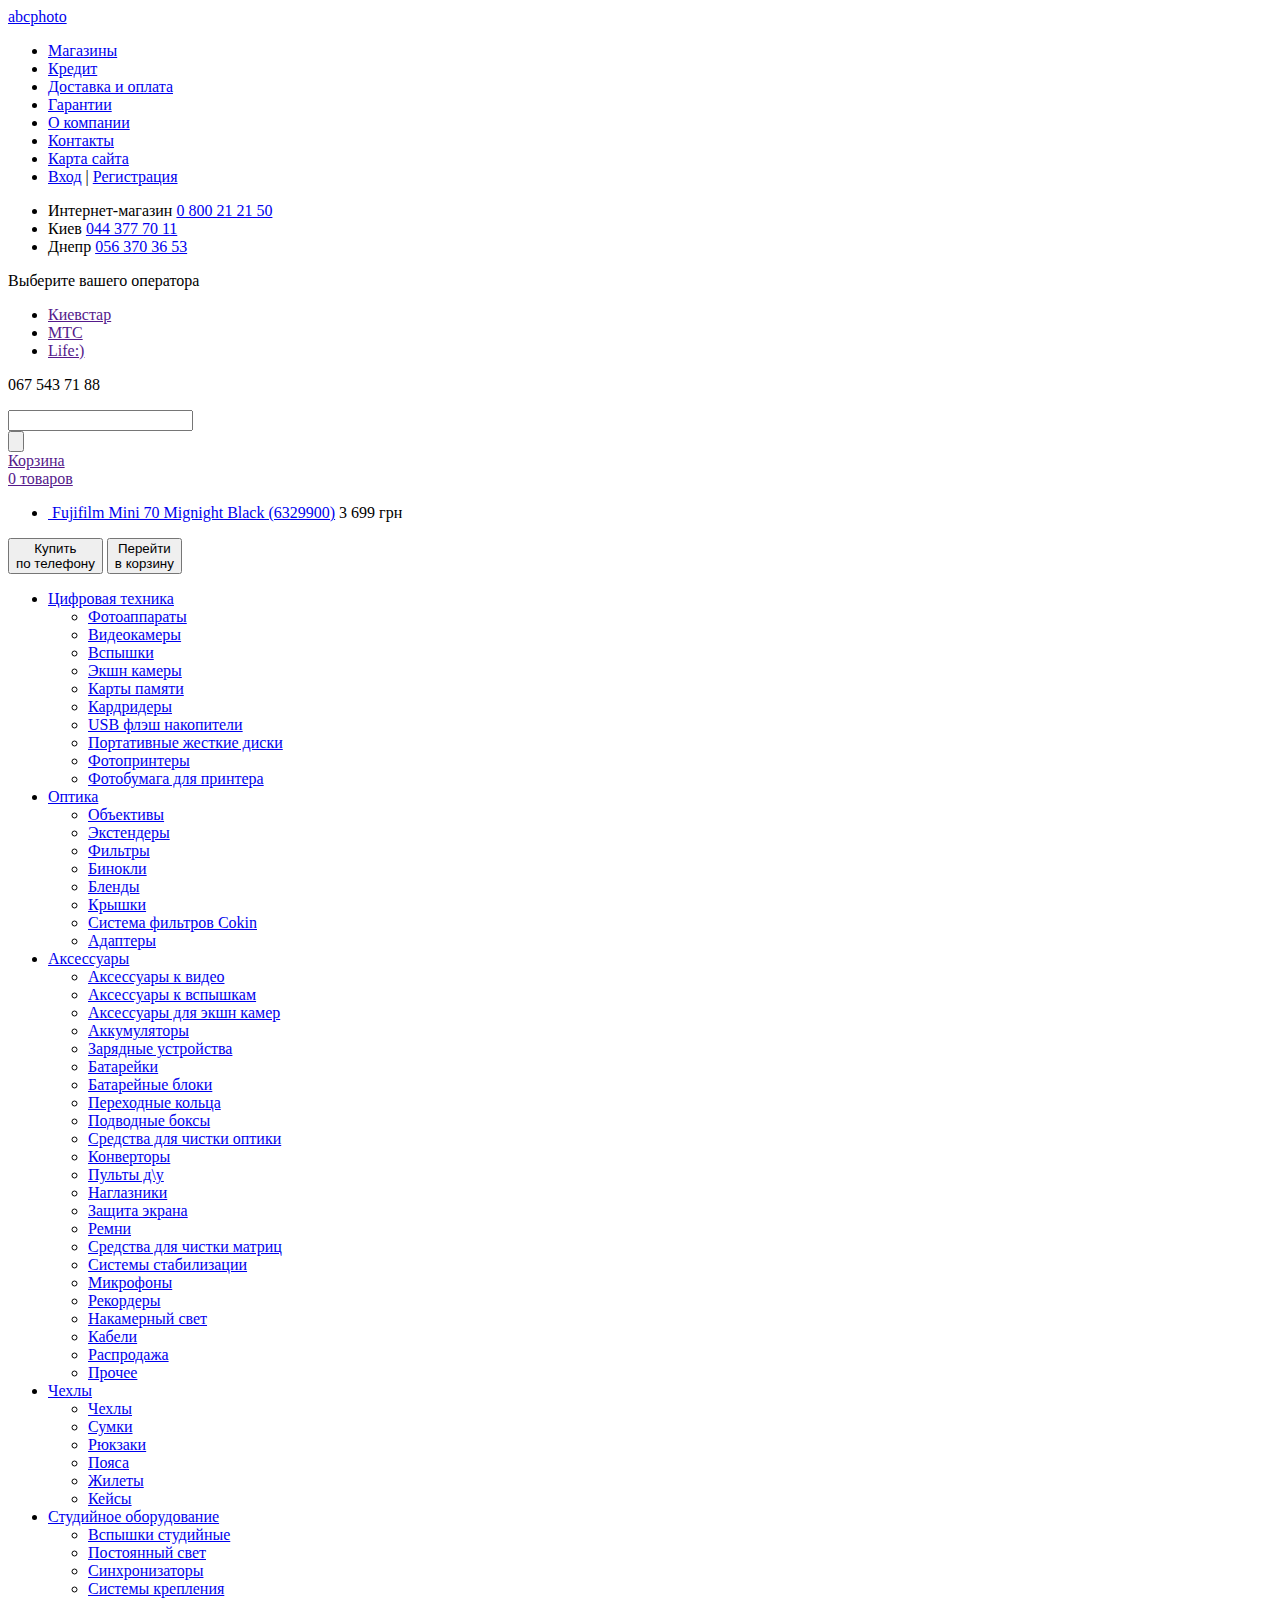
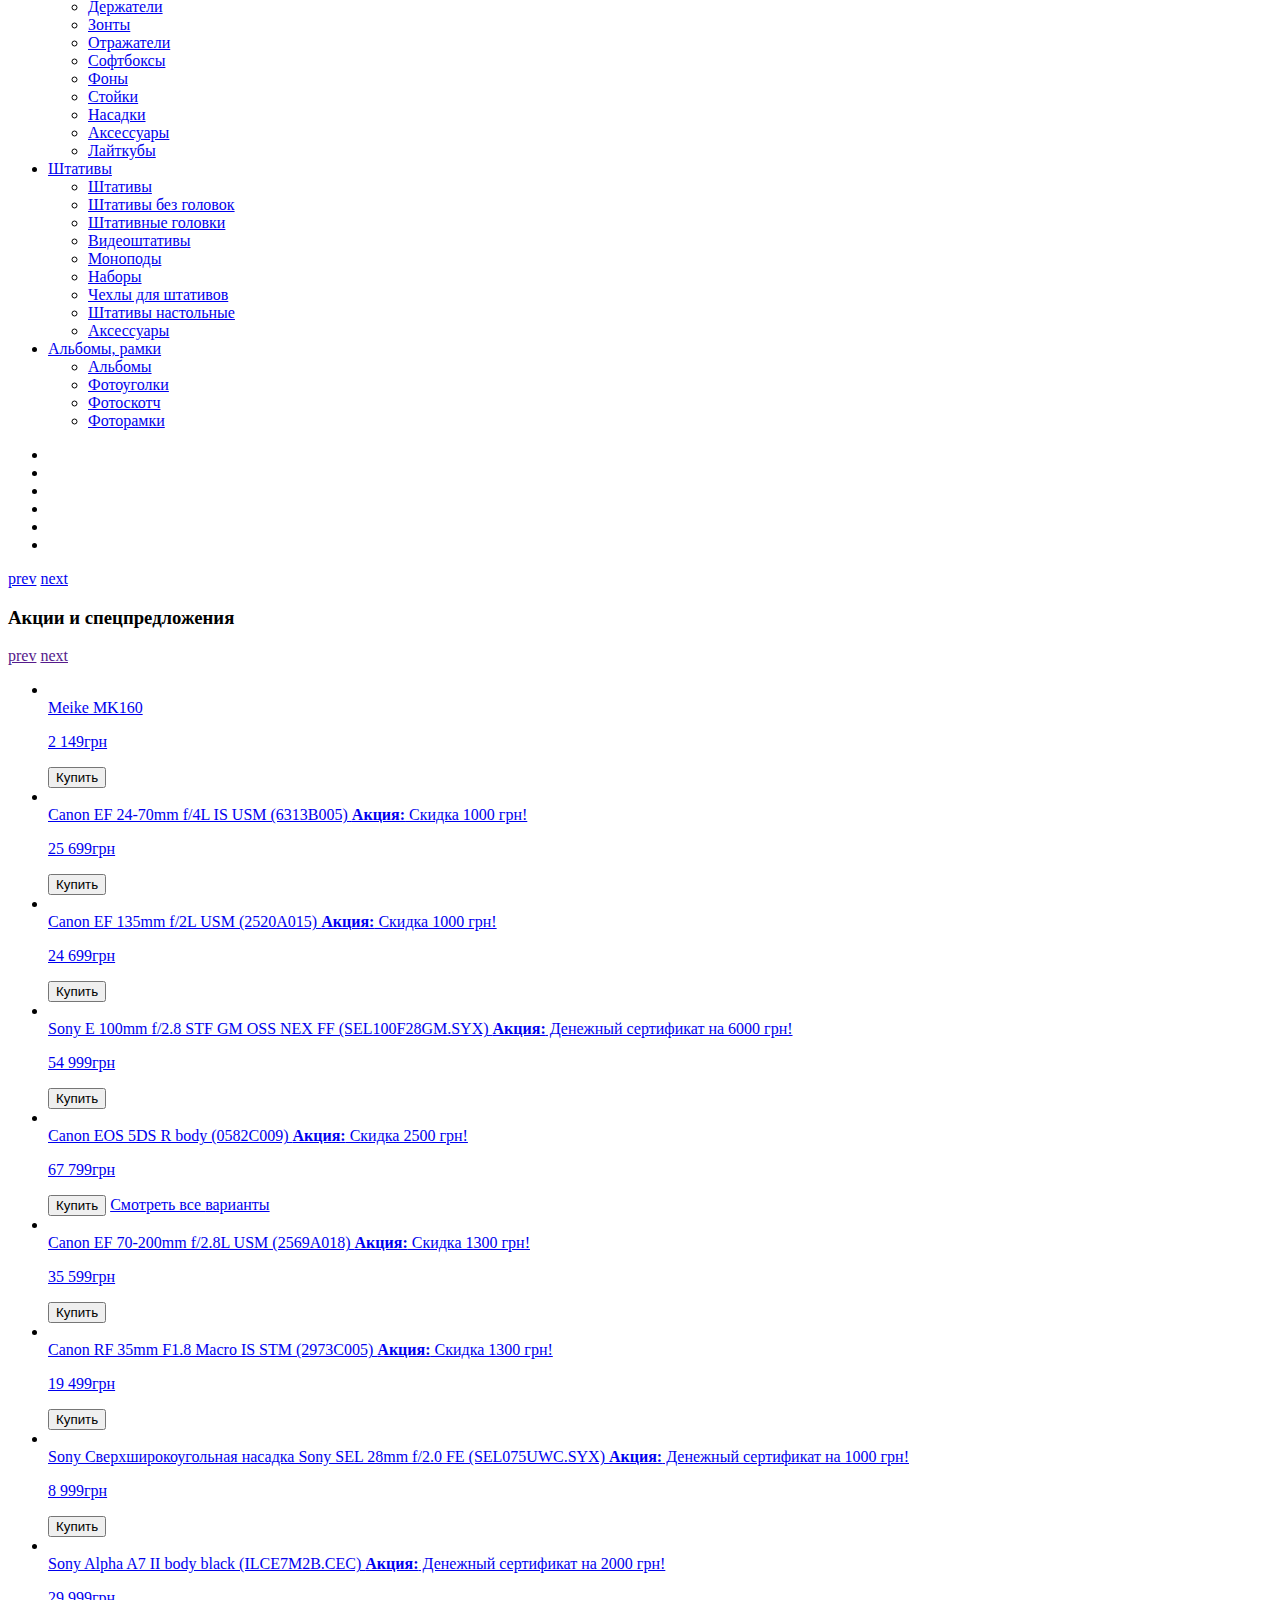
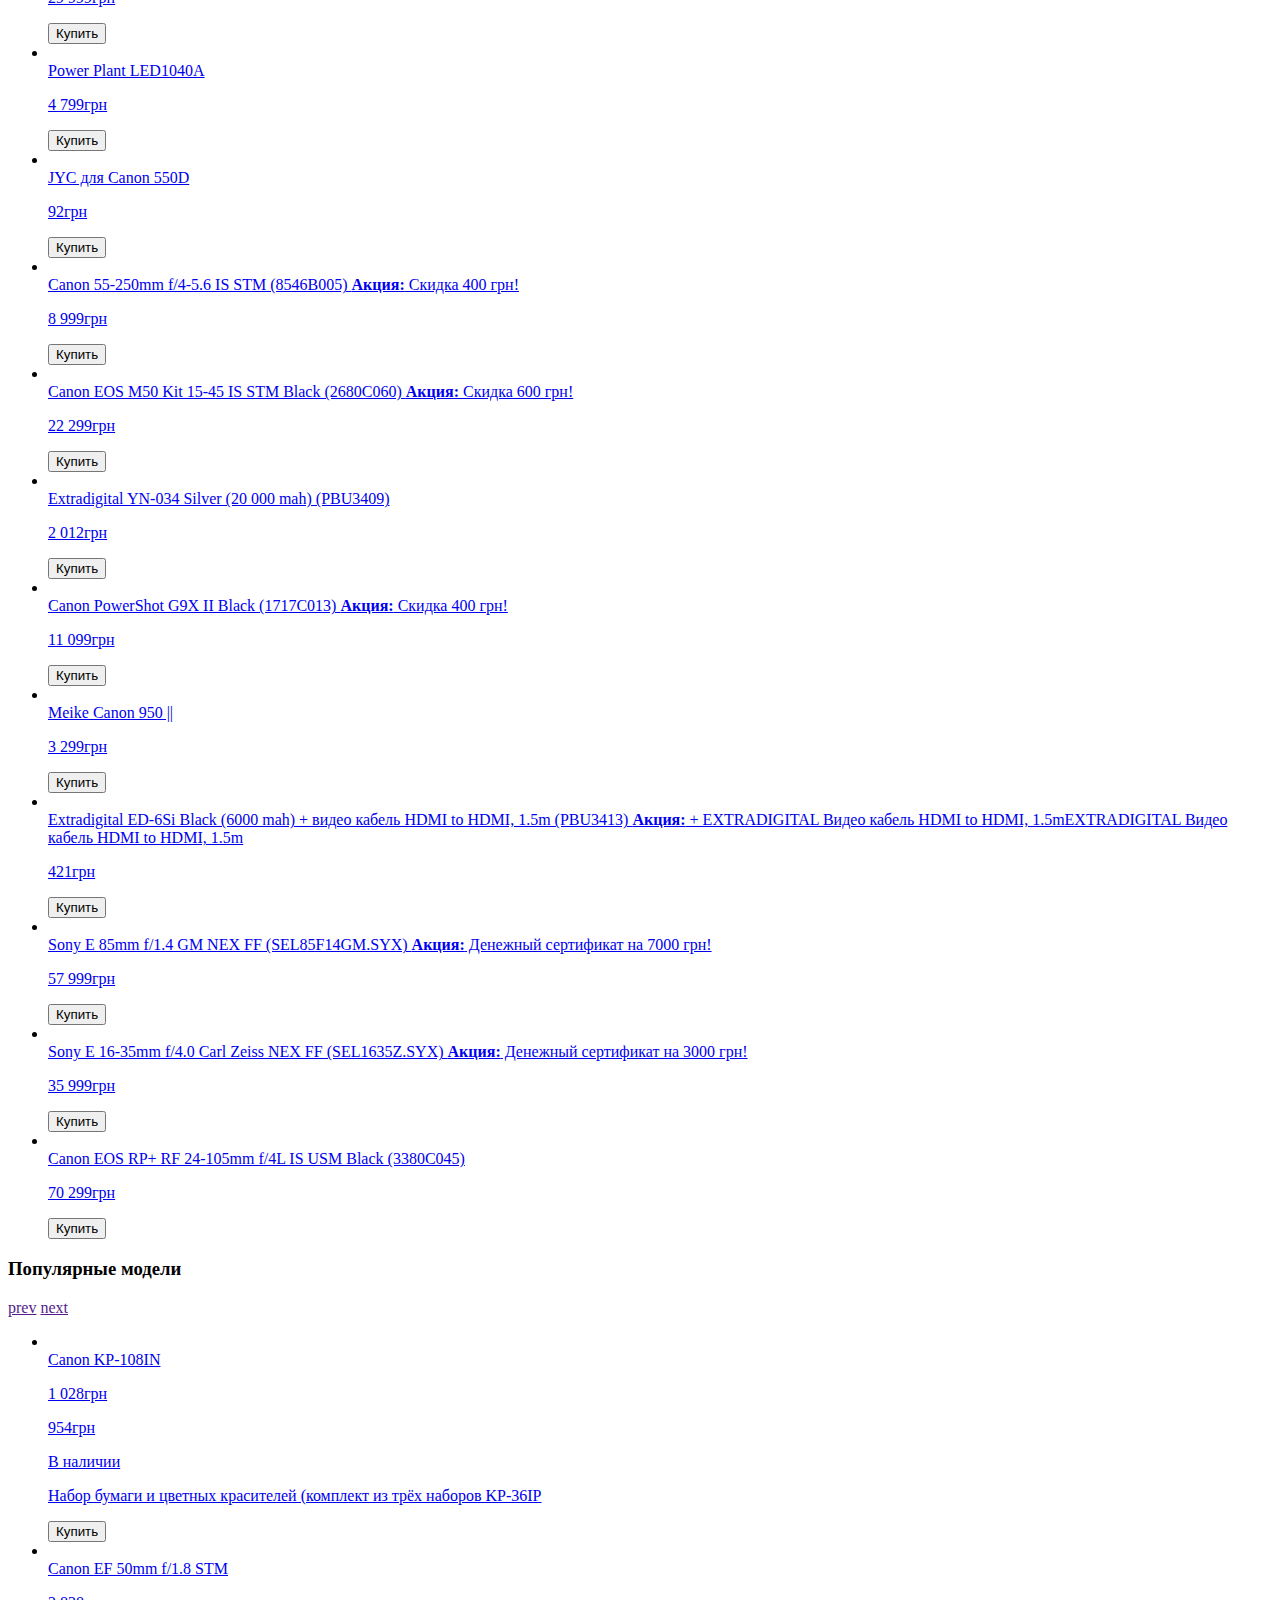
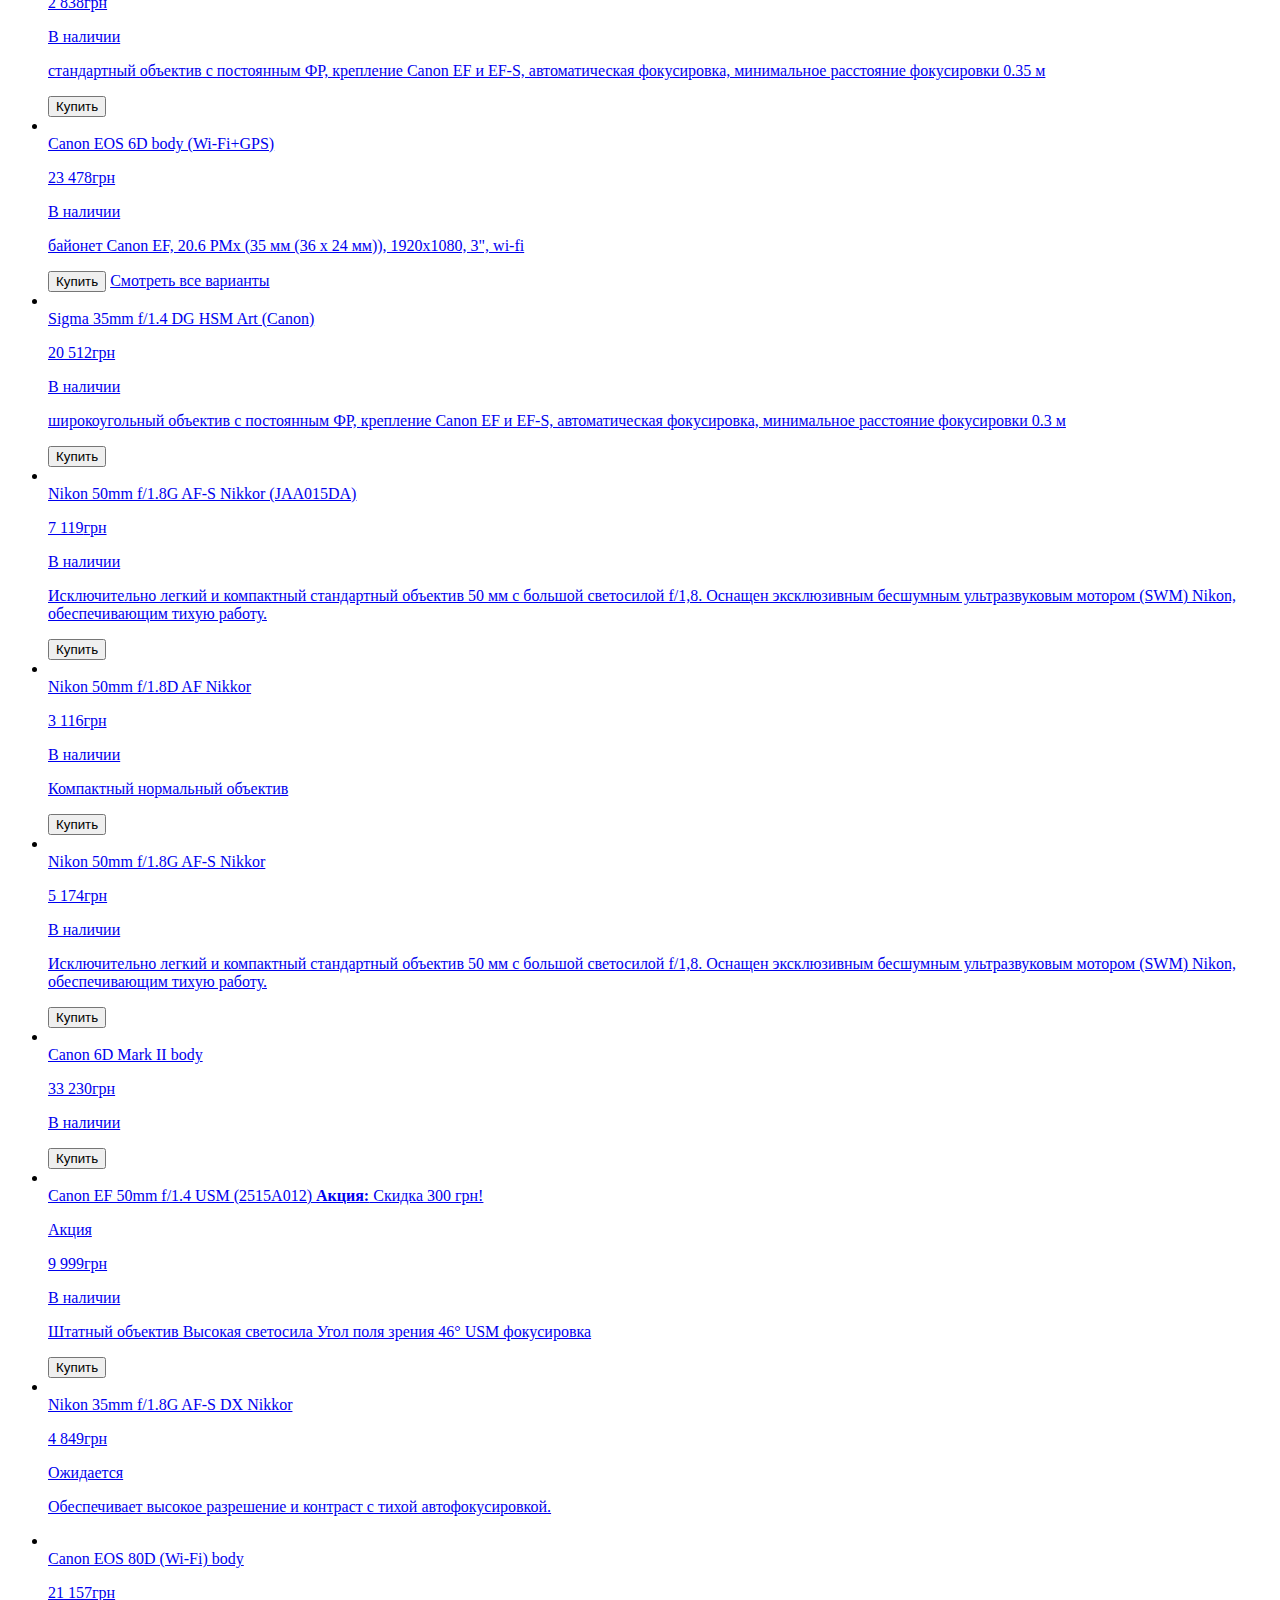
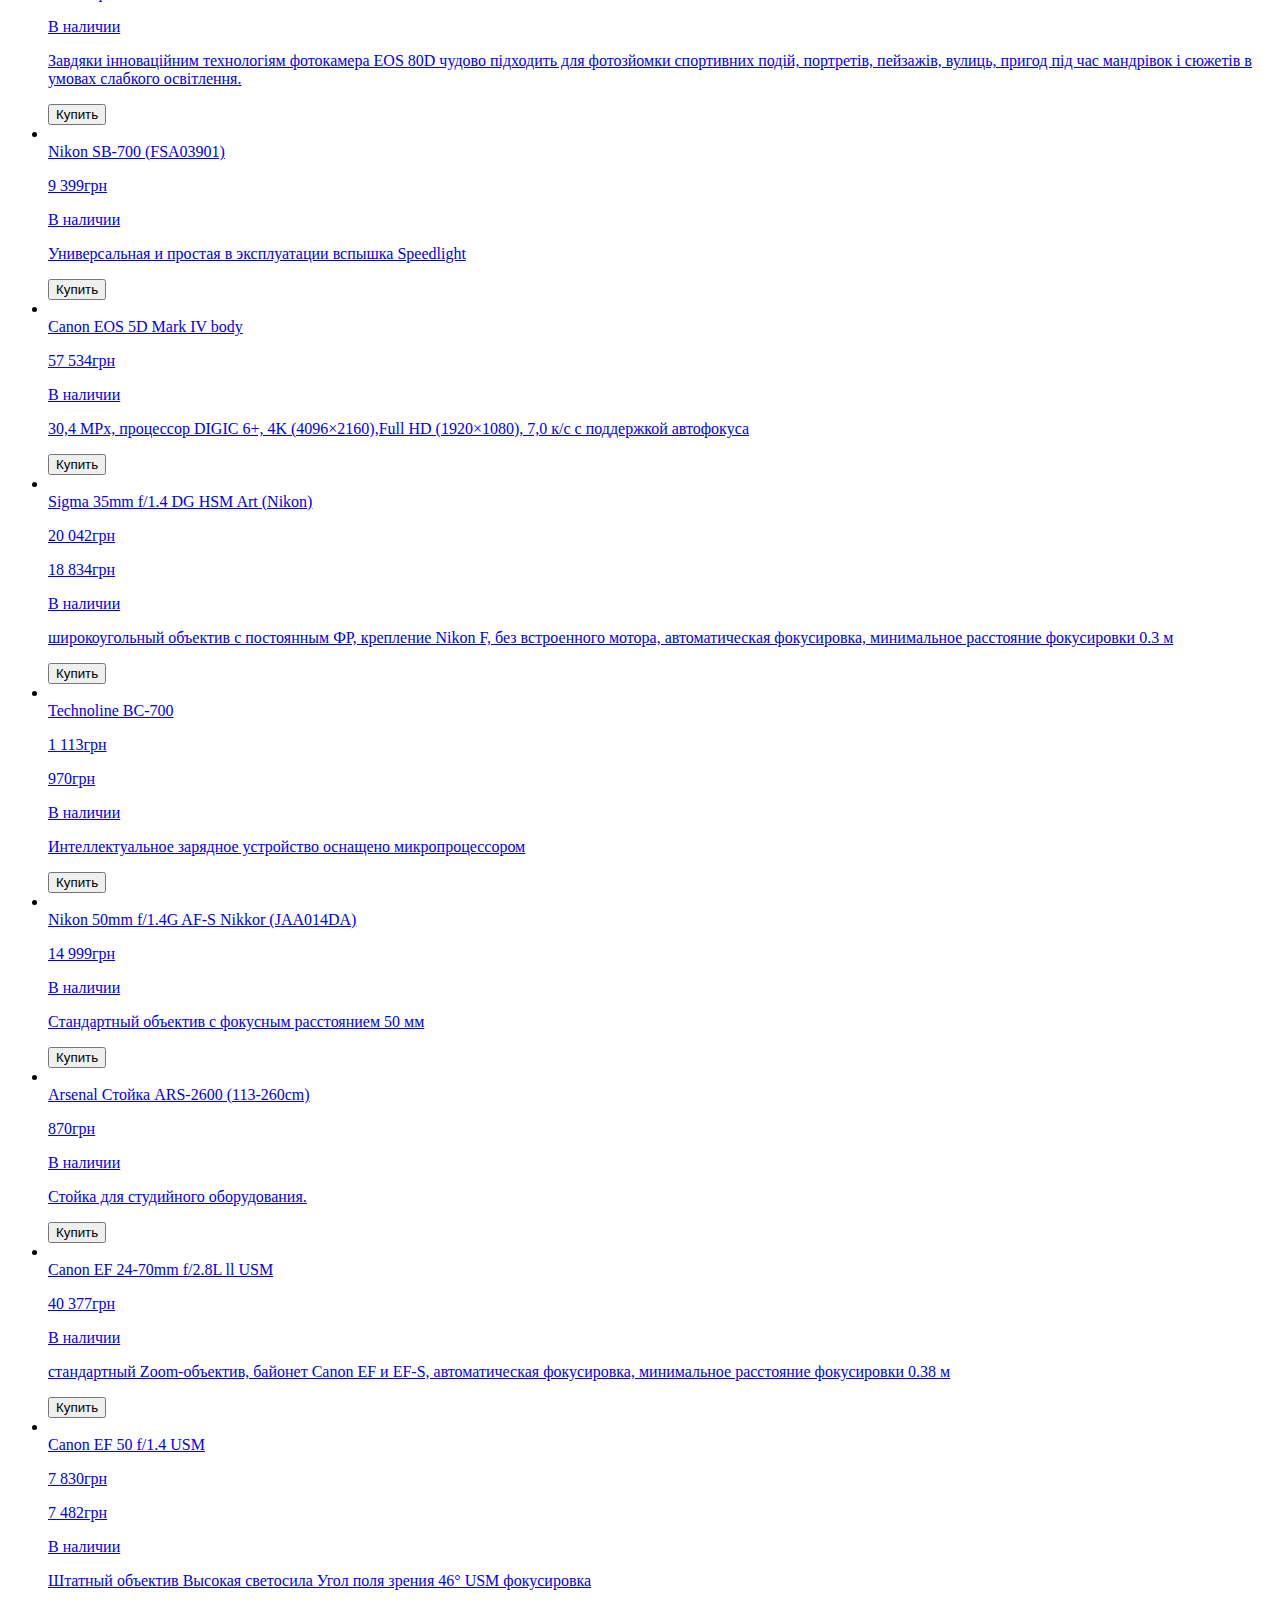
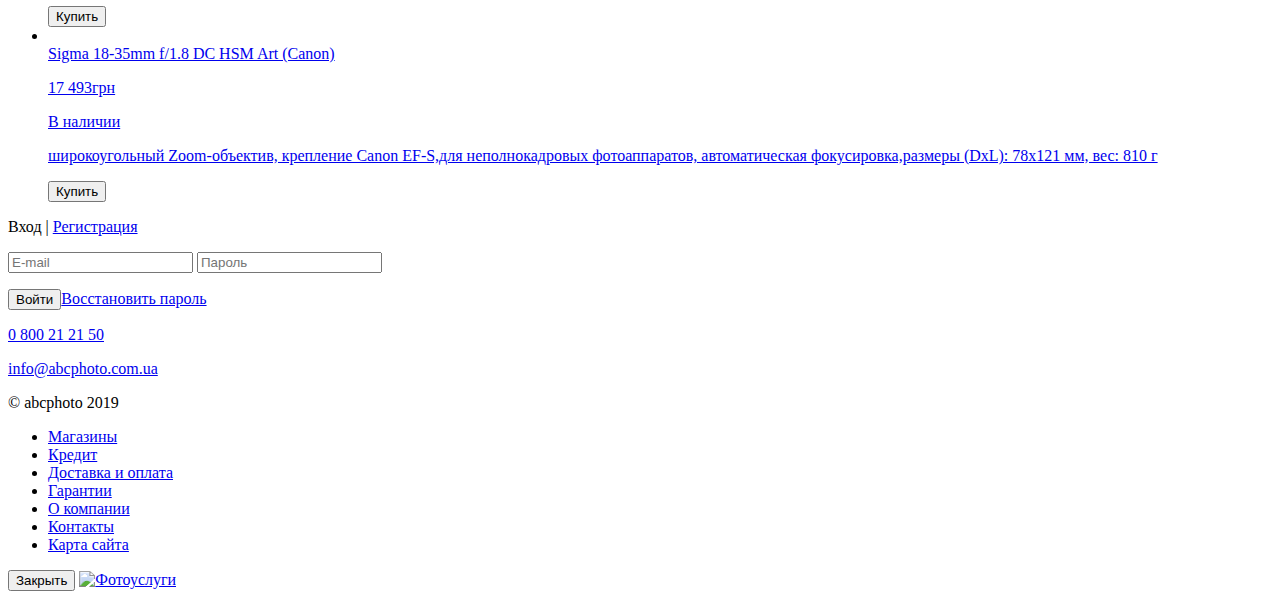
==== commit e7a8c762: "index page fixes" ====
--- a/index.html
+++ b/index.html
@@ -66,7 +66,7 @@
 <div id="top_back"></div>
 <div id="top_back2"></div>
 
-<div id="container" class="pagewidth">
+<div id="container" class="pagewidth"ф>
 	<header>
 		<div id="logo"><a href="index.html">abcphoto</a></div>
 
@@ -140,6 +140,10 @@
 			</a>
 			<div id="cart_contents">
 				<ul>
+					<li>
+						<a href="/item/15134-Fuji-Mini-70-Mignight-Black-info.html"><img src="/ware_asset/15134-78-78.jpeg" alt=""> Fujifilm Mini 70 Mignight Black (6329900)</a>
+						<span class="price">3 699 <span class="currency">грн</span></span>
+					</li>
 				</ul>
 				<div>
 					<button class="by_phone" data-url="https://abcphoto.com.ua/cart/">Купить<br/>по телефону</button>
@@ -253,13 +257,14 @@
 				</li>
 			</ul>
 		</nav>
+
 		<nav id="dl-menu" class="dl-menuwrapper">
 			<button class="dl-trigger">Open Menu</button>
 			<ul class="dl-menu">
 				<li>
-					<a href="catalog/digital/index.html">Цифровая техника</a>
+					<a href="catalog/digital/index.html">Цифровая техника и различная фототехника разного рода</a>
 					<ul class="dl-submenu">
-						<li><a href="catalog/digital_photocams/index.html">Фотоаппараты</a></li>
+						<li><a href="catalog/digital_photocams/index.html">Фотоаппараты и различная фототехника</a></li>
 						<li><a href="catalog/videocams/index.html">Видеокамеры</a></li>
 						<li><a href="catalog/flashes/index.html">Вспышки</a></li>
 						<li><a href="catalog/action_camera/index.html">Экшн камеры</a></li>
@@ -1303,7 +1308,7 @@
 
 
 <!-- script src="http://code.jquery.com/jquery-1.9.1.min.js"></script -->
-<script src="js/jquery-3.3.1.min.js" integrity="sha256-FgpCb/KJQlLNfOu91ta32o/NMZxltwRo8QtmkMRdAu8=" crossorigin="anonymous"></script>]
+<script src="js/jquery-3.3.1.min.js" integrity="sha256-FgpCb/KJQlLNfOu91ta32o/NMZxltwRo8QtmkMRdAu8=" crossorigin="anonymous"></script>
 <script src="js/jquery.dlmenu.js"></script>
 
 <script src="js/jquery.cookie.js"></script>
--- a/css/custom.css
+++ b/css/custom.css
@@ -212,6 +212,13 @@
     /*}*/
 /*}*/
 
+/* Код выпадающего окна корзины. Можна удалить */
+#cart_contents
+{
+    display: block !important;
+}
+/* Конец кода. */
+
 .dl-menuwrapper
 {
     display: none !important;
@@ -254,7 +261,7 @@
     left: 3px;
     width: 30px;
     height: 30px;
-    background: url("../img/icons/hamburger.png") no-repeat center;
+    background: url("img/icons/hamburger.png") no-repeat center;
 }
 .dl-menuwrapper .dl-trigger:after
 {
@@ -264,6 +271,10 @@
 
 @media only screen and (max-width:1080px)
 {
+    #social_popup
+    {
+        display: none !important;
+    }
     #container
     {
         margin-bottom: 0;
@@ -276,6 +287,10 @@
         max-width: none;
     }
 
+    header
+    {
+        padding-bottom: 10px;
+    }
     header nav.infopages
     {
         width: 70px;
@@ -347,6 +362,11 @@
         text-align: right;
     }
 
+    header #cart a#cart_link
+    {
+        border: none !important;
+    }
+
     #top_back2
     {
         top: 35px;
@@ -410,6 +430,46 @@
     {
         text-align: right;
     }
+
+    #mobile
+    {
+        display: none;
+    }
+    header #phones ul
+    {
+        margin-right: 0;
+    }
+    #top_back2
+    {
+        background: #009846 url(img/phones_bg2-1512512252.png);
+        top: 36px;
+        height: 59px;
+    }
+
+    .dl-menuwrapper
+    {
+        position: absolute;
+        right: 0;
+        top: 50px;
+        z-index: 101;
+    }
+    .dl-menuwrapper .dl-trigger
+    {
+        float: right;
+    }
+    .dl-menuwrapper .dl-menu
+    {
+        margin-top: 50px;
+        z-index: 20;
+    }
+    .dl-menuwrapper li.dl-back:after, .dl-menuwrapper li > a:not(:only-child):after
+    {
+        top: 50%;
+
+        -webkit-transform: translateY(-50%);
+        transform: translateY(-50%);
+    }
+
 }
 @media only screen and (max-width:991px)
 {
@@ -438,7 +498,7 @@
     header #phones .phones-inner .phone-icon
     {
         position: absolute;
-        z-index: 11;
+        z-index: 102;
         display: block !important;
 
         margin-left: 5px;
@@ -471,7 +531,7 @@
         top: 0;
         left: 0;
         right: 0;
-        z-index: 10;
+        z-index: 101;
 
         -webkit-transition: all .2s linear;
         transition: all .2s linear;
@@ -542,6 +602,19 @@
         -webkit-transform: translateY(-50%);
         transform: translateY(-50%);
     }
+
+    #cart_contents
+    {
+        position: absolute;
+        width: 240px;
+        top: 50px;
+        right: 0;
+    }
+    header #cart a#cart_link:hover, header #cart a#cart_link.opened
+    {
+        background: transparent;
+        border: none !important;
+    }
 }
 @media only screen and (max-width:639px)
 {
@@ -603,7 +676,7 @@
         display: block !important;
         width: 30px;
         height: 30px;
-        background: url('../img/icons/cart.png') no-repeat left center;
+        background: url('img/icons/cart.png') no-repeat left center;
         background-size: 30px auto;
 
         position: relative;
@@ -678,4 +751,31 @@
     {
         margin-left: 50px;
     }
+
+    #top_back2
+    {
+        display: none;
+    }
+
+    header #phones .phones-inner
+    {
+        margin-right: 46px;
+    }
+    header #phones .phones-inner .phone-icon
+    {
+        right: 0;
+    }
+    header #phones .phones-inner ul
+    {
+        left: auto;
+    }
+    header #searchform
+    {
+        margin-left: 0;
+    }
+    header nav.infopages ul
+    {
+        z-index: 103;
+    }
+
 }